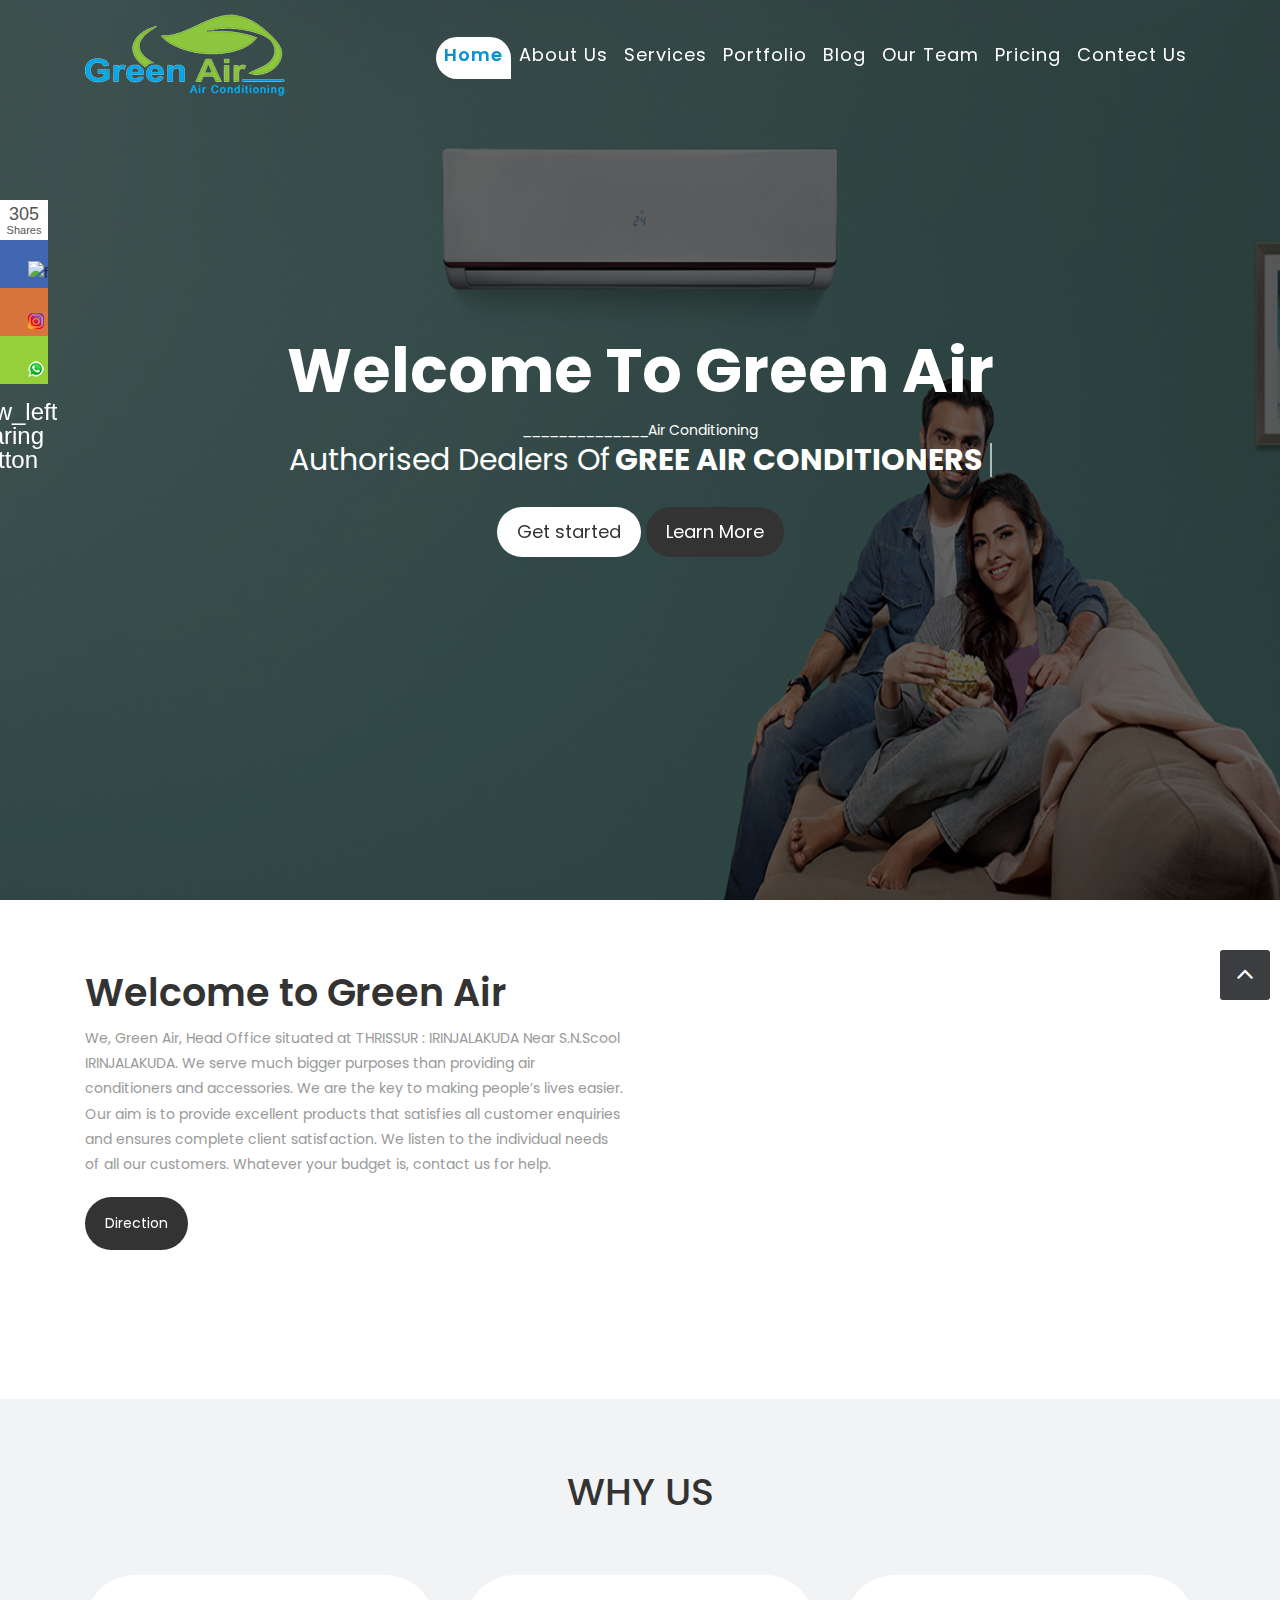
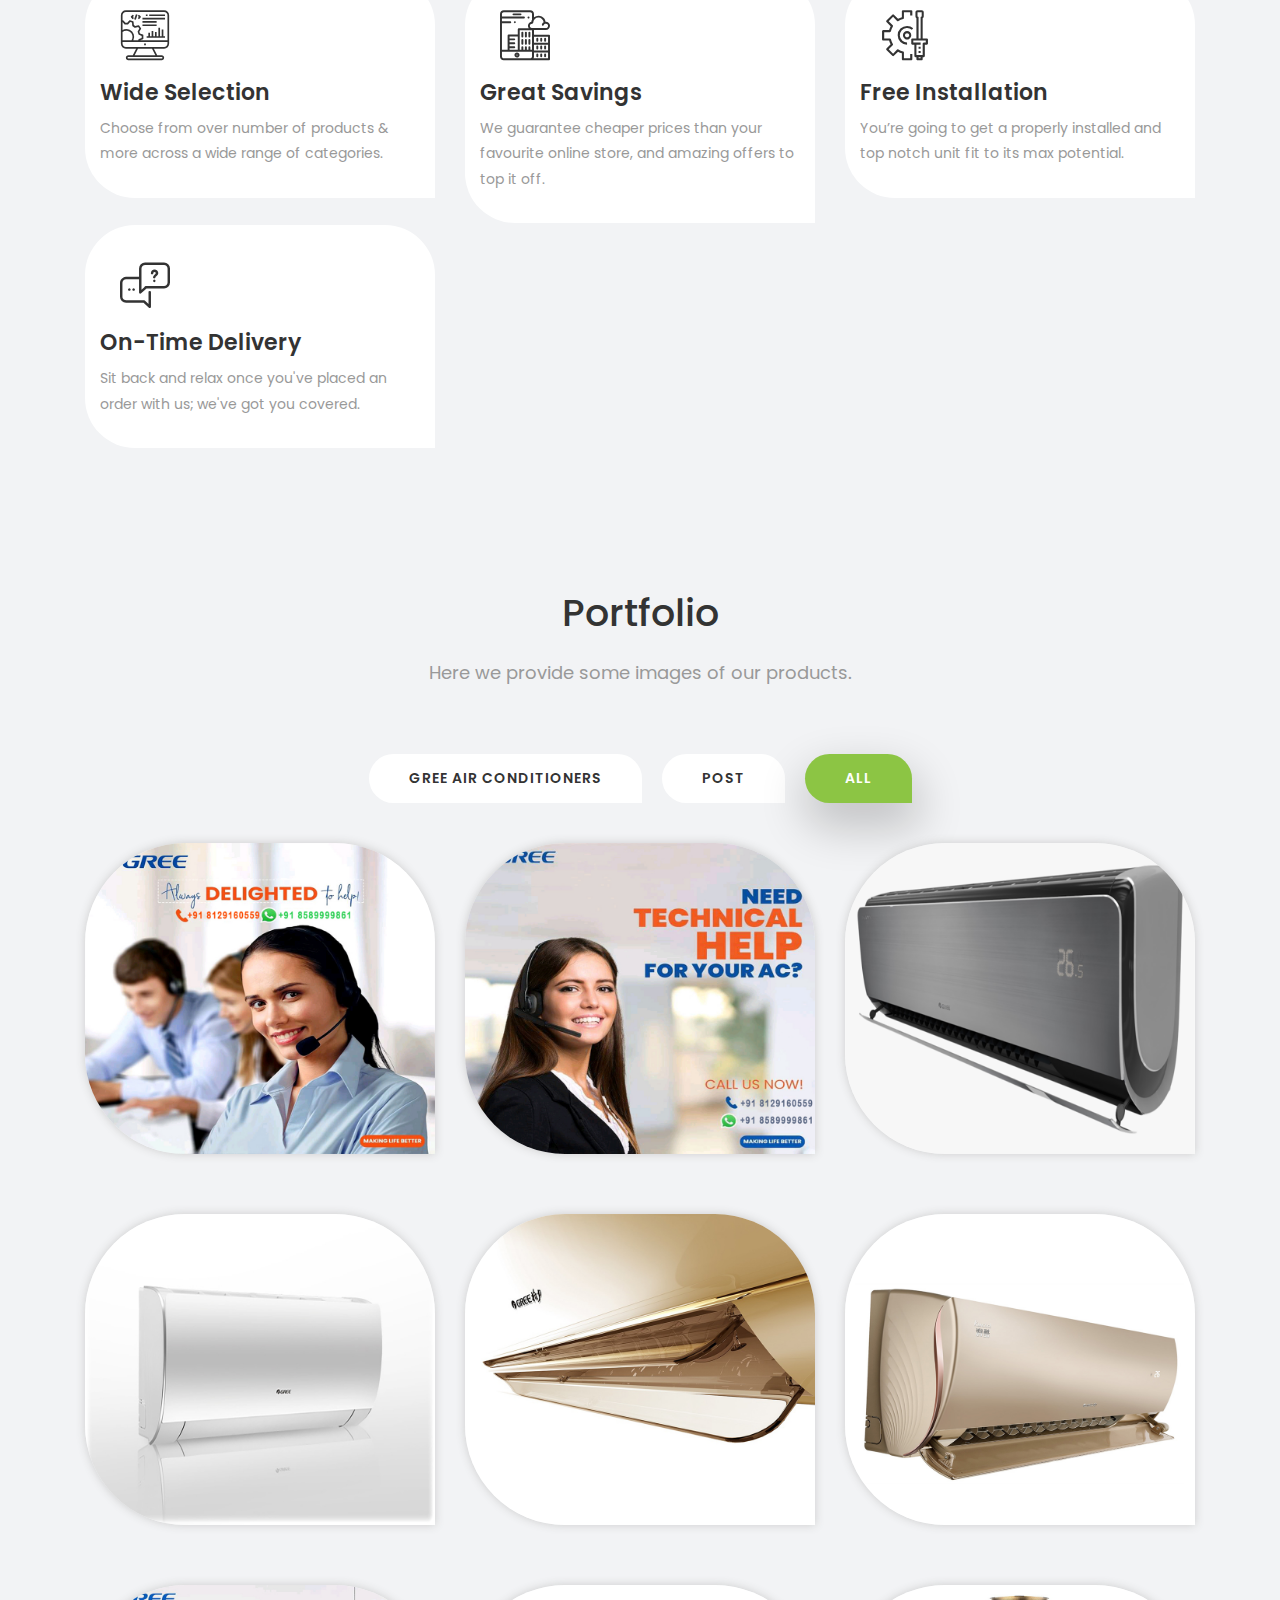
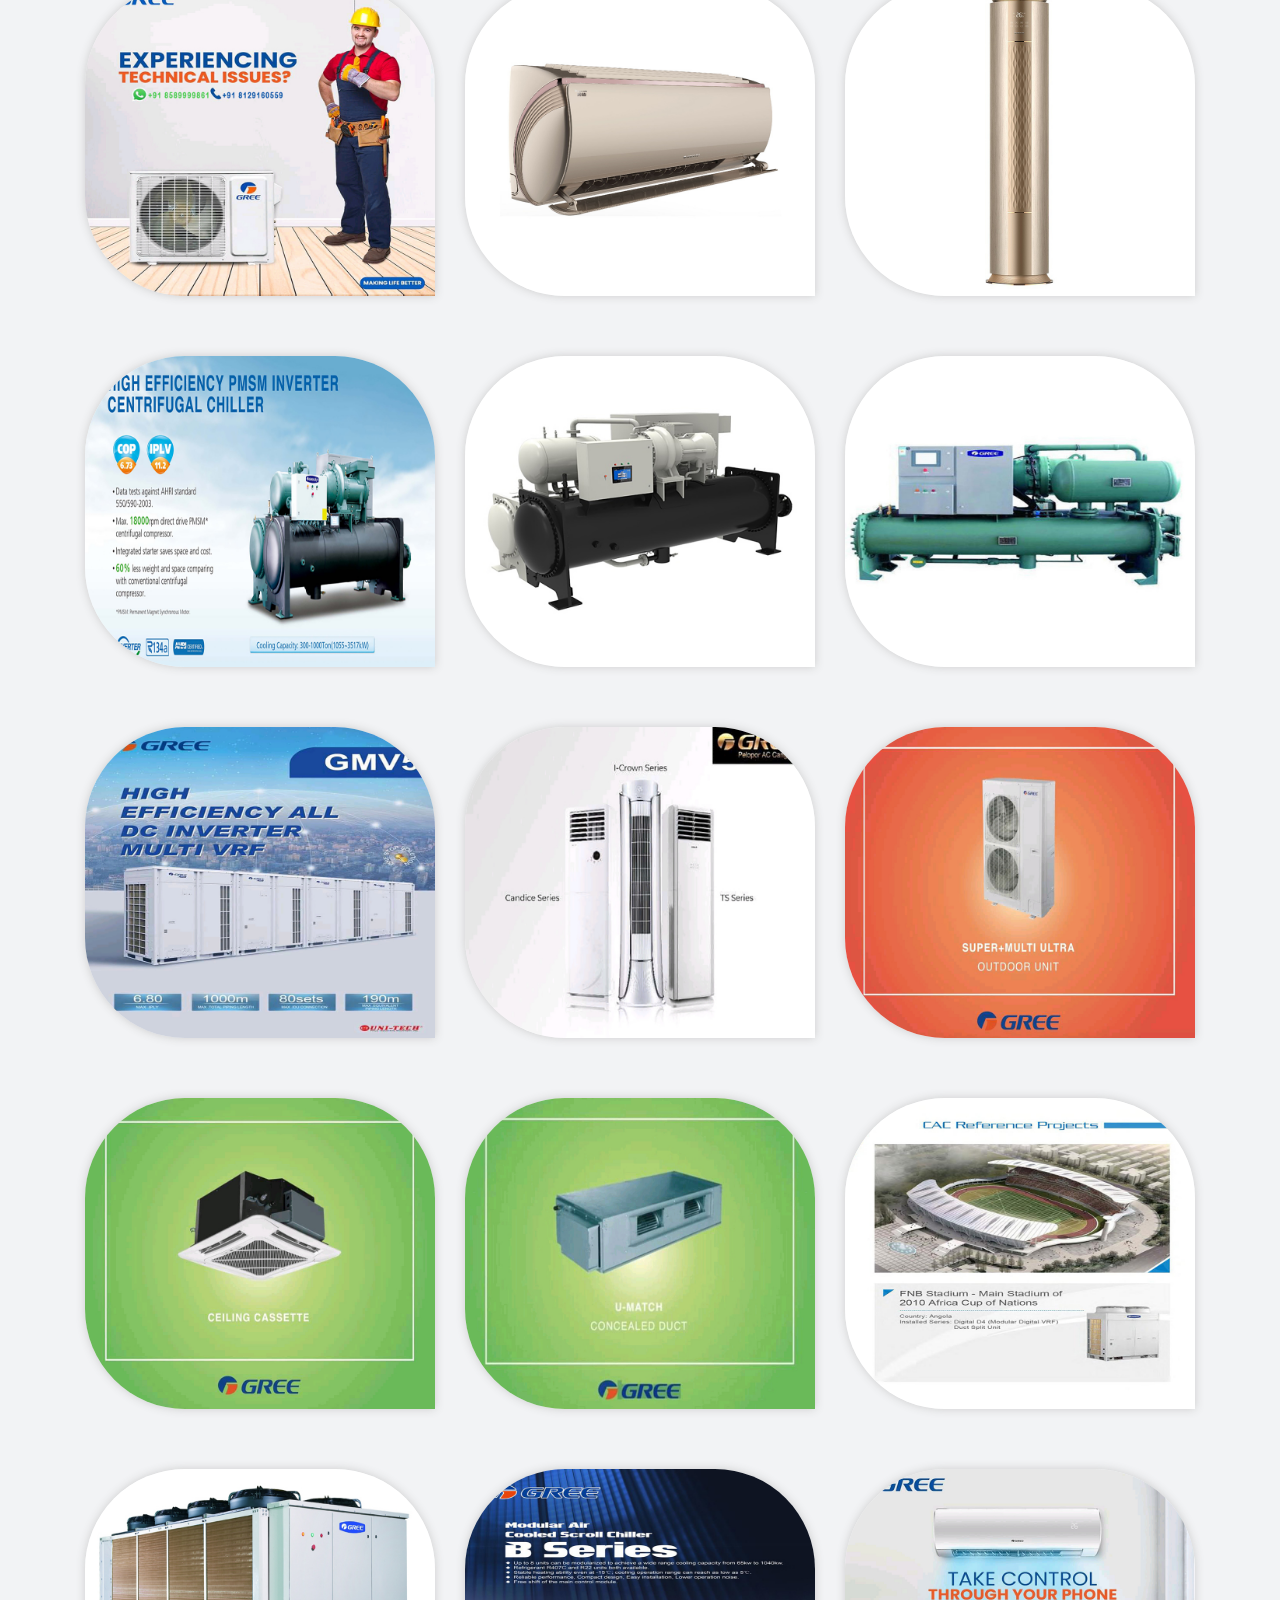
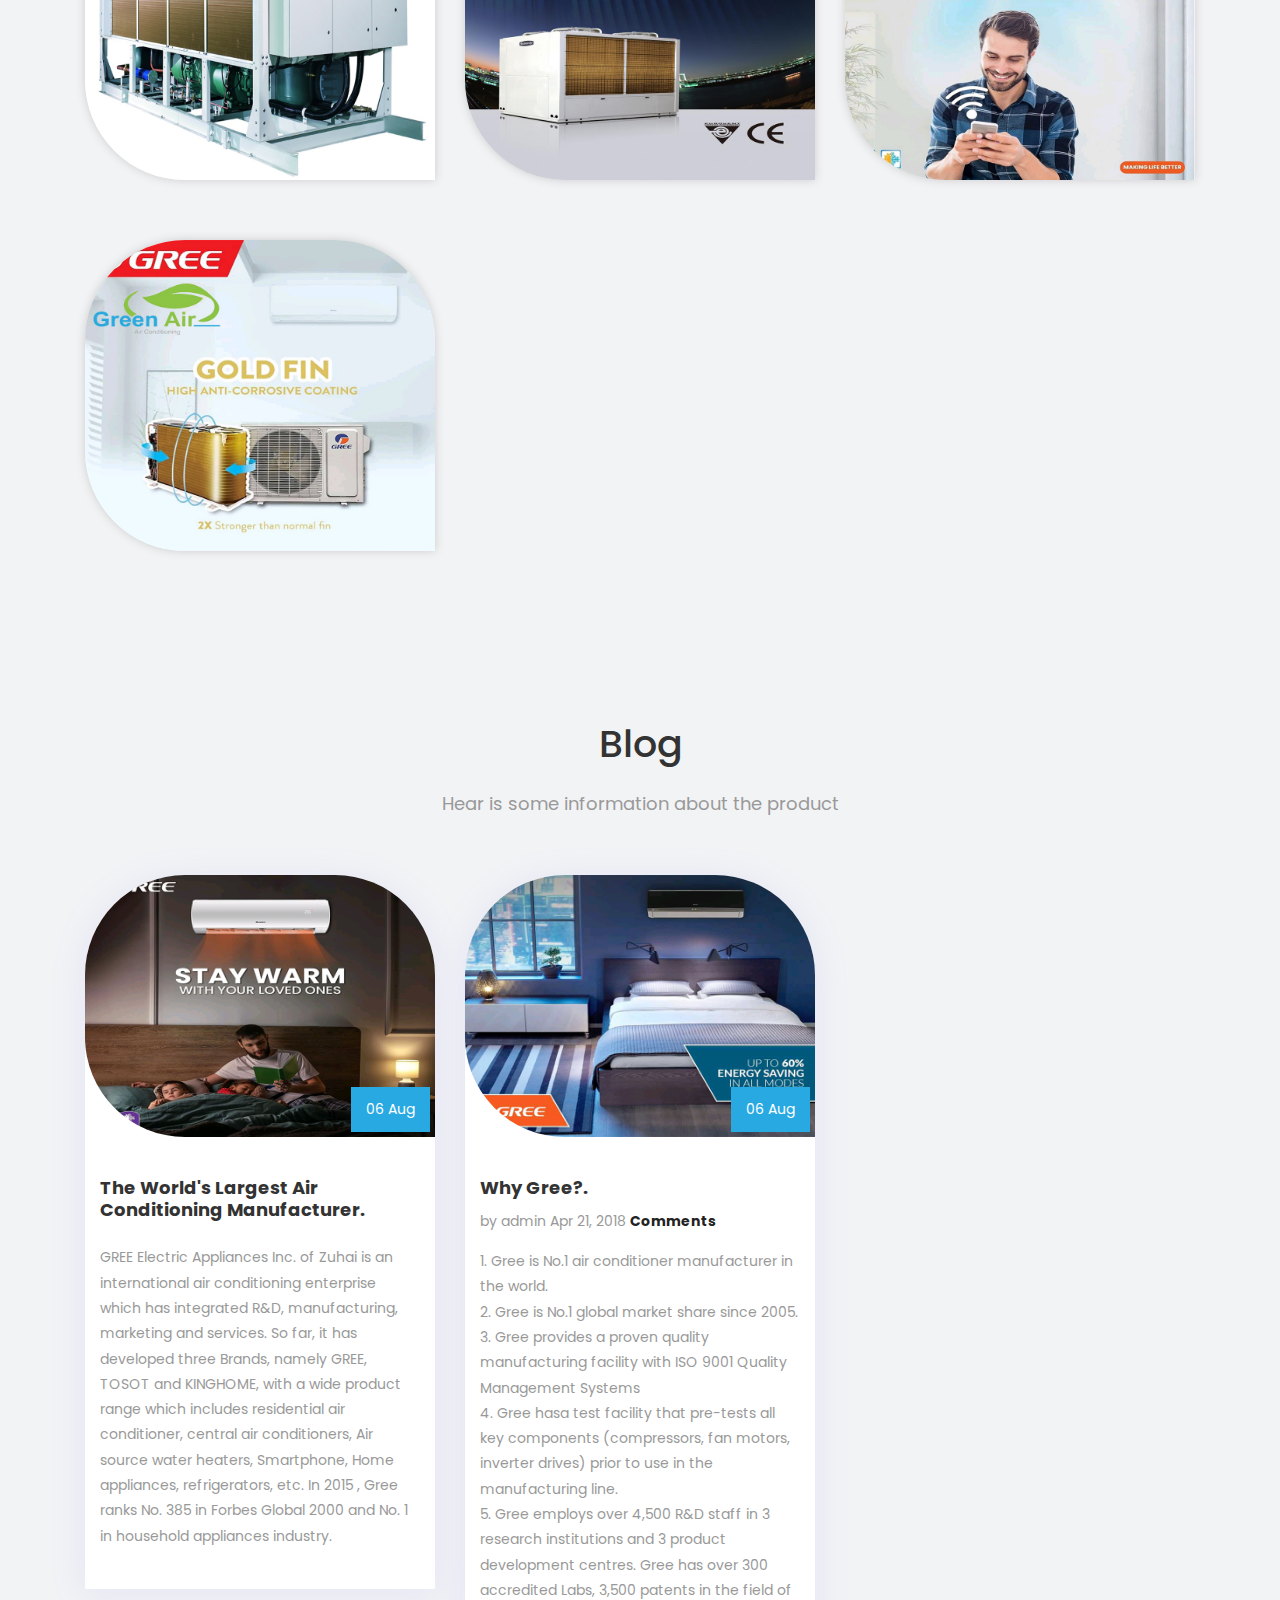
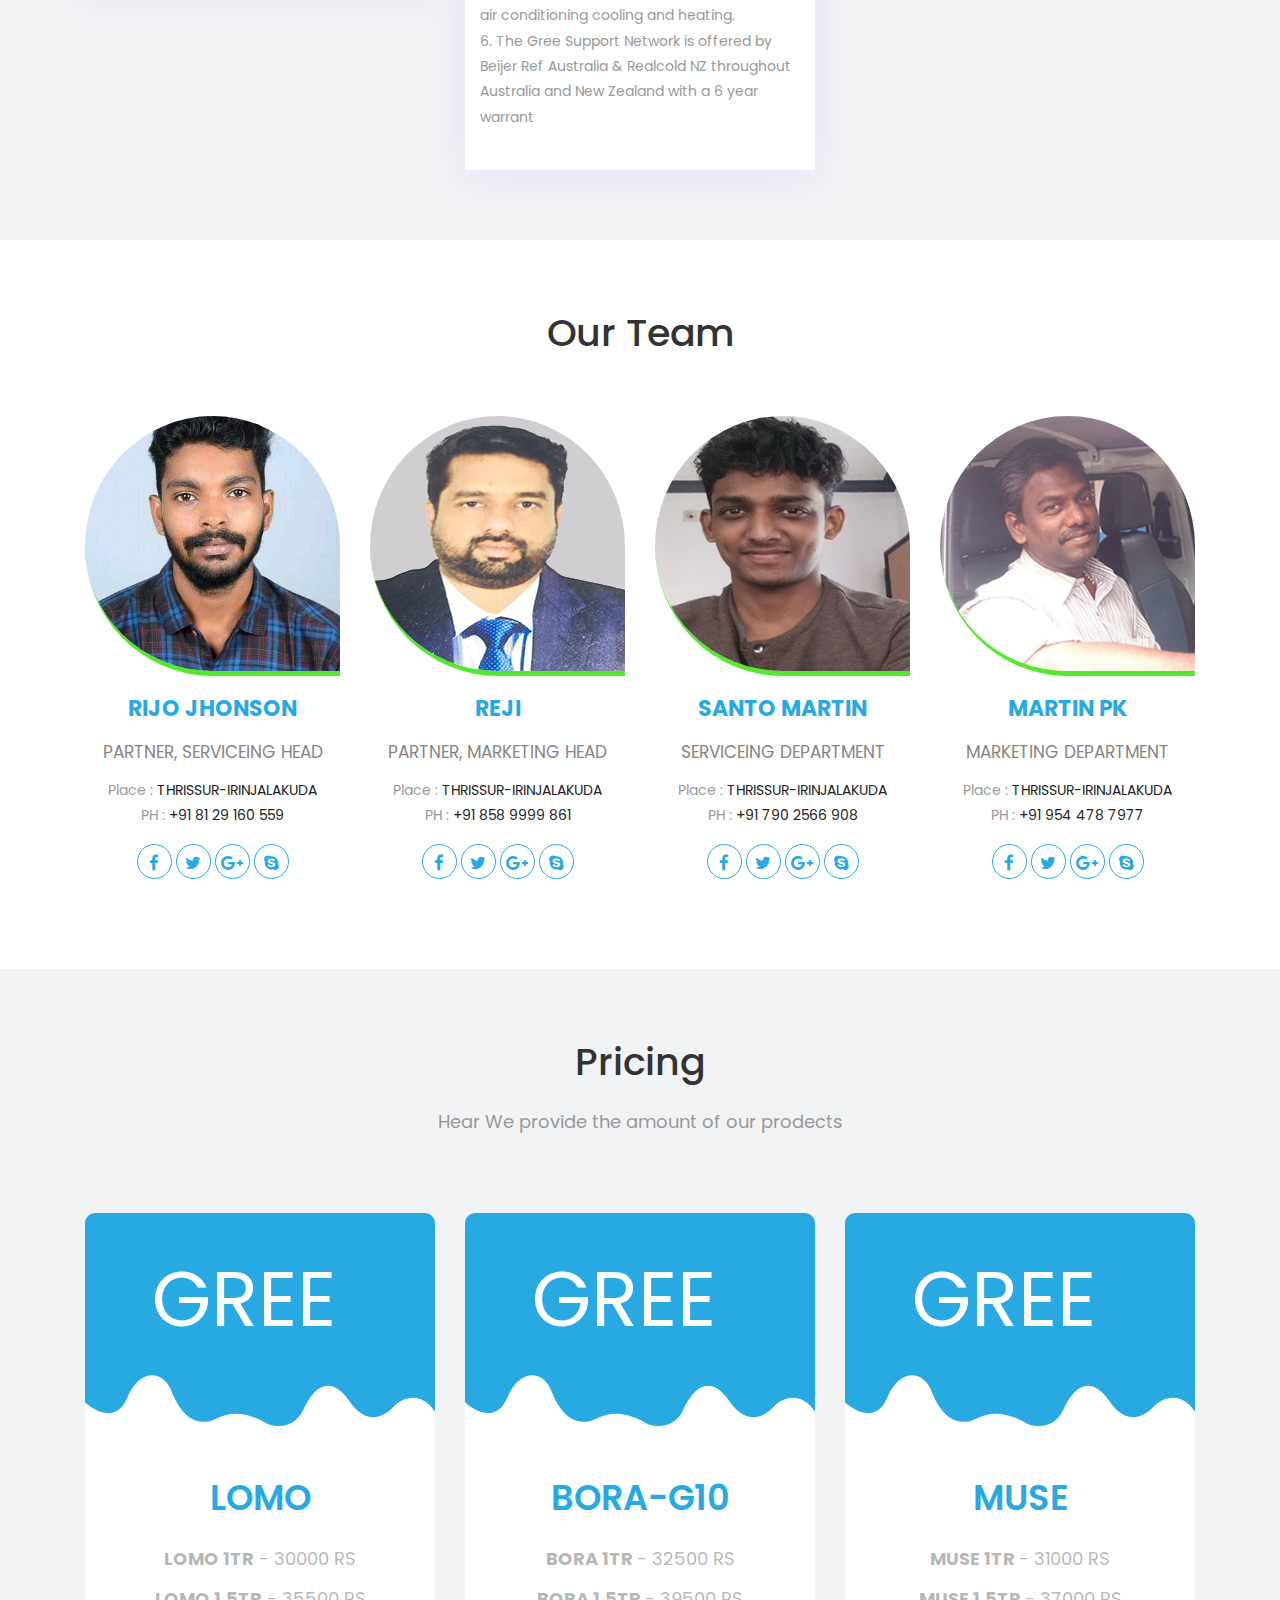
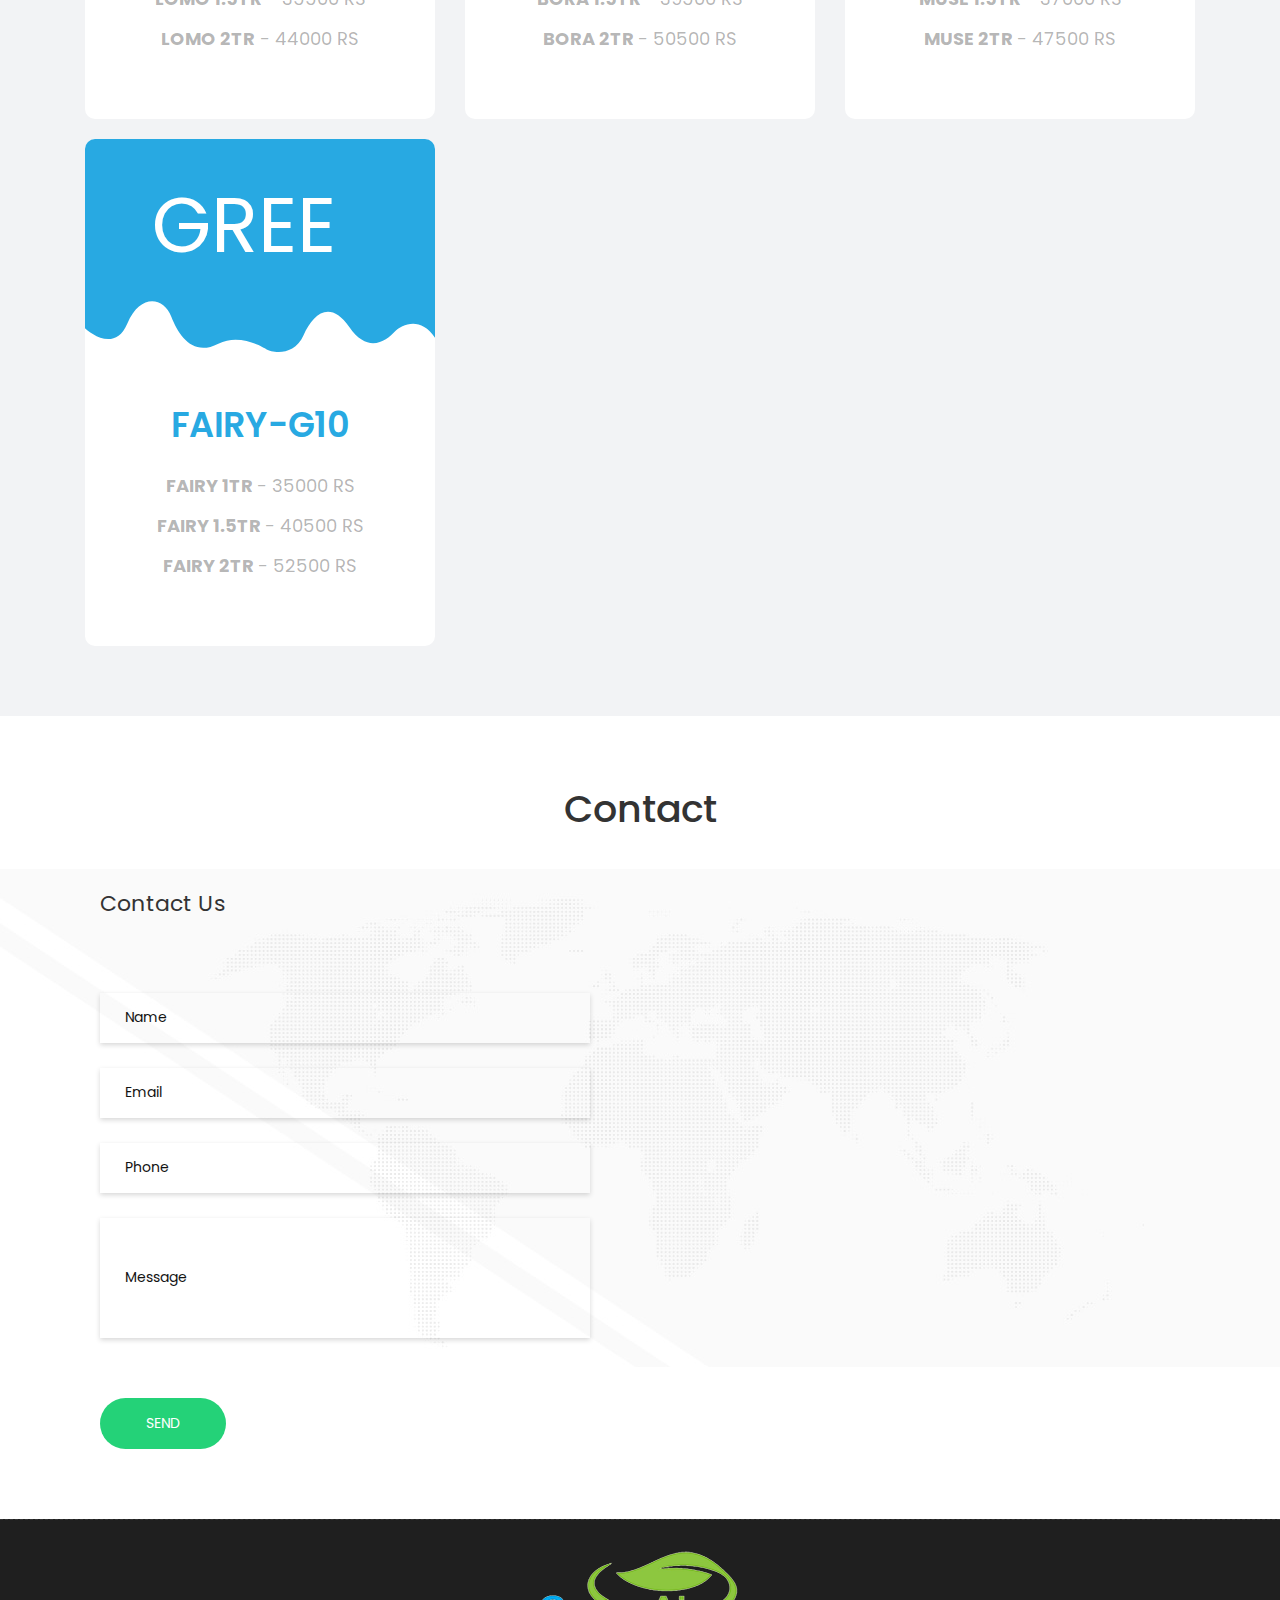
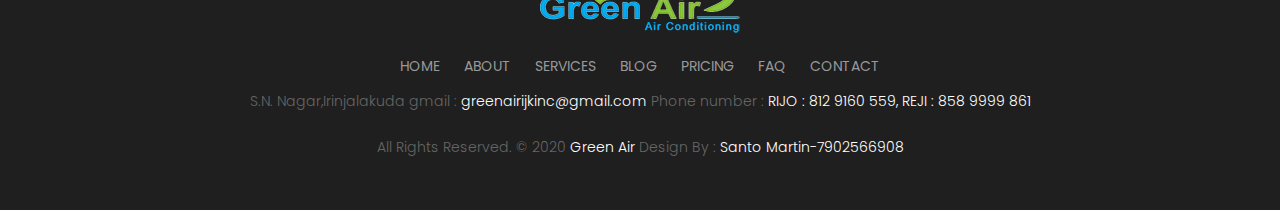
==== index.html @ 652a08ae "final out" ====
<!DOCTYPE html>
<html lang="en">

<!-- Basic -->
<meta charset="utf-8">
<meta http-equiv="X-UA-Compatible" content="IE=edge">

<!-- Mobile Metas -->
<meta name="viewport" content="width=device-width, minimum-scale=1.0, maximum-scale=1.0, user-scalable=no">

<!-- Site Metas -->
<title>GreenAirkerala.com</title>
<meta name="keywords" content="">
<meta name="description" content="">
<meta name="author" content="">

<!-- Site Icons -->
<link rel="shortcut icon" href="images/favicon1.png" type="image/x-icon" />
<link rel="apple-touch-icon" href="images/apple-touch-icon.png">

<!-- Bootstrap CSS -->
<link rel="stylesheet" href="css/bootstrap.min.css">
<!-- Site CSS -->
<link rel="stylesheet" href="style.css">
<!-- Responsive CSS -->
<link rel="stylesheet" href="css/responsive.css">
<!-- Custom CSS -->
<link rel="stylesheet" href="css/custom.css">
<script src="js/modernizr.js"></script>
<!-- Modernizr -->

<!--[if lt IE 9]>
      <script src="https://oss.maxcdn.com/libs/html5shiv/3.7.0/html5shiv.js"></script>
      <script src="https://oss.maxcdn.com/libs/respond.js/1.4.2/respond.min.js"></script>
    <![endif]-->

</head>

<body id="page-top" class="politics_version">

    <!-- LOADER -->
    <div id="preloader">
        <div id="main-ld">
            <div id="loader"></div>
        </div>
    </div>
    <!-- end loader -->
    <!-- END LOADER -->

    <!-- Navigation -->
    <nav class="navbar navbar-expand-lg navbar-dark fixed-top" id="mainNav">
        <div class="container">
            <a class="navbar-brand js-scroll-trigger" href="#page-top">
                <img class="img-fluid" src="logo.png" alt="" />
            </a>
            <button class="navbar-toggler navbar-toggler-right" type="button" data-toggle="collapse" data-target="#navbarResponsive" aria-controls="navbarResponsive" aria-expanded="false" aria-label="Toggle navigation">
          Menu
          <i class="fa fa-bars"></i>
        </button>
            <div class="collapse navbar-collapse" id="navbarResponsive">
                <ul class="navbar-nav text-uppercase ml-auto">
                    <li class="nav-item">
                        <a class="nav-link js-scroll-trigger active" href="#home">Home</a>
                    </li>
                    <li class="nav-item">
                        <a class="nav-link js-scroll-trigger" href="#about">About Us</a>
                    </li>
                    <li class="nav-item">
                        <a class="nav-link js-scroll-trigger" href="#services">Services</a>
                    </li>
                    <li class="nav-item">
                        <a class="nav-link js-scroll-trigger" href="#portfolio">Portfolio</a>
                    </li>
                    <li class="nav-item">
                        <a class="nav-link js-scroll-trigger" href="#blog">Blog</a>
                    </li>
                    <li class="nav-item">
                        <a class="nav-link js-scroll-trigger" href="#team">Our Team</a>
                    </li>
                    <li class="nav-item">
                        <a class="nav-link js-scroll-trigger" href="#pricing">Pricing</a>
                    </li>
                    <li class="nav-item">
                        <a class="nav-link js-scroll-trigger" href="#contact">Contect Us</a>
                    </li>

                </ul>
            </div>
        </div>
    </nav>

    <section id="home" class="main-banner parallaxie" style="background: url('uploads/banner-01.jpg')">
        <div class="heading">
            <h1>Welcome to Green Air</h1>

            <text transform="matrix(1 0 0 1 233.9629 115.5303)" fill="#fff" font-size="15.4128">______________Air Conditioning</text>
            <h3 class="cd-headline clip is-full-width">
                <span>Authorised Dealers Of </span>
                <span class="cd-words-wrapper">
					<b class="is-visible">GREE Air Conditioners</b>
					<b>GREE Air Conditioners</b>
					<!--<b>Creative Design</b>
					<b>Graphic Design</b>-->
				</span>
                <div class="btn-ber">
                    <a class="get_btn hvr-bounce-to-top" href="#about">Get started</a>
                    <a class="learn_btn hvr-bounce-to-top" href="#blog">Learn More</a>
                </div>
            </h3>
        </div>
    </section>

    <div id="about" class="section wb">
        <div class="container">
            <div class="row">
                <div class="col-md-6">
                    <div class="message-box">
                        <h2>Welcome to Green Air</h2>
                        <p> We, Green Air, Head Office situated at THRISSUR : IRINJALAKUDA Near S.N.Scool IRINJALAKUDA. We serve much bigger purposes than providing air conditioners and accessories. We are the key to making people’s lives easier. Our aim
                            is to provide excellent products that satisfies all customer enquiries and ensures complete client satisfaction. We listen to the individual needs of all our customers. Whatever your budget is, contact us for help. </p>

                        <a href="#contact" class="sim-btn hvr-bounce-to-top"><span>Direction</span></a>

                    </div>
                    <!-- end messagebox -->
                </div>
                <!-- end col -->

                <div class="col-md-6">
                    <div class="right-box-pro wow fadeIn">
                        <img src="uploads/about_04.jpg" alt="" class="img-fluid img-rounded">
                    </div>
                    <!-- end media -->
                </div>
                <!-- end col -->
            </div>
            <!-- end row -->
        </div>
        <!-- end container -->
    </div>
    <!-- end section -->

    <div id="services" class="section lb">
        <div class="container">
            <div class="section-title text-center">
                <h3>WHY US</h3>
            </div>
            <!-- end title -->

            <div class="row">
                <div class="col-md-4">
                    <div class="services-inner-box">
                        <div class="ser-icon">
                            <i class="flaticon-seo"></i>
                        </div>
                        <h2>Wide Selection</h2>
                        <p>Choose from over number of products & more across a wide range of categories.</p>
                    </div>
                </div>
                <!-- end col -->
                <div class="col-md-4">
                    <div class="services-inner-box">
                        <div class="ser-icon">
                            <i class="flaticon-development"></i>
                        </div>
                        <h2>Great Savings</h2>
                        <p>We guarantee cheaper prices than your favourite online store, and amazing offers to top it off.</p>
                    </div>
                </div>
                <!-- end col -->
                <div class="col-md-4">
                    <div class="services-inner-box">
                        <div class="ser-icon">
                            <i class="flaticon-process"></i>
                        </div>
                        <h2>Free Installation</h2>
                        <p>You’re going to get a properly installed and top notch unit fit to its max potential. </p>
                    </div>
                </div>
                <!-- end col -->
                <div class="col-md-4">
                    <div class="services-inner-box">
                        <div class="ser-icon">
                            <i class="flaticon-discuss-issue"></i>
                        </div>
                        <h2>On-Time Delivery</h2>
                        <p>Sit back and relax once you've placed an order with us; we've got you covered.</p>
                    </div>
                </div>
                <!-- end col -->
                <!--<div class="col-md-4">
                    <div class="services-inner-box">
                        <div class="ser-icon">
                            <i class="flaticon-idea"></i>
                        </div>
                        <h2>Web Idea</h2>
                        <p>Lorem ipsum dolor sit amet, consectetur adipiscing elit, sed do eiusmod tempor incididunt ut labore et dolore magna aliqua.</p>
                    </div>
                </div>-->
                <!-- end col -->
                <!-- <div class="col-md-4">
                    <div class="services-inner-box">
                        <div class="ser-icon">
                            <i class="flaticon-idea-1"></i>
                        </div>
                        <h2>Graphic Design</h2>
                        <p>Lorem ipsum dolor sit amet, consectetur adipiscing elit, sed do eiusmod tempor incididunt ut labore et dolore magna aliqua.</p>
                    </div>
                </div>-->
                <!-- end col -->
            </div>
            <!-- end row -->
        </div>
        <!-- end container -->
    </div>
    <!-- end section -->

    <div id="portfolio" class="section lb">
        <div class="container">
            <div class="section-title text-center">
                <h3>Portfolio</h3>
                <p>Here we provide some images of our products.</p>
            </div>
            <!-- end title -->

            <div class="gallery-menu row">
                <div class="col-md-12">
                    <div class="button-group filter-button-group text-center">

                        <button data-filter=".gal_a">Gree Air Conditioners</button>
                        <button data-filter=".gal_b">POST</button>
                        <button class="active" data-filter="*">All</button>
                        <!--<button data-filter=".gal_c">Graphic Design</button>-->
                    </div>
                </div>
            </div>

            <div class="gallery-list row">
                <div class="col-md-4 col-sm-6 gallery-grid gal_b">
                    <div class="gallery-single fix">
                        <img src="af.jpg" class="img-fluid" alt="Image">
                        <div class="img-overlay">
                            <a href="af.jpg" data-rel="prettyPhoto[gal]" class="hoverbutton global-radius"><i class="fa fa-picture-o"></i></a>
                        </div>
                    </div>
                </div>

                <div class="col-md-4 col-sm-6 gallery-grid gal_c gal_b">
                    <div class="gallery-single fix">
                        <img src="ai.jpg" class="img-fluid" alt="Image">
                        <div class="img-overlay">
                            <a href="ai.jpg" data-rel="prettyPhoto[gal]" class="hoverbutton global-radius"><i class="fa fa-picture-o"></i></a>
                        </div>
                    </div>
                </div>
                <!------------------------------------------------------->
                <div class="col-md-4 col-sm-6 gallery-grid gal_a">
                    <div class="gallery-single fix">
                        <img src="295-2950800_gree-air-conditioner-black-hd-png-download.png" class="img-fluid" alt="Image">
                        <div class="img-overlay">
                            <a href="295-2950800_gree-air-conditioner-black-hd-png-download.png" data-rel="prettyPhoto[gal]" class="hoverbutton global-radius"><i class="fa fa-picture-o"></i></a>
                        </div>
                    </div>
                </div>
                <div class="col-md-4 col-sm-6 gallery-grid gal_a">
                    <div class="gallery-single fix">
                        <img src="ab.jpg" class="img-fluid" alt="Image">
                        <div class="img-overlay">
                            <a href="ab.jpg" data-rel="prettyPhoto[gal]" class="hoverbutton global-radius"><i class="fa fa-picture-o"></i></a>
                        </div>
                    </div>
                </div>
                <div class="col-md-4 col-sm-6 gallery-grid gal_a">
                    <div class="gallery-single fix">
                        <img src="aa.jpg" class="img-fluid" alt="Image">
                        <div class="img-overlay">
                            <a href="aa.jpg" data-rel="prettyPhoto[gal]" class="hoverbutton global-radius"><i class="fa fa-picture-o"></i></a>
                        </div>
                    </div>
                </div>
                <div class="col-md-4 col-sm-6 gallery-grid gal_a ">
                    <div class="gallery-single fix">
                        <img src="ac.jpg" class="img-fluid" alt="Image">
                        <div class="img-overlay">
                            <a href="ac.jpg" data-rel="prettyPhoto[gal]" class="hoverbutton global-radius"><i class="fa fa-picture-o"></i></a>
                        </div>
                    </div>
                </div>

                <div class="col-md-4 col-sm-6 gallery-grid gal_b">
                    <div class="gallery-single fix">
                        <img src="ad.jpg" class="img-fluid" alt="Image">
                        <div class="img-overlay">
                            <a href="ad.jpg" data-rel="prettyPhoto[gal]" class="hoverbutton global-radius"><i class="fa fa-picture-o"></i></a>
                        </div>
                    </div>
                </div>

                <div class="col-md-4 col-sm-6 gallery-grid gal_a">
                    <div class="gallery-single fix">
                        <img src="aj.jpg" class="img-fluid" alt="Image">
                        <div class="img-overlay">
                            <a href="aj.jpg" data-rel="prettyPhoto[gal]" class="hoverbutton global-radius"><i class="fa fa-picture-o"></i></a>
                        </div>
                    </div>
                </div>
                <div class="col-md-4 col-sm-6 gallery-grid gal_a">
                    <div class="gallery-single fix">
                        <img src="ae.jpg" class="img-fluid" alt="Image">
                        <div class="img-overlay">
                            <a href="ae.jpg" data-rel="prettyPhoto[gal]" class="hoverbutton global-radius"><i class="fa fa-picture-o"></i></a>
                        </div>
                    </div>
                </div>
                <!--*************************************************************************************-->
                <div class="col-md-4 col-sm-6 gallery-grid gal_b">
                    <div class="gallery-single fix">
                        <img src="ak.jpg" class="img-fluid" alt="Image">
                        <div class="img-overlay">
                            <a href="ak.jpg" data-rel="prettyPhoto[gal]" class="hoverbutton global-radius"><i class="fa fa-picture-o"></i></a>
                        </div>
                    </div>
                </div>
                <div class="col-md-4 col-sm-6 gallery-grid gal_a">
                    <div class="gallery-single fix">
                        <img src="al.jpg" class="img-fluid" alt="Image">
                        <div class="img-overlay">
                            <a href="al.jpg" data-rel="prettyPhoto[gal]" class="hoverbutton global-radius"><i class="fa fa-picture-o"></i></a>
                        </div>
                    </div>
                </div>

                <div class="col-md-4 col-sm-6 gallery-grid gal_a">
                    <div class="gallery-single fix">
                        <img src="am.jpg" class="img-fluid" alt="Image">
                        <div class="img-overlay">
                            <a href="am.jpg" data-rel="prettyPhoto[gal]" class="hoverbutton global-radius"><i class="fa fa-picture-o"></i></a>
                        </div>
                    </div>
                </div>
                <div class="col-md-4 col-sm-6 gallery-grid gal_b">
                    <div class="gallery-single fix">
                        <img src="an.jpg" class="img-fluid" alt="Image">
                        <div class="img-overlay">
                            <a href="an.jpg" data-rel="prettyPhoto[gal]" class="hoverbutton global-radius"><i class="fa fa-picture-o"></i></a>
                        </div>
                    </div>
                </div>

                <div class="col-md-4 col-sm-6 gallery-grid gal_a">
                    <div class="gallery-single fix">
                        <img src="ao.jpg" class="img-fluid" alt="Image">
                        <div class="img-overlay">
                            <a href="ao.jpg" data-rel="prettyPhoto[gal]" class="hoverbutton global-radius"><i class="fa fa-picture-o"></i></a>
                        </div>
                    </div>
                </div>
                <div class="col-md-4 col-sm-6 gallery-grid gal_a">
                    <div class="gallery-single fix">
                        <img src="ap.jpg" class="img-fluid" alt="Image">
                        <div class="img-overlay">
                            <a href="ap.jpg" data-rel="prettyPhoto[gal]" class="hoverbutton global-radius"><i class="fa fa-picture-o"></i></a>
                        </div>
                    </div>
                </div>

                <div class="col-md-4 col-sm-6 gallery-grid gal_a">
                    <div class="gallery-single fix">
                        <img src="aq.jpg" class="img-fluid" alt="Image">
                        <div class="img-overlay">
                            <a href="aq.jpg" data-rel="prettyPhoto[gal]" class="hoverbutton global-radius"><i class="fa fa-picture-o"></i></a>
                        </div>
                    </div>
                </div>
                <div class="col-md-4 col-sm-6 gallery-grid gal_a">
                    <div class="gallery-single fix">
                        <img src="ar.jpg" class="img-fluid" alt="Image">
                        <div class="img-overlay">
                            <a href="ar.jpg" data-rel="prettyPhoto[gal]" class="hoverbutton global-radius"><i class="fa fa-picture-o"></i></a>
                        </div>
                    </div>
                </div>

                <div class="col-md-4 col-sm-6 gallery-grid gal_b">
                    <div class="gallery-single fix">
                        <img src="as.jpg" class="img-fluid" alt="Image">
                        <div class="img-overlay">
                            <a href="as.jpg" data-rel="prettyPhoto[gal]" class="hoverbutton global-radius"><i class="fa fa-picture-o"></i></a>
                        </div>
                    </div>
                </div>
                <div class="col-md-4 col-sm-6 gallery-grid gal_a">
                    <div class="gallery-single fix">
                        <img src="at.jpg" class="img-fluid" alt="Image">
                        <div class="img-overlay">
                            <a href="at.jpg" data-rel="prettyPhoto[gal]" class="hoverbutton global-radius"><i class="fa fa-picture-o"></i></a>
                        </div>
                    </div>
                </div>

                <div class="col-md-4 col-sm-6 gallery-grid gal_b">
                    <div class="gallery-single fix">
                        <img src="au.jpg" class="img-fluid" alt="Image">
                        <div class="img-overlay">
                            <a href="au.jpg" data-rel="prettyPhoto[gal]" class="hoverbutton global-radius"><i class="fa fa-picture-o"></i></a>
                        </div>
                    </div>
                </div>

                <!--*************************************************************************************-->

                <!------------------------------------------------------->

                <div class="col-md-4 col-sm-6 gallery-grid gal_b">
                    <div class="gallery-single fix">
                        <img src="ag.jpg" class="img-fluid" alt="Image">
                        <div class="img-overlay">
                            <a href="ag.jpg" data-rel="prettyPhoto[gal]" class="hoverbutton global-radius"><i class="fa fa-picture-o"></i></a>
                        </div>
                    </div>
                </div>

                <div class="col-md-4 col-sm-6 gallery-grid gal_b">
                    <div class="gallery-single fix">
                        <img src="ah.jpg" class="img-fluid" alt="Image">
                        <div class="img-overlay">
                            <a href="ah.jpg" data-rel="prettyPhoto[gal]" class="hoverbutton global-radius"><i class="fa fa-picture-o"></i></a>
                        </div>
                    </div>
                </div>
            </div>
        </div>
    </div>
    </div>


    <div id="blog" class="section lb">
        <div class="container">
            <div class="section-title text-center">
                <h3>Blog</h3>
                <p>Hear is some information about the product</p>
            </div>
            <!-- end title -->

            <div class="row">
                <div class="col-md-4 col-sm-6 col-lg-4">
                    <div class="post-box">
                        <div class="post-thumb">
                            <img src="BLOG.jpg" class="img-fluid" alt="post-img" />
                            <div class="date">
                                <span>06</span>
                                <span>Aug</span>
                            </div>
                        </div>
                        <div class="post-info">
                            <h4>The World's Largest Air Conditioning Manufacturer.</h4>
                            <ul>
                                <!--<li>by admin</li>
                                <li>Apr 21, 2018</li>
                                <li><a href="#"><b> Comments</b></a></li>-->
                            </ul>
                            <p>GREE Electric Appliances Inc. of Zuhai is an international air conditioning enterprise which has integrated R&D, manufacturing, marketing and services. So far, it has developed three Brands, namely GREE, TOSOT and KINGHOME,
                                with a wide product range which includes residential air conditioner, central air conditioners, Air source water heaters, Smartphone, Home appliances, refrigerators, etc. In 2015 , Gree ranks No. 385 in Forbes Global 2000
                                and No. 1 in household appliances industry.</p>
                        </div>
                    </div>
                </div>
                <div class="col-md-4 col-sm-6 col-lg-4">
                    <div class="post-box">
                        <div class="post-thumb">
                            <img src="blog1.jpg" class="img-fluid" alt="post-img" />
                            <div class="date">
                                <span>06</span>
                                <span>Aug</span>
                            </div>
                        </div>
                        <div class="post-info">
                            <h4>Why Gree?.</h4>
                            <ul>
                                <li>by admin</li>
                                <li>Apr 21, 2018</li>
                                <li><a href="#"><b> Comments</b></a></li>
                            </ul>
                            <p> 1. Gree is No.1 air conditioner manufacturer in the world.<br> 2. Gree is No.1 global market share since 2005. <br>3. Gree provides a proven quality manufacturing facility with ISO 9001 Quality Management Systems
                                <br>4. Gree hasa test facility that pre-tests all key components (compressors, fan motors, inverter drives) prior to use in the manufacturing line. <br>5. Gree employs over 4,500 R&D staff in 3 research institutions and
                                3 product development centres. Gree has over 300 accredited Labs, 3,500 patents in the field of air conditioning cooling and heating. <br>6. The Gree Support Network is offered by Beijer Ref Australia & Realcold NZ throughout
                                Australia and New Zealand with a 6 year warrant</p>
                        </div>
                    </div>
                </div>

                <!--
                <div class="col-md-4 col-sm-6 col-lg-4">
                    <div class="post-box">
                        <div class="post-thumb">
                            <img src="uploads/blog-03.jpg" class="img-fluid" alt="post-img" />
                            <div class="date">
                                <span>06</span>
                                <span>Aug</span>
                            </div>
                        </div>
                        <div class="post-info">
                            <h4>Quisque auctor lectus interdum nisl accumsan venenatis.</h4>
                            <ul>
                                <li>by admin</li>
                                <li>Apr 21, 2018</li>
                                <li><a href="#"><b> Comments</b></a></li>
                            </ul>
                            <p>Etiam materials ut mollis tellus, vel posuere nulla. Etiam sit amet massa sodales aliquam at eget quam. Integer ultricies et magna quis.</p>
                        </div>
                    </div>
                </div>
-->

            </div>

        </div>
    </div>

    <div id="team" class="section wb">
        <div class="container">
            <div class="section-title text-center">
                <h3>Our Team</h3>

            </div>
            <!-- end title -->

            <div class="row">
                <div class="col-md-3 col-sm-6">
                    <div class="our-team">
                        <div class="pic">
                            <img src="uploads/img-2.jpg">
                        </div>
                        <div class="team-content">
                            <h3 class="title">RIJO JHONSON</h3>
                            <span class="post">PARTNER, SERVICEING HEAD</span>
                            <p class="footer-company-name">Place : <a href="#">THRISSUR-IRINJALAKUDA</a><br> PH :
                                <a href="https://html.design/">+91 81 29 160 559</a></p>
                            <span class="post"></span>
                            <ul class="social">
                                <li>
                                    <a href="https://www.facebook.com/rijo.johnsonmanakody" class="fa fa-facebook"></a>
                                </li>
                                <li>
                                    <a href="#" class="fa fa-twitter"></a>
                                </li>
                                <li>
                                    <a href="#" class="fa fa-google-plus"></a>
                                </li>
                                <li>
                                    <a href="#" class="fa fa-skype"></a>
                                </li>
                            </ul>
                        </div>
                    </div>
                </div>

                <div class="col-md-3 col-sm-6">
                    <div class="our-team">
                        <div class="pic">
                            <img src="uploads/img-4.jpg">
                        </div>
                        <div class="team-content">
                            <h3 class="title">REJI</h3>
                            <span class="post">PARTNER, MARKETING HEAD</span>
                            <p class="footer-company-name">Place : <a href="#">THRISSUR-IRINJALAKUDA</a><br> PH :
                                <a href="https://html.design/">+91 858 9999 861</a></p>
                            <ul class="social">
                                <li>
                                    <a href="https://www.facebook.com/reji.rajan.507" class="fa fa-facebook"></a>
                                </li>
                                <li>
                                    <a href="#" class="fa fa-twitter"></a>
                                </li>
                                <li>
                                    <a href="#" class="fa fa-google-plus"></a>
                                </li>
                                <li>
                                    <a href="#" class="fa fa-skype"></a>
                                </li>
                            </ul>
                        </div>
                    </div>
                </div>

                <div class="col-md-3 col-sm-6">
                    <div class="our-team">
                        <div class="pic">
                            <img src="uploads/img-1.jpg">
                        </div>
                        <div class="team-content">
                            <h3 class="title">SANTO MARTIN</h3>
                            <span class="post">SERVICEING DEPARTMENT</span>
                            <p class="footer-company-name">Place : <a href="#">THRISSUR-IRINJALAKUDA</a><br> PH :
                                <a href="https://html.design/">+91 790 2566 908</a></p>
                            <ul class="social">
                                <li>
                                    <a href="https://www.facebook.com/santo.martin.752" class="fa fa-facebook"></a>
                                </li>
                                <li>
                                    <a href="#" class="fa fa-twitter"></a>
                                </li>
                                <li>
                                    <a href="#" class="fa fa-google-plus"></a>
                                </li>
                                <li>
                                    <a href="#" class="fa fa-skype"></a>
                                </li>
                            </ul>
                        </div>
                    </div>
                </div>

                <div class="col-md-3 col-sm-6">
                    <div class="our-team">
                        <div class="pic">
                            <img src="uploads/img-3.jpg">
                        </div>
                        <div class="team-content">
                            <h3 class="title">MARTIN PK</h3>
                            <span class="post">MARKETING DEPARTMENT</span>
                            <p class="footer-company-name">Place : <a href="#">THRISSUR-IRINJALAKUDA</a><br> PH :
                                <a href="https://html.design/">+91 954 478 7977</a></p>
                            <ul class="social">
                                <li>
                                    <a href="https://www.facebook.com/martin.pk.7" class="fa fa-facebook"></a>
                                </li>
                                <li>
                                    <a href="#" class="fa fa-twitter"></a>
                                </li>
                                <li>
                                    <a href="#" class="fa fa-google-plus"></a>
                                </li>
                                <li>
                                    <a href="#" class="fa fa-skype"></a>
                                </li>
                            </ul>
                        </div>
                    </div>
                </div>
            </div>
        </div>
    </div>

    <div id="pricing" class="section lb">
        <div class="container">
            <div class="section-title text-center">
                <h3>Pricing</h3>
                <p>Hear We provide the amount of our prodects </p>
            </div>
            <!-- end title -->

            <div class="row">
                <div class="col-md-4 col-sm-6">
                    <div class="pricingTable">
                        <svg x="0" y="0" viewBox="0 0 360 220">
                            <g>
                                <path fill="#28a9e2" d="M0.732,193.75c0,0,29.706,28.572,43.736-4.512c12.976-30.599,37.005-27.589,44.983-7.061
                                    c8.09,20.815,22.83,41.034,48.324,27.781c21.875-11.372,46.499,4.066,49.155,5.591c6.242,3.586,28.729,7.626,38.246-14.243
                                    s27.202-37.185,46.917-8.488c19.715,28.693,38.687,13.116,46.502,4.832c7.817-8.282,27.386-15.906,41.405,6.294V0H0.48
                                    L0.732,193.75z"></path>
                            </g>
                            <text transform="matrix(1 0 0 1 69.7256 116.2686)" fill="#fff" font-size="78.4489">GREE
                                
                            </text>
                           <!-- <text transform="matrix(0.9566 0 0 1 197.3096 83.9121)" fill="#fff" font-size="29.0829">.99</text>
                            <text transform="matrix(1 0 0 1 233.9629 115.5303)" fill="#fff" font-size="15.4128">/Month</text>-->
                        </svg>
                        <div class="pricing-content">
                            <h3 class="title">LOMO</h3>
                            <ul class="pricing-content">
                                <li><b>LOMO 1TR</b> - 30000 RS</li>
                                <li><b>LOMO 1.5TR</b> - 35500 RS</li>
                                <li><b>LOMO 2TR</b> - 44000 RS</li>
                                <!-- <li><b>10</b> Subdomains</li>
                                <li><b>15</b> Domains</li>-->
                            </ul>
                            <!--<a href="#" class="sim-btn hvr-bounce-to-top pricingTable-signup">Buy Now</a>-->
                        </div>
                    </div>
                </div>

                <div class="col-md-4 col-sm-6">
                    <div class="pricingTable blue">
                        <svg x="0" y="0" viewBox="0 0 360 220">
                            <g>
                                <path fill="#28a9e2" d="M0.732,193.75c0,0,29.706,28.572,43.736-4.512c12.976-30.599,37.005-27.589,44.983-7.061
                                    c8.09,20.815,22.83,41.034,48.324,27.781c21.875-11.372,46.499,4.066,49.155,5.591c6.242,3.586,28.729,7.626,38.246-14.243
                                    s27.202-37.185,46.917-8.488c19.715,28.693,38.687,13.116,46.502,4.832c7.817-8.282,27.386-15.906,41.405,6.294V0H0.48
                                    L0.732,193.75z"></path>
                            </g>
                            <text transform="matrix(1 0 0 1 69.7256 116.2686)" fill="#fff" font-size="78.4489">GREE</text>
                           <!--  <text transform="matrix(0.9566 0 0 1 197.3096 83.9121)" fill="#fff" font-size="29.0829">.99</text>
                            <text transform="matrix(1 0 0 1 233.9629 115.5303)" fill="#fff" font-size="15.4128">/Month</text>-->
                        </svg>
                        <div class="pricing-content">
                            <h3 class="title">BORA-G10</h3>
                            <ul class="pricing-content">
                                <li><b>BORA  1TR </b> - 32500 RS</li>
                                <li><b>BORA  1.5TR </b> - 39500 RS</li>
                                <li><b>BORA  2TR </b> - 50500 RS</li>
                                <!--<li><b>15</b> Subdomains</li>
                                <li><b>20</b> Domains</li>-->
                            </ul>
                            <!--<a href="#" class="sim-btn hvr-bounce-to-top pricingTable-signup">Buy Now</a>-->
                        </div>
                    </div>
                </div>
                <div class="col-md-4 col-sm-6">
                    <div class="pricingTable blue">
                        <svg x="0" y="0" viewBox="0 0 360 220">
                            <g>
                                <path fill="#28a9e2" d="M0.732,193.75c0,0,29.706,28.572,43.736-4.512c12.976-30.599,37.005-27.589,44.983-7.061
                                    c8.09,20.815,22.83,41.034,48.324,27.781c21.875-11.372,46.499,4.066,49.155,5.591c6.242,3.586,28.729,7.626,38.246-14.243
                                    s27.202-37.185,46.917-8.488c19.715,28.693,38.687,13.116,46.502,4.832c7.817-8.282,27.386-15.906,41.405,6.294V0H0.48
                                    L0.732,193.75z"></path>
                            </g>
                            <text transform="matrix(1 0 0 1 69.7256 116.2686)" fill="#fff" font-size="78.4489">GREE</text>
                            <!--<text transform="matrix(0.9566 0 0 1 197.3096 83.9121)" fill="#fff" font-size="29.0829">.99</text>
                            <text transform="matrix(1 0 0 1 233.9629 115.5303)" fill="#fff" font-size="15.4128">/Month</text>-->
                        </svg>
                        <div class="pricing-content">
                            <h3 class="title">MUSE</h3>
                            <ul class="pricing-content">
                                <li><b>MUSE  1TR </b> - 31000 RS</li>
                                <li><b>MUSE  1.5TR </b> - 37000 RS</li>
                                <li><b>MUSE  2TR </b> - 47500 RS</li>
                                <!--<li><b>15</b> Subdomains</li>
                                <li><b>20</b> Domains</li>-->
                            </ul>
                            <!--<a href="#" class="sim-btn hvr-bounce-to-top pricingTable-signup">Buy Now</a>-->
                        </div>
                    </div>
                </div>

                <div class="col-md-4 col-sm-6">
                    <div class="pricingTable blue">
                        <svg x="0" y="0" viewBox="0 0 360 220">
                            <g>
                                <path fill="#28a9e2" d="M0.732,193.75c0,0,29.706,28.572,43.736-4.512c12.976-30.599,37.005-27.589,44.983-7.061
                                    c8.09,20.815,22.83,41.034,48.324,27.781c21.875-11.372,46.499,4.066,49.155,5.591c6.242,3.586,28.729,7.626,38.246-14.243
                                    s27.202-37.185,46.917-8.488c19.715,28.693,38.687,13.116,46.502,4.832c7.817-8.282,27.386-15.906,41.405,6.294V0H0.48
                                    L0.732,193.75z"></path>
                            </g>
                            <text transform="matrix(1 0 0 1 69.7256 116.2686)" fill="#fff" font-size="78.4489">GREE</text>
                           <!--  <text transform="matrix(0.9566 0 0 1 197.3096 83.9121)" fill="#fff" font-size="29.0829">.99</text>
                            <text transform="matrix(1 0 0 1 233.9629 115.5303)" fill="#fff" font-size="15.4128">/Month</text>-->
                        </svg>
                        <div class="pricing-content">
                            <h3 class="title">FAIRY-g10</h3>
                            <ul class="pricing-content">
                                <li><b>FAIRY  1TR </b> - 35000 RS</li>
                                <li><b>FAIRY  1.5TR </b> - 40500 RS</li>
                                <li><b>FAIRY  2TR </b> - 52500 RS</li>
                                <!--<li><b>15</b> Subdomains</li>
                                <li><b>20</b> Domains</li>-->
                            </ul>
                            <!--<a href="#" class="sim-btn hvr-bounce-to-top pricingTable-signup">Buy Now</a>-->
                        </div>
                    </div>
                </div>

            </div>

        </div>
    </div>

    <div id="contact" class="section db">
        <div class="container">
            <div class="section-title text-center">
                <h3>Contact</h3>

            </div>
            <!-- end title -->


            <!-- contact section -->

            <section class="contact_section layout_padding">
                <div class="container ">
                    <div class="heading_container">
                        <h2 class="">
                            Contact Us
                        </h2>
                    </div>

                </div>
                <div class="container">
                    <div class="row">
                        <div class="col-md-6">
                            <form action="https://docs.google.com/forms/u/4/d/e/1FAIpQLSf97UtgBxnkolM1DN4oA2b1-FDa-juAwr2zkj07msHwB0FUeA/formResponse">
                                <div>
                                    <input type="text" placeholder="Name" id="name" required name="entry.414877923" />
                                </div>
                                <div>
                                    <input type="email" placeholder="Email" id="email" required name="entry.1969737245" />

                                </div>
                                <div>
                                    <input type="text" placeholder="Phone" id="phone" required name="entry.1390698519" />
                                </div>
                                <div>
                                    <input type="text" class="message-box" placeholder="Message" id="Message" required name="entry.197020694" />
                                </div>
                                <div class="d-flex ">
                                    <button>
                SEND
              </button>
                                </div>
                            </form>
                        </div>
                        <div class="col-md-6">
                            <div class="map_container">
                                <div class="map-responsive">
                                    <iframe src="https://www.google.com/maps/embed?pb=!1m18!1m12!1m3!1d245.29974778147022!2d76.21868342565105!3d10.3581930592527!2m3!1f0!2f0!3f0!3m2!1i1024!2i768!4f13.1!3m3!1m2!1s0x3ba7f7305d7f3965%3A0x1b775a883924fbe2!2sGreen%20air!5e0!3m2!1sen!2sin!4v1592166208871!5m2!1sen!2sin"
                                        width="600" height="300" frameborder="0" style="border:0; width: 100%; height:100%" allowfullscreen></iframe>
                                </div>
                            </div>
                        </div>
                    </div>
                </div>
            </section>

            <!-- end contact section -->
























            <!-- <div class="row">
                <div class="col-md-12">
                    <div class="contact_form">
                        <div id="message"></div>
                        <form id="contactForm" name="sentMessage" action="https://docs.google.com/forms/u/4/d/e/1FAIpQLSf97UtgBxnkolM1DN4oA2b1-FDa-juAwr2zkj07msHwB0FUeA/formResponse" method="POST">
                            <div class="row">
                                <div class="col-md-6">
                                    <div class="form-group">
                                        <input class="form-control" id="name" type="text" placeholder="Your Name" required name="entry.414877923" data-validation-required-message="Please enter your name.">
                                        <p class="help-block text-danger"></p>
                                    </div>
                                    <div class="form-group">
                                        <input class="form-control" id="email" type="email" placeholder="Your Email" required name="entry.1969737245" data-validation-required-message="Please enter your email address.">
                                        <p class="help-block text-danger"></p>
                                    </div>
                                    <div class="form-group">
                                        <input class="form-control" id="phone" type="tel" placeholder="Your Phone" required name="entry.1390698519" data-validation-required-message="Please enter your phone number.">
                                        <p class="help-block text-danger"></p>
                                    </div>
                                </div>
                                <div class="col-md-6">
                                    <div class="form-group">
                                        <textarea class="form-control" id="message" placeholder="Your Message" required name="entry.197020694" data-validation-required-message="Please enter a message."></textarea>
                                        <p class="help-block text-danger"></p>
                                    </div>
                                </div>
                                <div class="clearfix"></div>
                                <div class="col-lg-12 text-center">
                                    <div id="success"></div>
                                    <button id="sendMessageButton" class="sim-btn hvr-bounce-to-top" type="submit">Send Message</button>
                                </div>
                            </div>
                        </form>
                    </div>
                </div>
                </div>-->
            <!-- end col -->

            <!-- end row -->
        </div>
        <!-- end container -->
    </div>
    <!-- end section -->




    <div class="copyrights">
        <div class="container">
            <div class="footer-distributed">
                <a href="#"><img src="logo.png" alt="" /></a>
                <div class="footer-center">
                    <p class="footer-links">
                        <a href="#home">Home</a>
                        <a href="#about">About</a>
                        <a href="#services">Services</a>
                        <a href="#bloge">Blog</a>
                        <a href="#pricing">Pricing</a>

                        <a href="#portfolio">Faq</a>
                        <a href="#contact">Contact</a>
                    </p>
                    <p class="footer-company-name">S.N. Nagar,Irinjalakuda gmail : <a href="#">greenairijkinc@gmail.com</a> Phone number :
                        <a href="https://html.design/"> RIJO : 812 9160 559, REJI : 858 9999 861</a></p>
                    <p class="footer-company-name">All Rights Reserved. &copy; 2020 <a href="#">Green Air</a> Design By :
                        <a href="https://html.design/">Santo Martin-7902566908</a></p>
                </div>
            </div>
        </div>
        <!-- end container -->
    </div>
    <!-- end copyrights -->

    <a href="#" id="scroll-to-top" class="dmtop global-radius"><i class="fa fa-angle-up"></i></a>

    <!-- ALL JS FILES -->
    <script src="js/all.js"></script>
    <!-- Camera Slider -->
    <script src="js/jquery.mobile.customized.min.js"></script>
    <script src="js/jquery.easing.1.3.js"></script>
    <script src="js/parallaxie.js"></script>
    <script src="js/headline.js"></script>
    <!-- Contact form JavaScript -->
    <script src="js/jqBootstrapValidation.js"></script>
    <script src="js/contact_me.js"></script>
    <!-- ALL PLUGINS -->
    <script src="js/custom.js"></script>
    <script src="js/jquery.vide.js"></script>



    <!--
        my code
    -->

    <style type="text/css">
        #st-2 {
            font-family: "Helvetica Neue", Verdana, Helvetica, Arial, sans-serif;
            ;
            -moz-transition: all 0.2s ease-in;
            -ms-transition: all 0.2s ease-in;
            -o-transition: all 0.2s ease-in;
            -webkit-transition: all 0.2s ease-in;
            transition: all 0.2s ease-in;
            backface-visibility: hidden;
            display: block;
            position: fixed;
            opacity: 1;
            text-align: left;
            top: 200px;
            z-index: 94034;
        }
        
        #st-2.st-left {
            left: 0px;
        }
        
        #st-2.st-hidden.st-left {
            left: -48px;
        }
        
        #st-2.st-hidden {
            width: 96px;
        }
        
        #st-2>div {
            clear: left;
            float: left;
        }
        
        #st-2 .st-btn {
            -moz-box-sizing: border-box;
            -webkit-box-sizing: border-box;
            box-sizing: border-box;
            -moz-transition: all 0.2s ease-in;
            -ms-transition: all 0.2s ease-in;
            -o-transition: all 0.2s ease-in;
            -webkit-transition: all 0.2s ease-in;
            transition: all 0.2s ease-in;
            border: none;
            cursor: pointer;
            display: inline-block;
            font-size: NaNpx;
            height: 48px;
            line-height: 24px;
            margin-bottom: 0;
            opacity: 1;
            overflow: hidden;
            padding: 12px;
            position: relative;
            text-align: left;
            top: 0;
            vertical-align: top;
            white-space: nowrap;
            width: 48px;
        }
        
        #st-2 .st-btn.st-first {
            border-top: none;
            border-top-right-radius: 0px;
        }
        
        #st-2 .st-btn.st-last {
            border-bottom: none;
            border-bottom-right-radius: 0px;
        }
        
        #st-2 .st-btn>svg {
            -moz-transition: all 0.2s ease-in;
            -ms-transition: all 0.2s ease-in;
            -o-transition: all 0.2s ease-in;
            -webkit-transition: all 0.2s ease-in;
            transition: all 0.2s ease-in;
            height: 24px;
            margin-left: 0;
            vertical-align: top;
            width: 24px;
        }
        
        #st-2 .st-btn>img {
            -moz-transition: all 0.2s ease-in;
            -ms-transition: all 0.2s ease-in;
            -o-transition: all 0.2s ease-in;
            -webkit-transition: all 0.2s ease-in;
            transition: all 0.2s ease-in;
            height: 24px;
            margin-left: 0;
            vertical-align: top;
            width: 24px;
        }
        
        #st-2 .st-btn>span {
            -moz-transition: all 0.2s ease-in;
            -ms-transition: all 0.2s ease-in;
            -o-transition: all 0.2s ease-in;
            -webkit-transition: all 0.2s ease-in;
            transition: all 0.2s ease-in;
            color: #fff;
            display: inline-block;
            font-weight: 500;
            left: -35px;
            letter-spacing: 0.5px;
            opacity: 0;
            padding: 0 6px;
            position: relative;
            vertical-align: top;
            filter: alpha(opacity=0);
        }
        
        #st-2 .st-btn.st-hide-label>span {
            display: none !important;
        }
        
        #st-2 .st-total {
            -moz-transition: all 0.2s ease-in;
            -ms-transition: all 0.2s ease-in;
            -o-transition: all 0.2s ease-in;
            -webkit-transition: all 0.2s ease-in;
            transition: all 0.2s ease-in;
            background: #fff;
            color: #555;
            display: inline-block;
            font-weight: 500;
            line-height: 18px;
            margin-right: 0;
            min-height: 34px;
            max-width: 80px;
            opacity: 1;
            padding: 4px 0;
            text-align: center;
            width: 48px;
        }
        
        #st-2 .st-total.st-hidden {
            display: none;
        }
        
        #st-2 .st-total>span {
            display: block;
            font-size: 18px;
            line-height: 21px;
            padding: 0;
        }
        
        #st-2 .st-total>span.st-shares {
            font-size: 11px;
            line-height: 11px;
        }
        
        #st-2 .st-toggle {
            left: -48px;
            -moz-transition: all 0.2s ease-in;
            -ms-transition: all 0.2s ease-in;
            -o-transition: all 0.2s ease-in;
            -webkit-transition: all 0.2s ease-in;
            transition: all 0.2s ease-in;
            background: #ccc;
            border-bottom-right-radius: 0px;
            color: white;
            cursor: pointer;
            font-size: 24px;
            line-height: 24px;
            position: relative;
            text-align: center;
            width: 48px;
        }
        
        #st-2.st-hidden .st-toggle {
            border-top-right-radius: 0px;
        }
        
        #st-2.st-left .st-toggle .st-left {
            display: inline-block;
        }
        
        #st-2.st-left.st-hidden .st-toggle .st-left {
            display: none;
        }
        
        #st-2.st-left .st-toggle .st-right {
            display: none;
        }
        
        #st-2.st-left.st-hidden .st-toggle .st-right {
            display: inline-block;
        }
        
        #st-2:hover .st-toggle {
            left: 0;
        }
        
        #st-2.st-hidden:hover .st-toggle {
            left: 48px;
        }
        
        #st-2.st-toggleable:hover .st-btn.st-last {
            border-bottom-right-radius: 0;
        }
        
        #st-2.st-toggleable:hover .st-btn.st-last:hover {
            border-bottom-right-radius: 0px;
        }
        
        #st-2 .st-btn:hover {
            border-bottom-right-radius: 0px;
            border-top-right-radius: 0px;
        }
        
        #st-2.st-has-labels .st-btn:hover {
            width: 120px;
        }
        
        #st-2:not(.st-has-labels) .st-btn:hover {
            width: 62px;
        }
        
        #st-2 .st-btn.st-hide-label:hover {
            width: 62px;
        }
        
        #st-2 .st-btn:hover>svg {
            margin-left: 5px;
        }
        
        #st-2 .st-btn:hover>img {
            margin-left: 5px;
        }
        
        #st-2 .st-btn:hover>span {
            opacity: 1;
            display: inline-block;
            left: 0;
            filter: alpha(opacity=100);
        }
        
        @media (max-width: 1024px) {
            #st-2 .st-btn:hover>svg {
                margin-left: 0;
            }
            #st-2 .st-btn:hover>span {
                display: none;
            }
        }
        
        @media (max-width: 1024px) {
            #st-2 {
                bottom: 0;
                display: flex;
                left: 0;
                right: 0;
                top: auto;
                width: 100%;
            }
            #st-2.st-hidden {
                bottom: -48px;
                width: 100%;
            }
            #st-2.st-hidden.st-left {
                left: 0;
            }
            #st-2.st-hidden.st-right {
                right: 0;
            }
            #st-2>div {
                -moz-flex: 1;
                -ms-flex: 1;
                -webkit-flex: 1;
                clear: none;
                flex: 1;
                float: none;
            }
            #st-2 .st-total {
                background: #fff;
                padding: 6px 8px;
            }
            #st-2 .st-btn {
                -moz-border-radius: 0 !important;
                -webkit-border-radius: 0 !important;
                border-radius: 0 !important;
                text-align: center;
                width: auto;
            }
            #st-2 .st-btn>span {
                display: none;
            }
            #st-2 .st-toggle {
                display: none;
            }
            body {
                padding-bottom: 48px;
            }
        }
        
        #st-2 .st-btn[data-network='facebook'] {
            background-color: #4267B2;
        }
        
        #st-2 .st-btn[data-network='facebook'] svg {
            fill: #fff;
        }
        
        #st-2 .st-btn[data-network='facebook']>span {
            color: #fff;
        }
        
        #st-2 .st-btn[data-network='twitter'] {
            background-color: #55acee;
        }
        
        #st-2 .st-btn[data-network='twitter'] svg {
            fill: #fff;
        }
        
        #st-2 .st-btn[data-network='twitter']>span {
            color: #fff;
        }
        
        #st-2 .st-btn[data-network='pinterest'] {
            background-color: rgb(216, 117, 60);
        }
        
        #st-2 .st-btn[data-network='pinterest'] svg {
            fill: #fff;
        }
        
        #st-2 .st-btn[data-network='pinterest']>span {
            color: #fff;
        }
        
        #st-2 .st-btn[data-network='sharethis'] {
            background-color: #95D03A;
        }
        
        #st-2 .st-btn[data-network='sharethis'] svg {
            fill: #fff;
        }
        
        #st-2 .st-btn[data-network='sharethis']>span {
            color: #fff;
        }
    </style>
    <div id="st-2" class=" st-sticky-share-buttons st-left st-toggleable st-has-labels st-show-total ">
        <div class="st-total ">
            <span class="st-label">305</span>
            <span class="st-shares">
          Shares
        </span>
        </div>
        <div class="st-btn st-first" data-network="facebook" style="display: inline-block;">
            <a class="nav-link js-scroll-trigger active" href="https://www.facebook.com/Green-Air-Irinjalakuda-110122567199972/">
                <img alt="facebook sharing button" src="https://platform-cdn.sharethis.com/img/facebook.svg">
                <span class="st-label" style="color: honeydew;">Fb Page</span>
            </a>


        </div>

        <div class="st-btn" data-network="pinterest" style="display: inline-block;">
            <a class="nav-link js-scroll-trigger active" href="https://www.instagram.com/greenair_irinjalakuda/">
                <img alt="pinterest sharing button" src="INSTA.png">
                <span class="st-label" style="color: honeydew;">Instagram</span>
            </a>

        </div>
        <div class="st-btn st-last" data-network="sharethis" style="display: inline-block;">
            <a class="nav-link js-scroll-trigger active" href="https://wa.me/918078023559">
                <img alt="sharethis sharing button" src="whatsappimage.png">
                <span class="st-label" style="color: honeydew;">Whatsapp</span>
            </a>

        </div>
        <div class="st-toggle">
            <div class="st-left">
                <img alt="arrow_left sharing button" src="https://platform-cdn.sharethis.com/img/arrow_left.svg">
            </div>
            <div class="st-right">
                <img alt="arrow_right sharing button" src="https://platform-cdn.sharethis.com/img/arrow_right.svg">
            </div>
        </div>
    </div>

</body>

</html>
---- style.css ----
/*------------------------------------------------------------------
    Version: 1.0
-------------------------------------------------------------------*/


/*------------------------------------------------------------------
    IMPORT FONTS
-------------------------------------------------------------------*/

@import url('https://fonts.googleapis.com/css?family=Poppins:100,200,300,400,500,600,700,800');

/*------------------------------------------------------------------
    IMPORT FILES
-------------------------------------------------------------------*/

@import url(css/animate.css);
@import url(css/camera.css);
@import url(css/flaticon.css);
@import url(css/prettyPhoto.css);
@import url(css/owl.carousel.css);
@import url(css/font-awesome.min.css);

/*------------------------------------------------------------------
    SKELETON
-------------------------------------------------------------------*/

body {
    color: #999999;
    font-size: 14px;
    font-family: 'Poppins', sans-serif;
    line-height: 1.80857;
}

html,
body {
    height: 100%;
}

body.demos .section {
    background: url(images/bg.png) repeat top center #f2f3f5;
}

body.demos .section-title img {
    max-width: 280px;
    display: block;
    margin: 10px auto;
}

body.demos .service-widget h3 {
    border-bottom: 1px solid #ededed;
    font-size: 18px;
    padding: 20px 0;
    background-color: #ffffff;
}

body.demos .service-widget {
    margin: 0 0 30px;
    padding: 30px;
    background-color: #fff
}

body.demos .container-fluid {
    max-width: 1080px
}

a {
    color: #1f1f1f;
    text-decoration: none !important;
    outline: none !important;
    -webkit-transition: all .3s ease-in-out;
    -moz-transition: all .3s ease-in-out;
    -ms-transition: all .3s ease-in-out;
    -o-transition: all .3s ease-in-out;
    transition: all .3s ease-in-out;
}

h1,
h2,
h3,
h4,
h5,
h6 {
    letter-spacing: 0;
    font-weight: normal;
    position: relative;
    padding: 0 0 10px 0;
    font-weight: normal;
    line-height: 120% !important;
    color: #333333;
    margin: 0
}

h1 {
    font-size: 24px
}

h2 {
    font-size: 22px
}

h3 {
    font-size: 18px
}

h4 {
    font-size: 16px
}

h5 {
    font-size: 14px
}

h6 {
    font-size: 13px
}

h1 a,
h2 a,
h3 a,
h4 a,
h5 a,
h6 a {
    color: #212121;
    text-decoration: none!important;
    opacity: 1
}

h1 a:hover,
h2 a:hover,
h3 a:hover,
h4 a:hover,
h5 a:hover,
h6 a:hover {
    opacity: .8
}

a {
    color: #222222;
    text-decoration: none;
    outline: none;
}

a,
.btn {
    text-decoration: none !important;
    outline: none !important;
    -webkit-transition: all .3s ease-in-out;
    -moz-transition: all .3s ease-in-out;
    -ms-transition: all .3s ease-in-out;
    -o-transition: all .3s ease-in-out;
    transition: all .3s ease-in-out;
}

.btn-custom {
    margin-top: 20px;
    background-color: transparent !important;
    border: 2px solid #ddd;
    padding: 12px 40px;
    font-size: 16px;
}

.lead {
    font-size: 18px;
    line-height: 30px;
    color: #767676;
    margin: 0;
    padding: 0;
}

blockquote {
    margin: 20px 0 20px;
    padding: 30px;
}

ul,
li,
ol {
    margin: 0px;
    list-style: none;
    padding: 0px;
}


/*------------------------------------------------------------------
    WP CORE
-------------------------------------------------------------------*/

.first {
    clear: both
}

.last {
    margin-right: 0
}

.alignnone {
    margin: 5px 20px 20px 0;
}

.aligncenter,
div.aligncenter {
    display: block;
    margin: 5px auto 5px auto;
}

.alignright {
    float: right;
    margin: 10px 0 20px 20px;
}

.alignleft {
    float: left;
    margin: 10px 20px 20px 0;
}

a img.alignright {
    float: right;
    margin: 10px 0 20px 20px;
}

a img.alignnone {
    margin: 10px 20px 20px 0;
}

a img.alignleft {
    float: left;
    margin: 10px 20px 20px 0;
}

a img.aligncenter {
    display: block;
    margin-left: auto;
    margin-right: auto
}

.wp-caption {
    background: #fff;
    border: 1px solid #f0f0f0;
    max-width: 96%;
    /* Image does not overflow the content area */
    padding: 5px 3px 10px;
    text-align: center;
}

.wp-caption.alignnone {
    margin: 5px 20px 20px 0;
}

.wp-caption.alignleft {
    margin: 5px 20px 20px 0;
}

.wp-caption.alignright {
    margin: 5px 0 20px 20px;
}

.wp-caption img {
    border: 0 none;
    height: auto;
    margin: 0;
    max-width: 98.5%;
    padding: 0;
    width: auto;
}

.wp-caption p.wp-caption-text {
    font-size: 11px;
    line-height: 17px;
    margin: 0;
    padding: 0 4px 5px;
}


/* Text meant only for screen readers. */

.screen-reader-text {
    clip: rect(1px, 1px, 1px, 1px);
    position: absolute !important;
    height: 1px;
    width: 1px;
    overflow: hidden;
}

.screen-reader-text:focus {
    background-color: #f1f1f1;
    border-radius: 3px;
    box-shadow: 0 0 2px 2px rgba(0, 0, 0, 0.6);
    clip: auto !important;
    color: #21759b;
    display: block;
    font-size: 14px;
    font-size: 0.875rem;
    font-weight: bold;
    height: auto;
    left: 5px;
    line-height: normal;
    padding: 15px 23px 14px;
    text-decoration: none;
    top: 5px;
    width: auto;
    z-index: 100000;
    /* Above WP toolbar. */
}


/*------------------------------------------------------------------
    HEADER
-------------------------------------------------------------------*/

.navbar-dark {
    background-color: transparent;
    transition: all 0.3s ease 0s;
}

.navbar-dark .navbar-nav .nav-link {
    color: #ffffff;
    letter-spacing: 1px;
    font-size: 18px;
    position: relative;
    text-transform: capitalize;
}

.navbar-dark .navbar-nav .nav-link:hover {
    color: #ffffff;
}

.navbar-dark .navbar-nav .nav-link.active {
    font-weight: 600;
}

.navbar-dark .navbar-nav .nav-link::after {
    content: '';
    width: 0;
    height: 3px;
    background: #ffffff;
    position: absolute;
    bottom: 0;
    left: 0;
    right: 0;
    text-align: center;
    margin: 0 auto;
    border-radius: 0px;
    -webkit-transition: all .5s;
    transition: all .5s;
    z-index: -1;
}

.navbar-dark .navbar-nav .nav-link.active {
    color: #0b94cc;
}

.navbar-dark .navbar-nav .nav-link.active::after {
    width: 100%;
    height: 42px;
    border-radius: 100px 100px 0px 100px;
}

#mainNav.navbar-shrink .navbar-nav .nav-link {
    color: #8cc544;
}

#mainNav.navbar-shrink .navbar-nav .nav-link::after {
    background: #8cc544;
}

#mainNav.navbar-shrink .navbar-nav .nav-link.active {
    color: #ffffff;
}

#mainNav.navbar-shrink .navbar-brand img {
    max-width: 130px;
}


/*------------------------------------------------------------------
    SECTIONS
-------------------------------------------------------------------*/

.main-banner {
    height: 100%;
    position: relative;
}

.main-banner {
    display: table;
    width: 100%;
    text-align: center;
}

.main-banner::after {
    content: " ";
    position: absolute;
    top: 0;
    bottom: 0;
    left: 0;
    right: 0;
    background-color: #000;
    z-index: 0;
    opacity: .6;
}

.heading {
    color: #fff;
    display: table-cell;
    vertical-align: middle;
    position: relative;
    z-index: 1;
}

.heading h1 {
    color: #ffffff;
    font-weight: 700;
    font-size: 62px;
    text-transform: capitalize;
}

.heading p {
    font-size: 18px;
    padding: 20px 0px;
}

.heading h3 {
    color: ffffff;
}

.cd-words-wrapper {
    display: inline-block;
    position: relative;
    text-align: left;
}

.cd-words-wrapper b {
    display: inline-block;
    position: absolute;
    white-space: nowrap;
    left: 0;
    top: 0;
}

.cd-words-wrapper b.is-visible {
    position: relative;
}

.no-js .cd-words-wrapper b {
    opacity: 0;
}

.no-js .cd-words-wrapper b.is-visible {
    opacity: 1;
}


/* -------------------------------- 

xclip 

-------------------------------- */

.cd-headline.clip span {
    display: inline-block;
    padding: .2em 0;
    color: #ffffff;
    font-size: 30px;
}

.cd-headline.clip span b {
    text-transform: uppercase;
}

.cd-headline.clip .cd-words-wrapper {
    overflow: hidden;
    vertical-align: top;
}

.cd-headline.clip .cd-words-wrapper::after {
    /* line */
    content: '';
    position: absolute;
    top: 0;
    right: 0;
    width: 2px;
    height: 100%;
    background-color: #aebcb9;
}

.cd-headline.clip b {
    opacity: 0;
}

.cd-headline.clip b.is-visible {
    opacity: 1;
}

#mainNav.navbar-shrink {
    padding-top: 10px;
    padding-bottom: 10px;
    background-color: #ffffff;
    -webkit-animation: fadeInDown 700ms;
    animation: fadeInDown 700ms;
    -webkit-backface-visibility: hidden;
    border-radius: 0px;
    background: rgba(255, 255, 255) none repeat;
    box-shadow: -1px 1px 1px rgba(0, 0, 0, 0.1);
}

#clouds {
    margin-top: -5%;
    position: relative;
    z-index: 1;
}

#clouds path {
    fill: #ffffff;
    bottom: -10px;
    overflow: hidden;
    stroke: #ffffff;
}

.section {
    display: block;
    position: relative;
    overflow: hidden;
    padding: 70px 0;
}

.noover {
    overflow: visible;
}

.noover .btn-dark {
    border: 0 !important;
}

.nopad {
    padding: 0;
}

.nopadtop {
    padding-top: 0;
}

.section.wb {
    background-color: #ffffff;
}

.section.lb {
    background-color: #f2f3f5;
}

.section.db {
    background-color: #111111;
}

.section.color1 {
    background-color: #448AFF;
}

.first-section {
    display: block;
    position: relative;
    overflow: hidden;
    padding: 16em 0 13em;
}

.first-section h2 {
    color: #ffffff;
    font-size: 68px;
    font-weight: 300;
    text-transform: capitalize;
    display: block;
    margin: 0;
    padding: 0 0 30px;
    position: relative;
}

.first-section .lead {
    font-size: 21px;
    font-weight: 300;
    padding: 0 0 40px;
    margin: 0;
    line-height: inherit;
    color: #ffffff;
}

.macbookright {
    width: 980px;
    position: absolute;
    right: -15%;
    bottom: -6%;
}

.section-title {
    display: block;
    position: relative;
    margin-bottom: 60px;
}

.section-title p {
    color: #999;
    font-weight: 400;
    font-size: 18px;
    line-height: 23px;
    margin: 0;
}

.section-title h3 {
    font-size: 38px;
    font-weight: 500;
    line-height: 62px;
    margin: 0 0 25px;
    padding: 0;
    text-transform: none;
}

.section.colorsection p,
.section.colorsection h3 {
    color: #ffffff;
}

.btn-hover-new {
    color: #333333;
    -webkit-transition: all 0.5s;
    -moz-transition: all 0.5s;
    -o-transition: all 0.5s;
    transition: all 0.5s;
    position: relative;
    border: 1px solid #333333;
    overflow: hidden;
    padding: 0px 18px;
    display: inline-block;
}

.sim-btn {
    text-align: center;
    margin-right: auto;
    margin-left: auto;
    margin-top: 0px;
    cursor: pointer;
}

.btn-hover-new::after {
    content: attr(data-text);
    position: absolute;
    width: 100%;
    height: 100%;
    top: 0;
    left: 0;
    opacity: 0;
    -webkit-transform: translate(-30%, 0);
    transform: translate(-30%, 0);
    -webkit-transition: all 0.3s;
    -moz-transition: all 0.3s;
    -o-transition: all 0.3s;
    transition: all 0.3s;
}

.btn-hover-new span {
    -webkit-transition: all 0.3s;
    -moz-transition: all 0.3s;
    -o-transition: all 0.3s;
    transition: all 0.3s;
}

.btn-hover-new:hover {
    color: #ffffff;
    background-color: #333333;
}

.btn-hover-new:hover>span {
    opacity: 0;
    -webkit-transform: translate(0px, 40px);
    transform: translate(0px, 40px);
}

.btn-hover-new:hover::after {
    opacity: 1;
    -webkit-transform: translate(0, 0);
    transform: translate(0, 0);
}

.right-box-pro {
    position: relative;
    -webkit-box-shadow: 0px 0px 30px -4px rgba(0, 0, 0, 0.3);
    box-shadow: 0px 0px 30px -4px rgba(0, 0, 0, 0.3);
}

.right-box-pro img {
    position: relative;
    z-index: 2;
}

.right-box-pro::before {
    content: "";
    background: url(images/country-quilt-dark.png);
    width: 100%;
    height: 100%;
    border-radius: 100px 100px 0px 100px;
    position: absolute;
    bottom: -20px;
    right: -20px;
    z-index: 0;
}

.services-inner-box {
    padding: 15px;
    background: #ffffff;
    margin-bottom: 2px;
    border-radius: 50px 50px 0px 50px;
    position: relative;
    transition: all 0.3s ease-in-out 0s;
}

.ser-icon {
    width: 90px;
    height: 90px;
    text-align: center;
    line-height: 90px;
    position: relative;
    z-index: 1;
}

.ser-icon i {
    font-size: 50px;
    color: #333333;
}

.services-inner-box h2 {
    font-size: 22px;
    font-weight: 600;
    position: relative;
    z-index: 1;
}

.services-inner-box p {
    font-size: 14px;
    position: relative;
    z-index: 1;
}

.services-inner-box::after {
    background: #8cc544;
    width: 0px;
    height: 0px;
    content: "";
    position: absolute;
    right: 0px;
    bottom: 0px;
    border-radius: 50px 50px 0px 50px;
    transition: all 0.3s ease-in-out 0s;
    z-index: 0;
}

.services-inner-box:hover::after {
    width: 100%;
    height: 100%;
    transition: all 0.3s ease-in-out 0s;
}

.services-inner-box:hover .ser-icon i {
    color: #ffffff;
}

.services-inner-box:hover h2 {
    color: #ffffff;
    transition: all 0.3s ease-in-out 0s;
}

.services-inner-box:hover p {
    color: #ffffff;
}

.btn-ber {
    margin-top: 30px;
}

.get_btn {
    background: #ffffff;
    color: #333333;
    padding: 14px 20px;
    border-radius: 100px;
    overflow: hidden;
}

.get_btn:hover {
    color: #ffffff;
}

.learn_btn {
    background: #333333;
    color: #ffffff;
    padding: 14px 20px;
    border-radius: 100px;
    overflow: hidden;
}

.learn_btn:hover {
    color: #ffffff;
}

.sim-btn {
    background: #333333;
    color: #ffffff;
    padding: 14px 20px;
    border-radius: 100px;
    overflow: hidden;
    border: none;
}

.sim-btn:hover {
    color: #ffffff;
}

.hvr-bounce-to-top {
    display: inline-block;
    vertical-align: middle;
    -webkit-transform: perspective(1px) translateZ(0);
    transform: perspective(1px) translateZ(0);
    box-shadow: 0 0 1px rgba(0, 0, 0, 0);
    position: relative;
    -webkit-transition-property: color;
    transition-property: color;
    -webkit-transition-duration: 0.5s;
    transition-duration: 0.5s;
}

.hvr-bounce-to-top::before {
    content: "";
    position: absolute;
    z-index: -1;
    top: 0;
    left: 0;
    right: 0;
    bottom: 0;
    background: #2098D1;
    -webkit-transform: scaleY(0);
    transform: scaleY(0);
    -webkit-transform-origin: 50% 100%;
    transform-origin: 50% 100%;
    -webkit-transition-property: transform;
    transition-property: transform;
    -webkit-transition-duration: 0.5s;
    transition-duration: 0.5s;
    -webkit-transition-timing-function: ease-out;
    transition-timing-function: ease-out;
}

.hvr-bounce-to-top:hover::before,
.hvr-bounce-to-top:focus::before,
.hvr-bounce-to-top:active::before {
    -webkit-transform: scaleY(1);
    transform: scaleY(1);
    -webkit-transition-timing-function: cubic-bezier(0.52, 1.64, 0.37, 0.66);
    transition-timing-function: cubic-bezier(0.52, 1.64, 0.37, 0.66);
}


/*------------------------------------------------------------------
    PORTFOLIO
-------------------------------------------------------------------*/

.item-h2,
.item-h1 {
    height: 100% !important;
    height: auto !important;
}

.isotope-item {
    z-index: 2;
    padding: 0;
}

.isotope-hidden.isotope-item {
    pointer-events: none;
    z-index: 1;
}

.isotope,
.isotope .isotope-item {
    /* change duration value to whatever you like */
    -webkit-transition-duration: 0.8s;
    -moz-transition-duration: 0.8s;
    transition-duration: 0.8s;
}

.isotope {
    -webkit-transition-property: height, width;
    -moz-transition-property: height, width;
    transition-property: height, width;
}

.isotope .isotope-item {
    -webkit-transition-property: -webkit-transform, opacity;
    -moz-transition-property: -moz-transform, opacity;
    transition-property: transform, opacity;
}

.portfolio-filter ul {
    padding: 0;
    z-index: 2;
    display: block;
    position: relative;
    margin: 0;
}

.portfolio-filter ul li {
    border-radius: 0;
    display: inline-block;
    margin: 0 5px 0 0;
    text-decoration: none;
    text-transform: uppercase;
    vertical-align: middle;
}

.portfolio-filter ul li:last-child:after {
    content: "";
}

.portfolio-filter ul li .btn-dark {
    box-shadow: none;
    background-color: transparent;
    border: 1px solid #e6e7e6 !important;
    color: #1f1f1f;
    font-weight: 400;
    font-size: 13px;
    padding: 10px 30px;
}

.da-thumbs {
    list-style: none;
    position: relative;
    padding: 0;
}

.da-thumbs .pitem {
    margin: 0;
    padding: 15px;
    position: relative;
}

.da-thumbs .pitem a,
.da-thumbs .pitem a img {
    display: block;
    position: relative;
}

.da-thumbs .pitem a {
    overflow: hidden;
}

.da-thumbs .pitem a div {
    position: absolute;
    background-color: rgba(0, 0, 0, 0.8);
    width: 100%;
    height: 100%;
}

.da-thumbs .pitem a div h3 {
    display: block;
    color: #ffffff;
    font-size: 20px;
    padding: 30px 15px;
    text-transform: capitalize;
    font-weight: normal;
}

.da-thumbs .pitem a div h3 small {
    display: block;
    color: #ffffff;
    margin-top: 5px;
    font-size: 13px;
    font-weight: 300;
}

.da-thumbs .pitem a div i {
    background-color: #1f1f1f;
    position: absolute;
    color: #ffffff !important;
    bottom: 0;
    font-size: 15px;
    z-index: 12;
    right: 0;
    width: 40px;
    height: 40px;
    line-height: 40px;
    text-align: center;
}


/*------------------------------------------------------------------
    TESTIMONIALS
-------------------------------------------------------------------*/

.logos img {
    margin: auto;
    display: block;
    text-align: center;
    width: 100%;
    opacity: 0.3;
}

.logos img:hover {
    opacity: 0.5;
}

.desc h3 i {
    color: #cccccc;
    font-size: 37px;
    vertical-align: middle;
    margin-right: 12px;
}

.desc {
    padding: 30px;
    position: relative;
    background: #000;
    border: 1px solid #111111;
}

.testi-meta {
    display: block;
    margin-top: 20px;
}

.testimonial h4 {
    font-size: 18px;
    color: #333333;
    padding: 13px 0 0;
}

.testimonial img {
    max-width: 55px;
}

.testimonial small {
    margin-top: 7px;
    font-size: 16px;
    display: block;
}

.testimonial {
    background-color: transparent;
}

.testimonial h3 {
    padding: 0 0 10px;
    font-size: 20px;
    font-weight: 600;
    color: #ffffff;
}

.testimonial small,
.testimonial .lead {
    background-color: transparent;
    color: #aaa;
    display: block;
    font-size: 16px;
    font-style: normal;
    line-height: 30px;
    margin: 0;
    padding: 0;
    position: relative;
}

.testimonial p:after {
    display: none;
}


/*------------------------------------------------------------------
    PRICING TABLES
-------------------------------------------------------------------*/

.pricing-table {
    margin: 50px 0 0 0;
    background: #fff;
    box-shadow: 0 5px 14px rgba(0, 0, 0, 0.1);
}

.pricing-table i {
    width: 30px;
    color: #c2c2c2;
    display: inline-block;
    margin-right: 10px;
    padding-right: 5px;
    border-right: 1px solid #ececec;
}

.pricing-table .btn-dark {
    padding: 10px 24px;
    font-size: 15px;
}

.pricing-table strong {
    font-weight: 600;
    margin-right: 6px;
    color: #1f1f1f;
}

.pricing-table-header {
    padding: 30px 0 25px 0;
    background: #ffffff;
}

.pricing-table-header h2 {
    font-size: 31px;
    margin: 0;
    padding: 0;
    font-weight: 300;
}

.pricing-table-header h3 {
    font-size: 15px;
    font-weight: 600;
    color: #aaaaaa;
    margin-top: 10px;
    text-transform: uppercase;
}

.pricing-table-space {
    height: 10px;
}

.pricing-table-text {
    margin: 15px 30px 0 30px;
    padding: 0 10px 15px 10px;
    border-bottom: 1px solid #ececec;
    font-weight: 300;
    line-height: 30px;
    color: #c2c2c2;
    font-size: 16px;
}

.pricing-table-text p {
    font-weight: 400;
}

.pricing-table-features {
    margin: 15px 30px 0 30px;
    padding: 0 10px 15px 30px;
    border-bottom: 1px solid #ececec;
    text-align: left;
    line-height: 30px;
    font-size: 16px;
    color: #c2c2c2;
}

.pricing-table-highlighted h3,
.pricing-table-highlighted h2 {
    color: #ffffff !important;
}

.pricing-table-sign-up {
    margin-top: 25px;
    padding-bottom: 30px;
}


/* Highlighted table */

.pricing-table-highlighted {
    margin-top: 0;
}

.m130 {
    margin-top: 130px;
}

.nav-pills {
    border: 1px solid #e1e1e1;
}

.nav-pills>li {
    width: 50%;
    padding: 10px;
    float: left;
    margin: 0 !important;
}

.nav-pills>li>a {
    margin: 0!important;
    text-align: center;
    background-color: #f4f4f4;
}


/*------------------------------------------------------------------
    ICON BOXES
-------------------------------------------------------------------*/

.icon-wrapper {
    position: relative;
    cursor: pointer;
    display: block;
    z-index: 1;
}

.icon-wrapper i {
    width: 75px;
    height: 75px;
    text-align: center;
    line-height: 75px;
    font-size: 28px;
    background-color: #f2f3f5;
    color: #1f1f1f;
    margin-top: 0;
}

.small-icons.icon-wrapper:hover i,
.small-icons.icon-wrapper:hover i:hover,
.small-icons.icon-wrapper i {
    width: auto !important;
    height: auto !important;
    line-height: 1 !important;
    padding: 0 !important;
    color: #e3e3e3 !important;
    background-color: transparent !important;
    background: none !important;
    margin-right: 10px !important;
    vertical-align: middle;
    font-size: 24px !important;
}

.small-icons.icon-wrapper h3 {
    font-size: 18px;
    padding-bottom: 5px;
}

.small-icons.icon-wrapper p {
    padding: 0;
    margin: 0;
}

.icon-wrapper h3 {
    font-size: 21px;
    padding: 0 0 15px;
    margin: 0;
}

.icon-wrapper p {
    margin-bottom: 0;
    padding-left: 95px;
}

.icon-wrapper p small {
    display: block;
    color: #999;
    margin-top: 10px;
    text-transform: none;
    font-weight: 600;
    font-size: 16px;
}

.icon-wrapper p small:after {
    content: "\f105";
    font-family: FontAwesome;
    margin-left: 5px;
    font-size: 11px;
}


/*------------------------------------------------------------------
    MESSAGE BOXES
-------------------------------------------------------------------*/

.event_dit {
    margin-top: 20px;
}

.event_dit ul {
    float: left;
    width: 100%;
    padding-bottom: 15px;
    margin-bottom: 0px;
    position: relative;
    line-height: 12px;
}

.event_dit ul li {
    float: left;
    position: relative;
}

.event_dit ul li a {
    padding: 0px 5px;
    font-size: 14px;
    line-height: 25px;
    transition: all 0.3s ease-in-out;
    -webkit-transition: all 0.3s ease-in-out;
    -moz-transition: all 0.3s ease-in-out;
    -o-transition: all 0.3s ease-in-out;
    -moz-transition: all 0.3s ease-in-out;
}

.event_dit ul li a:hover {
    color: #333333;
}

.service-widget h3 {
    font-size: 21px;
    color: #ffffff;
    padding: 20px 0 12px;
    margin: 0;
}

.participate-wrap figure {
    overflow: hidden;
    position: relative;
}

.participate-wrap figure::before {
    background-color: #333333;
    content: "";
    position: absolute;
    border-radius: 100%;
    top: 0px;
    left: 0px;
    right: 0px;
    bottom: 0px;
    margin: auto;
    width: 0px;
    height: 0px;
    opacity: 0.7;
    transition: all 0.3s ease-in-out;
    -webkit-transition: all 0.3s ease-in-out;
    -moz-transition: all 0.3s ease-in-out;
    -o-transition: all 0.3s ease-in-out;
    -moz-transition: all 0.3s ease-in-out;
}

.participate-wrap figure figcaption {
    position: absolute;
    width: 100%;
    top: 0px;
    text-align: center;
    margin-top: -20px;
    opacity: 0;
    transition: all 0.3s ease-in-out;
    -webkit-transition: all 0.3s ease-in-out;
    -moz-transition: all 0.3s ease-in-out;
    -o-transition: all 0.3s ease-in-out;
    -moz-transition: all 0.3s ease-in-out;
}

.participate-wrap figure figcaption .global-radius {
    background: #ffffff;
    width: 38px;
    height: 38px;
    display: inline-block;
    text-align: center;
    line-height: 38px;
}

.participate-wrap:hover figure::before {
    width: 100%;
    height: 100%;
    border-radius: 0px;
}

.participate-wrap:hover figure figcaption {
    top: 50%;
    opacity: 1;
}

.service-widget h3 a,
.section.wb .service-widget h3,
.section.lb .service-widget h3 {
    color: #1f1f1f;
}

.service-widget p {
    margin-bottom: 0;
    padding-bottom: 0;
}

.message-box h4 {
    text-transform: uppercase;
    padding: 0;
    margin: 0 0 5px;
    font-weight: 600;
    letter-spacing: 0.5px;
    font-size: 15px;
    color: #999;
}

.message-box h2 {
    font-size: 38px;
    font-weight: 600;
    padding: 0 0 10px;
    margin: 0;
    line-height: 62px;
    margin-top: 0;
    text-transform: none;
}

.message-box p {
    margin-bottom: 20px;
}

.message-box .lead {
    padding-top: 10px;
    font-size: 16px;
    font-style: italic;
    color: #999;
    padding-bottom: 10px;
    padding-left: 15px;
}

.post-media {
    position: relative;
}

.post-media img {
    width: 100%;
}

.post-media_pp {
    overflow: hidden;
    position: relative;
}

.service-widget {
    margin-bottom: 30px;
}

.hover-up {
    background: #076799;
}

.service-widget .post-media_pp .hover-up {
    padding: 30px;
    position: absolute;
    left: 110%;
    width: 100%;
    top: 0;
    height: 100%;
    transition: all .35s ease-in-out;
    opacity: 0;
}

.service-widget .post-media_pp:hover .hover-up {
    opacity: 1;
    left: 0;
}

.section.wb .hover-up h3 {
    font-size: 32px;
    color: #ffffff;
}

.section.wb .hover-up p {
    color: #cccccc;
}

.playbutton {
    position: absolute;
    color: #ffffff !important;
    top: 40%;
    font-size: 60px;
    z-index: 12;
    left: 0;
    right: 0;
    text-align: center;
    margin: -20px auto;
}

.hoverbutton {
    background-color: #333333;
    position: absolute;
    color: #ffffff !important;
    top: 70%;
    font-size: 21px;
    z-index: 12;
    left: 0;
    opacity: 0;
    right: 0;
    width: 50px;
    height: 50px;
    line-height: 50px;
    text-align: center;
    margin: -20px auto;
}

.service-widget:hover .hoverbutton {
    opacity: 1;
}

hr.hr1 {
    position: relative;
    margin: 60px 0;
    border: 1px dashed #f2f3f5;
}

hr.hr2 {
    position: relative;
    margin: 17px 0;
    border: 1px dashed #f2f3f5;
}

hr.hr3 {
    position: relative;
    margin: 25px 0 30px 0;
    border: 1px dashed #f2f3f5;
}

hr.invis {
    border-color: transparent;
}

hr.invis1 {
    margin: 10px 0;
    border-color: transparent;
}

.section.parallax hr.hr1 {
    border-color: rgba(255, 255, 255, 0.1);
}

.sep1 {
    display: block;
    position: absolute;
    content: '';
    width: 40px;
    height: 40px;
    bottom: -20px;
    left: 50%;
    margin-left: -14px;
    background-color: #1f1f1f;
    -ms-transform: rotate(45deg);
    -webkit-transform: rotate(45deg);
    transform: rotate(45deg);
    z-index: 1;
}

.sep2 {
    display: block;
    position: absolute;
    content: '';
    width: 40px;
    height: 40px;
    top: -20px;
    left: 50%;
    margin-left: -14px;
    background-color: #1f1f1f;
    -ms-transform: rotate(45deg);
    -webkit-transform: rotate(45deg);
    transform: rotate(45deg);
    z-index: 1;
}


/* Divider Styles */

.divider-wrapper {
    width: 100%;
    box-shadow: 0 5px 14px rgba(0, 0, 0, 0.1);
    height: 540px;
    margin: 0 auto;
    position: relative;
}

.divider-wrapper:hover {
    cursor: none;
}

.divider-bar {
    position: absolute;
    width: 10px;
    left: 50%;
    top: -10px;
    bottom: -15px;
}

.code-wrapper {
    border: 1px solid #ffffff;
    display: block;
    overflow: hidden;
    width: 100%;
    height: 100%;
    position: relative;
    background: url("uploads/code.jpg") no-repeat;
}

.design-wrapper {
    overflow: hidden;
    position: absolute;
    top: 0;
    left: 0;
    right: 0;
    bottom: 0;
    -webkit-transform: translateX(50%);
    transform: translateX(50%);
}

.design-image {
    display: block;
    width: 100%;
    height: 100%;
    position: relative;
    -webkit-transform: translateX(-50%);
    transform: translateX(-50%);
    background: url("uploads/design.jpg") no-repeat;
}

.filter-button-group {
    border-radius: 0px;
    margin: 10px 0px;
    display: block;
    border-radius: 100px 100px 0px 100px;
}

.filter-button-group button.active {
    background: #8cc544;
    color: #fff;
    box-shadow: 2px 20px 45px 5px rgba(0, 0, 0, .2);
    border-radius: 100px 100px 0px 100px;
}

.filter-button-group button {
    color: #333;
    letter-spacing: 1px;
    text-transform: uppercase;
    font-weight: 600;
    font-size: 14px;
    cursor: pointer;
    background: #fff;
    padding: 12px 40px;
    margin-left: 8px;
    margin-right: 8px;
    border: none;
    border-radius: 0px;
    border-radius: 100px 100px 0px 100px;
}

.gallery-single {
    margin: 30px 15px;
    ;
}

.gallery-single {
    position: relative;
    overflow: hidden;
    border-radius: 100px 100px 0px 100px;
    -webkit-box-shadow: 0 0 10px #ccc;
    box-shadow: 0 0 10px #ccc;
}

.gallery-list .img-overlay {
    border-radius: 100px 100px 0px 100px;
    position: absolute;
    top: 10px;
    left: 10px;
    right: 10px;
    bottom: 10px;
    background: rgba(140, 197, 68);
    color: #35424C;
    opacity: 0;
    -webkit-transition: all .5s;
    transition: all .5s;
    z-index: 2;
    -webkit-transform: translateY(10px);
    transform: translateY(10px);
}

.gallery-list .gallery-single:hover .img-overlay {
    opacity: 1;
    -webkit-transform: translateY(0);
    transform: translateY(0);
}

.gallery-list .gallery-single:hover .img-overlay .hoverbutton {
    opacity: 1;
    top: 50%;
}

.post-box .date {
    display: inline-block;
    position: absolute;
    bottom: 5px;
    right: 5px;
    background: #28a9e2;
    color: #fff;
    padding: 10px 15px;
    text-align: center;
}

.post-thumb {
    position: relative;
    border-radius: 100px 100px 0px 100px;
    overflow: hidden;
}

.post-box {
    -webkit-box-shadow: 0px 5px 35px 0px rgba(148, 146, 245, 0.15);
    box-shadow: 0px 5px 35px 0px rgba(148, 146, 245, 0.15);
    background: #ffffff;
    border-radius: 100px 100px 0px 0px;
}

.post-box:hover .post-thumb::before {
    opacity: .6;
    -webkit-transform: translateY(0);
    transform: translateY(0);
}

.post-box .post-thumb::before {
    content: "";
    position: absolute;
    top: 0;
    right: 0;
    bottom: 0;
    left: 0;
    background-color: rgba(51, 51, 51, 0.80);
    opacity: 0;
    -webkit-transition: all .5s;
    transition: all .5s;
    -webkit-transform: translateY(10px);
    transform: translateY(10px);
}

.post-info {
    padding: 0px 15px 40px 15px;
    background: #ffffff;
    text-align: left;
    margin-top: 40px;
}

.post-info p {
    margin: 0px;
}

.post-info h4 {
    font-size: 18px;
    font-weight: 700;
}

.post-info ul {
    display: block;
    text-align: left;
    margin-bottom: 15px;
}

.post-info ul li {
    display: inline-block;
    text-align: center;
}


/*------------------------------------------------------------------
    Our Team
-------------------------------------------------------------------*/

.our-team {
    text-align: center;
}

.our-team .pic {
    border-top: none;
    border-bottom: 5px solid #51eb2b;
    border-radius: 50% 50% 0 50%;
    overflow: hidden;
    transition: all 0.5s ease 0s;
}

.our-team:hover .pic {
    border-bottom-color: #1c142b;
    border-radius: 0 50%;
}

.our-team .pic img {
    width: 100%;
    height: auto;
    transition: all 0.5s ease 0s;
}

.our-team .team-content {
    padding: 20px 0;
}

.our-team .title {
    font-size: 22px;
    font-weight: 700;
    color: #28a9e2;
    text-transform: uppercase;
    margin: 0 0 5px 0;
}

.our-team .post {
    display: block;
    font-size: 17px;
    color: #878484;
    text-transform: capitalize;
    margin-bottom: 10px;
}

.our-team .social {
    list-style: none;
    padding: 0;
    margin: 0;
}

.our-team .social li {
    display: inline-block;
}

.our-team .social li a {
    display: block;
    width: 35px;
    height: 35px;
    line-height: 35px;
    border-radius: 50%;
    border: 1px solid #28a9e2;
    background: #fff;
    font-size: 17px;
    color: #28a9e2;
    text-align: center;
    transition: all 0.5s ease 0s;
}

.our-team:hover .social li a {
    background: #1c142b;
    color: #fff;
}

@media only screen and (max-width: 990px) {
    .our-team {
        margin-bottom: 30px;
    }
}


/*------------------------------------------------------------------
    Pricing
-------------------------------------------------------------------*/

.pricingTable {
    background: #fff;
    border-radius: 10px;
    text-align: center;
    overflow: hidden;
    margin-top: 20px;
    position: relative;
    transition: all 0.3s ease 0s;
}

.pricingTable:hover {
    box-shadow: 0 0 5px rgba(0, 0, 0, 0.8) inset, 0 0 10px rgba(0, 0, 0, 0.8);
}

.pricingTable svg {
    display: block;
    margin-left: -1px;
}

.pricingTable .pricing-content {
    padding: 50px 0 30px;
    position: relative;
}

.pricingTable .title {
    font-size: 35px;
    font-weight: 600;
    color: #28a9e2;
    text-transform: uppercase;
    margin: 0 0 10px 0;
}

.pricingTable .pricing-content ul {
    padding: 0;
    margin: 0 0 30px 0;
    list-style: none;
}

.pricingTable .pricing-content ul li {
    font-size: 18px;
    color: rgba(0, 0, 0, 0.3);
    line-height: 40px;
    text-transform: capitalize;
}

.pricingTable .pricingTable-signup {
    display: inline-block;
    padding: 8px 50px;
    background: #333333;
    border-radius: 100px;
    font-size: 20px;
    font-weight: 600;
    color: #fff;
    text-transform: uppercase;
    position: relative;
    transition: all 0.3s ease 0s;
}

.pricingTable:hover .pricingTable-signup {
    box-shadow: 0 0 10px #28a9e2;
}

.pricingTable .pricingTable-signup:hover {
    color: #ffffff;
    background: #fff;
    box-shadow: 0 0 10px #28a9e2, 0 0 10px #1c142b inset;
}

.pricingTable.blue .title {
    color: #28a9e2;
}

.pricingTable.blue .pricingTable-signup {
    background: #333333;
}

.pricingTable.blue:hover .pricingTable-signup {
    box-shadow: 0 0 10px #28a9e2;
}

.pricingTable.blue .pricingTable-signup:hover {
    color: #ffffff;
    background: #fff;
    box-shadow: 0 0 10px #28a9e2, 0 0 10px #1c142b inset;
}

.pricingTable.red .title {
    color: #28a9e2;
}

.pricingTable.red .pricingTable-signup {
    background: #333333;
}

.pricingTable.red:hover .pricingTable-signup {
    box-shadow: 0 0 10px #28a9e2;
}

.pricingTable.red .pricingTable-signup:hover {
    color: #ffffff;
    background: #fff;
    box-shadow: 0 0 10px #28a9e2, 0 0 10px #1c142b inset;
}

@media only screen and (max-width: 990px) {
    .pricingTable {
        margin-bottom: 30px;
    }
}


/*------------------------------------------------------------------
    CONTACT
-------------------------------------------------------------------*/

.bootstrap-select {
    width: 100% \0;
    /*IE9 and below*/
}

.bootstrap-select>.dropdown-toggle {
    width: 100%;
    padding-right: 25px;
}

.has-error .bootstrap-select .dropdown-toggle,
.error .bootstrap-select .dropdown-toggle {
    border-color: #b94a48;
}

.bootstrap-select.fit-width {
    width: auto !important;
}

.bootstrap-select:not([class*="col-"]):not([class*="form-control"]):not(.input-group-btn) {
    width: 100%;
}

.bootstrap-select .dropdown-toggle:focus {
    outline: thin dotted #333333 !important;
    outline: 5px auto -webkit-focus-ring-color !important;
    outline-offset: -2px;
}

.bootstrap-select.form-control {
    margin-bottom: 0;
    padding: 0;
    border: none;
}

.bootstrap-select.form-control:not([class*="col-"]) {
    width: 100%;
}

.bootstrap-select.form-control.input-group-btn {
    z-index: auto;
}

.bootstrap-select.btn-group:not(.input-group-btn),
.bootstrap-select.btn-group[class*="col-"] {
    float: none;
    display: inline-block;
    margin-left: 0;
}

.bootstrap-select.btn-group.dropdown-menu-right,
.bootstrap-select.btn-group[class*="col-"].dropdown-menu-right,
.row .bootstrap-select.btn-group[class*="col-"].dropdown-menu-right {
    float: right;
}

.form-inline .bootstrap-select.btn-group,
.form-horizontal .bootstrap-select.btn-group,
.form-group .bootstrap-select.btn-group {
    margin-bottom: 0;
}

.form-group-lg .bootstrap-select.btn-group.form-control,
.form-group-sm .bootstrap-select.btn-group.form-control {
    padding: 0;
}

.form-inline .bootstrap-select.btn-group .form-control {
    width: 100%;
}

.bootstrap-select.btn-group.disabled,
.bootstrap-select.btn-group>.disabled {
    cursor: not-allowed;
}

.bootstrap-select.btn-group.disabled:focus,
.bootstrap-select.btn-group>.disabled:focus {
    outline: none !important;
}

.bootstrap-select.btn-group .dropdown-toggle .filter-option {
    display: inline-block;
    overflow: hidden;
    width: 100%;
    text-align: left;
}

.bootstrap-select.btn-group .dropdown-toggle .fa-angle-down {
    position: absolute;
    top: 30% !important;
    right: -5px;
    vertical-align: middle;
}

.bootstrap-select.btn-group[class*="col-"] .dropdown-toggle {
    width: 100%;
}

.bootstrap-select.btn-group .dropdown-menu {
    border: 1px solid #ededed;
    box-shadow: none;
    box-sizing: border-box;
    min-width: 100%;
    padding: 20px 10px;
    z-index: 1035;
}

.dropdown-menu>li>a {
    background-color: transparent !important;
    color: #bcbcbc !important;
    font-size: 15px;
    padding: 10px 20px;
}

.bootstrap-select.btn-group .dropdown-menu.inner {
    position: static;
    float: none;
    border: 0;
    padding: 0;
    margin: 0;
    border-radius: 0;
    -webkit-box-shadow: none;
    box-shadow: none;
}

.bootstrap-select.btn-group .dropdown-menu li {
    position: relative;
}

.bootstrap-select.btn-group .dropdown-menu li.active small {
    color: #fff;
}

.bootstrap-select.btn-group .dropdown-menu li.disabled a {
    cursor: not-allowed;
}

.bootstrap-select.btn-group .dropdown-menu li a {
    cursor: pointer;
}

.bootstrap-select.btn-group .dropdown-menu li a.opt {
    position: relative;
    padding-left: 2.25em;
}

.bootstrap-select.btn-group .dropdown-menu li a span.check-mark {
    display: none;
}

.bootstrap-select.btn-group .dropdown-menu li a span.text {
    display: inline-block;
}

.bootstrap-select.btn-group .dropdown-menu li small {
    padding-left: 0.5em;
}

.bootstrap-select.btn-group .dropdown-menu .notify {
    position: absolute;
    bottom: 5px;
    width: 96%;
    margin: 0 2%;
    min-height: 26px;
    padding: 3px 5px;
    background: #f5f5f5;
    border: 1px solid #e3e3e3;
    -webkit-box-shadow: inset 0 1px 1px rgba(0, 0, 0, 0.05);
    box-shadow: inset 0 1px 1px rgba(0, 0, 0, 0.05);
    pointer-events: none;
    opacity: 0.9;
    -webkit-box-sizing: border-box;
    -moz-box-sizing: border-box;
    box-sizing: border-box;
}

.bootstrap-select.btn-group .no-results {
    padding: 3px;
    background: #f5f5f5;
    margin: 0 5px;
    white-space: nowrap;
}

.bootstrap-select.btn-group.fit-width .dropdown-toggle .filter-option {
    position: static;
}

.bootstrap-select.btn-group.fit-width .dropdown-toggle .caret {
    position: static;
    top: auto;
    margin-top: 4px;
}

.bootstrap-select.btn-group.show-tick .dropdown-menu li.selected a span.check-mark {
    position: absolute;
    display: inline-block;
    right: 15px;
    margin-top: 5px;
}

.bootstrap-select.btn-group.show-tick .dropdown-menu li a span.text {
    margin-right: 34px;
}

.bootstrap-select.show-menu-arrow.open>.dropdown-toggle {
    z-index: 1036;
}

.bootstrap-select.show-menu-arrow .dropdown-toggle:before {
    content: '';
    border-left: 7px solid transparent;
    border-right: 7px solid transparent;
    border-bottom: 7px solid rgba(204, 204, 204, 0.2);
    position: absolute;
    bottom: -4px;
    left: 9px;
    display: none;
}

.bootstrap-select.show-menu-arrow .dropdown-toggle:after {
    content: '';
    border-left: 6px solid transparent;
    border-right: 6px solid transparent;
    border-bottom: 6px solid white;
    position: absolute;
    bottom: -4px;
    left: 10px;
    display: none;
}

.bootstrap-select.show-menu-arrow.dropup .dropdown-toggle:before {
    bottom: auto;
    top: -3px;
    border-top: 7px solid rgba(204, 204, 204, 0.2);
    border-bottom: 0;
}

.bootstrap-select.show-menu-arrow.dropup .dropdown-toggle:after {
    bottom: auto;
    top: -3px;
    border-top: 6px solid white;
    border-bottom: 0;
}

.bootstrap-select.show-menu-arrow.pull-right .dropdown-toggle:before {
    right: 12px;
    left: auto;
}

.bootstrap-select.show-menu-arrow.pull-right .dropdown-toggle:after {
    right: 13px;
    left: auto;
}

.bootstrap-select.show-menu-arrow.open>.dropdown-toggle:before,
.bootstrap-select.show-menu-arrow.open>.dropdown-toggle:after {
    display: block;
}

.bs-searchbox,
.bs-actionsbox,
.bs-donebutton {
    padding: 4px 8px;
}

.bs-actionsbox {
    float: left;
    width: 100%;
    -webkit-box-sizing: border-box;
    -moz-box-sizing: border-box;
    box-sizing: border-box;
}

.bs-actionsbox .btn-group button {
    width: 50%;
}

.bs-donebutton {
    float: left;
    width: 100%;
    -webkit-box-sizing: border-box;
    -moz-box-sizing: border-box;
    box-sizing: border-box;
}

.bs-donebutton .btn-group button {
    width: 100%;
}

.bs-searchbox+.bs-actionsbox {
    padding: 0 8px 4px;
}

.bs-searchbox .form-control {
    margin-bottom: 0;
    width: 100%;
}

select.bs-select-hidden,
select.selectpicker {
    display: none !important;
}

select.mobile-device {
    position: absolute !important;
    top: 0;
    left: 0;
    display: block !important;
    width: 100%;
    height: 100% !important;
    opacity: 0;
}


/*# sourceMappingURL=bootstrap-select.css.map */

.bootstrap-select>.btn {
    background: rgba(0, 0, 0, 0) none repeat scroll 0 0;
    font-size: 15px;
    height: 33px;
    box-shadow: none !important;
    border: 0 !important;
    padding: 0;
    width: 100%;
    color: #bcbcbc !important;
}

.contact_form {
    border: 1px solid #ededed;
    box-shadow: 0 5px 14px rgba(0, 0, 0, 0.1);
    background-color: #f2f3f5;
    padding: 40px 30px;
}

.contact_form .form-control {
    background-color: #333333;
    margin-bottom: 30px;
    border: 1px solid #ebebeb;
    box-sizing: border-box;
    color: #bcbcbc;
    font-size: 16px;
    outline: 0 none;
    padding: 10px 25px;
    height: 55px;
    resize: none;
    box-shadow: none !important;
    width: 100%;
    border-radius: 0px;
}

.contact_form textarea {
    color: #bcbcbc;
    padding: 20px 25px !important;
    height: 160px !important;
}

.contact_form .form-control::-webkit-input-placeholder {
    color: #bcbcbc;
}

.contact_form .form-control::-moz-placeholder {
    opacity: 1;
    color: #bcbcbc;
}

.contact_form .form-control::-ms-input-placeholder {
    color: #bcbcbc;
}

#contact {
    background: url(images/1.jpg) no-repeat center center #ffffff;
}

.contact_form textarea.form-control {
    min-height: 225px;
}

.form-group {
    position: relative;
}

.help-block {
    position: absolute;
    top: 100%;
    left: 0px;
}


/*------------------------------------------------------------------
    FOOTER
-------------------------------------------------------------------*/

.cac {
    background-color: #232323;
    -webkit-transition: all .3s ease-in-out;
    -moz-transition: all .3s ease-in-out;
    -ms-transition: all .3s ease-in-out;
    -o-transition: all .3s ease-in-out;
    transition: all .3s ease-in-out;
}

.cac:hover a h3 {
    color: #fff !important;
}

.cac a h3 {
    color: #999;
}

.cac h3 {
    padding: 60px 0;
    margin: 0;
    font-weight: 400;
    font-size: 20px;
    text-transform: capitalize;
    line-height: important;
}

.footer {
    padding: 90px 0 80px !important;
    color: #999;
    background-color: #1f1f1f;
}

.footer .widget-title {
    position: relative;
    display: block;
    margin-bottom: 30px;
}

.footer .widget-title small {
    color: #999;
    display: block;
    padding: 0 58px;
    text-transform: uppercase;
}

.footer .widget-title h3 {
    color: #fff;
    font-weight: 300;
    font-size: 21px;
    padding: 0;
    margin: 0;
    line-height: 1 !important;
}

.footer-links {
    list-style: none;
    padding: 0;
}

.footer-links a {
    color: #999;
}

.footer-links a:hover,
.footer a:hover {
    color: #333333 !important;
}

.footer-links li {
    margin-bottom: 10px;
    display: block;
    width: 100%;
    border-bottom: 1px dashed rgba(255, 255, 255, 0.1);
    padding-bottom: 10px;
}

.twitter-widget li {
    margin-bottom: 0;
    border: 0 !important;
}

.twitter-widget li i {
    border-right: 0 !important;
    margin-right: 0;
}

.footer-links li:last-child {
    margin-bottom: 0;
    padding-bottom: 0;
    border: 0;
}

.footer-links i {
    display: inline-block;
    width: 25px;
    margin-right: 10px;
    border-right: 1px dashed rgba(255, 255, 255, 0.1);
}

.copyrights {
    border-top: 1px dashed rgba(255, 255, 255, 0.1);
    background-color: #1f1f1f;
    box-sizing: border-box;
    width: 100%;
    text-align: center;
    padding: 30px 0px;
    overflow: hidden;
}


/* Footer left */

.footer-distributed .footer-left {
    float: left;
}

.footer-distributed .footer-links {
    margin: 0 0 10px;
    text-transform: uppercase;
    padding: 0;
}

.footer-distributed .footer-links a {
    display: inline-block;
    line-height: 1.8;
    margin: 0 10px 0 10px;
    text-decoration: none;
}

.footer-distributed .footer-company-name {
    font-weight: 300;
    margin: 0 10px;
    color: #666;
    padding: 0;
}

.footer-distributed a {
    margin-bottom: 20px;
    display: inline-block;
}


/* Footer right */

.footer-distributed .footer-right {
    float: right;
}


/* The search form */

.footer-distributed form {
    position: relative;
}

.footer-distributed form input {
    display: block;
    border-radius: 3px;
    box-sizing: border-box;
    background-color: #181818;
    border: none;
    font: inherit;
    font-size: 15px;
    font-weight: normal;
    color: #999;
    width: 400px;
    padding: 18px 50px 18px 18px;
}

.footer-distributed form input:focus {
    outline: none;
}


/* Changing the placeholder color */

.footer-distributed form input::-webkit-input-placeholder {
    color: #999;
}

.footer-distributed form input::-moz-placeholder {
    opacity: 1;
    color: #999;
}

.footer-distributed form input:-ms-input-placeholder {
    color: #999;
}


/* The magnify glass icon */

.footer-distributed form i {
    width: 18px;
    height: 18px;
    position: absolute;
    top: 16px;
    right: 18px;
    color: #999;
    font-size: 18px;
    margin-top: 6px;
}

.footer-distributed .footer-company-name a {
    color: #ffffff;
}

.footer-distributed .footer-company-name a:hover {
    color: #cccccc;
}


/*------------------------------------------------------------------
    MISC
-------------------------------------------------------------------*/

.dmtop.show {
    bottom: 10px;
}

.progress {
    background-color: #f2f3f5;
    border-radius: 0;
    box-shadow: none;
    height: 5px;
    margin-bottom: 20px;
    overflow: hidden;
}

.skills h3 {
    color: #999999;
    font-size: 15px;
}

.dmtop {
    background-color: #3C3D41;
    z-index: 100;
    width: 50px;
    height: 50px;
    line-height: 47px;
    position: fixed;
    bottom: -100px;
    border-radius: 3px;
    right: 10px;
    text-align: center;
    font-size: 28px;
    color: #ffffff !important;
    cursor: pointer;
    -webkit-transition: all .7s ease-in-out;
    -moz-transition: all .7s ease-in-out;
    -o-transition: all .7s ease-in-out;
    -ms-transition: all .7s ease-in-out;
    transition: all .7s ease-in-out;
}

.icon_wrap {
    background-color: #1f1f1f;
    width: 100px;
    height: 100px;
    display: block;
    line-height: 100px;
    font-size: 34px;
    color: #ffffff;
    margin: 0 auto;
    text-align: center;
    padding: 0 !important;
    border: 0 !important;
}

.stat-wrap h3 {
    font-size: 18px;
    font-weight: 400;
    color: #999 !important;
    margin: 0 !important;
    padding: 0 !important;
    line-height: 1 !important;
}

.stat-wrap p {
    font-size: 38px;
    color: #ffffff;
    margin: 0;
    font-weight: 300;
    padding: 4px 0 0;
    line-height: 1 !important;
}

#preloader {
    width: 100%;
    height: 100%;
    top: 0;
    right: 0;
    bottom: 0;
    left: 0;
    background: #333333;
    z-index: 11000;
    position: fixed;
    display: block
}

#main-ld {
    width: 70px;
    height: 70px;
    overflow: hidden;
    position: absolute;
    top: calc(50% - 17px);
    left: calc(50% - 35px);
}

#loader {
    width: 70px;
    height: 70px;
    border-style: solid;
    border-top-color: #FFF;
    border-right-color: #FFF;
    border-left-color: transparent;
    border-bottom-color: transparent;
    border-radius: 50%;
    box-sizing: border-box;
    animation: rotate 3s ease-in-out infinite;
    transform: rotate(-200deg)
}

@keyframes rotate {
    0% {
        border-width: 10px;
    }
    25% {
        border-width: 3px;
    }
    50% {
        transform: rotate(115deg);
        border-width: 10px;
    }
    75% {
        border-width: 3px;
    }
    100% {
        border-width: 10px;
    }
}


/*------------------------------------------------------------------
    BUTTONS
-------------------------------------------------------------------*/

.navbar-default .btn-light {
    padding: 0 20px;
    margin-left: 15px;
}

.btn {
    border: 0 !important;
}

.btn-light {
    padding: 10px 40px;
    font-size: 18px;
    border: 2px solid #ffffff !important;
    color: #ffffff;
    background-color: transparent;
}

.btn-dark {
    padding: 13px 40px;
    font-size: 18px;
    border: 1px solid #ececec !important;
    color: #1f1f1f;
    background-color: transparent;
}

.btn-light:hover,
.btn-light:focus {
    border-color: rgba(255, 255, 255, 0.6);
    color: rgba(255, 255, 255, 0.6);
}

.ma {
    width: auto;
    height: 100px;
    background-color: navy;
    padding: 10px;
}

.maps {
    widows: auto;
    height: 500px;
    margin: 20px;
}

.mapsanto {
    width: auto;
    height: 100px;
    background-color: navy;
    color: whitesmoke;
    padding: 20px;
}


/* 

111111111111111111111111111111111111111111111111


111111111111111111111111111111111111111111111111
*/

.contact_section {
    position: relative;
}

.contact_section .design-box {
    position: absolute;
    bottom: 50%;
    -webkit-transform: translateY(50%);
    transform: translateY(50%);
    right: 0;
    width: 75px;
}

.contact_section .design-box img {
    width: 100%;
}

.contact_section h2 {
    margin-bottom: 65px;
}

.contact_section form {
    padding-right: 35px;
}

.contact_section input {
    width: 100%;
    border: none;
    height: 50px;
    margin-bottom: 25px;
    padding-left: 25px;
    background-color: transparent;
    outline: none;
    color: #101010;
    -webkit-box-shadow: 0px 2px 5px 0px rgba(0, 0, 0, 0.16);
    box-shadow: 0px 2px 5px 0px rgba(0, 0, 0, 0.16);
}

.contact_section input::-webkit-input-placeholder {
    color: #131313;
}

.contact_section input:-ms-input-placeholder {
    color: #131313;
}

.contact_section input::-ms-input-placeholder {
    color: #131313;
}

.contact_section input::placeholder {
    color: #131313;
}

.contact_section input.message-box {
    height: 120px;
}

.contact_section button {
    display: inline-block;
    padding: 12px 45px;
    background-color: #24d278;
    color: #ffffff;
    -webkit-transition: all 0.3s;
    transition: all 0.3s;
    border: 1px solid transparent;
    border-radius: 30px;
    border-radius: 30px;
    color: #fff;
    margin-top: 35px;
}

.contact_section button:hover {
    background-color: transparent;
    border-color: #24d278;
    color: #24d278;
}

.contact_section .map_container {
    height: 100%;
    padding-bottom: 110px;
}

.contact_section .map_container .map-responsive {
    height: 100%;
}
---- css/responsive.css ----
/******************************************
    Version: 1.0
/****************************************** */

@media only screen and (min-width: 992px) and (max-width: 1199px) {}
@media (min-width: 768px) and (max-width: 991px) {
	#mainNav {
		background-color: #333333;
	}
	.navbar-dark .navbar-brand{
		width: 55%;
	}
	.navbar-dark .navbar-nav .nav-link::after{
		display: none;
	}
	.navbar-dark .navbar-toggler{
		color: rgba(255,255,255);
		border-color: rgba(255,255,255);
	}
	.navbar-shrink.navbar-dark .navbar-toggler{
		color: rgba(51,51,51);
		border-color: rgba(51,51,51);
	}
	#mainNav.navbar-shrink .navbar-nav .nav-link.active{
		color: #333333;
	}
	.heading h1{
		font-size: 28px;
	}
	.heading p{
		font-size: 14px;
	}
	.cd-headline.clip span{
		font-size: 20px;
	}
	.section-title h3{
		font-size: 28px;
	}
	.section-title p{
		font-size: 14px;
	}
	#clouds{
		margin-top: -35%;
	}
	.message-box{
		margin-bottom: 30px;
	}
	.filter-button-group button{
		padding: 12px 27px;
		font-size: 12px;
	}
	.filter-button-group{
		text-align: center !important;
	}
	.post-box{
		margin-bottom: 30px;
	}
	.our-team .title{
		font-size: 16px;
	}
	.pricingTable .title{
		font-size: 28px;
	}
	.pricingTable .pricing-content ul li{
		font-size: 14px;
	}
	.pricingTable .pricingTable-signup{
		font-size: 14px;
	}
	.footer-distributed .footer-left{
		text-align: center;
	}
}
@media (max-width: 767px) {
	#mainNav {
		background-color: #333333;
	}
	.navbar-dark .navbar-brand{
		width: 55%;
	}
	.navbar-dark .navbar-nav .nav-link::after{
		display: none;
	}
	.navbar-dark .navbar-toggler{
		color: rgba(255,255,255);
		border-color: rgba(255,255,255);
	}
	.navbar-shrink.navbar-dark .navbar-toggler{
		color: rgba(51,51,51);
		border-color: rgba(51,51,51);
	}
	#mainNav.navbar-shrink .navbar-nav .nav-link.active{
		color: #333333;
	}
	.heading h1{
		font-size: 28px;
	}
	.heading p{
		font-size: 14px;
	}
	.cd-headline.clip span{
		font-size: 20px;
	}
	.section-title h3{
		font-size: 28px;
	}
	.section-title p{
		font-size: 14px;
	}
	#clouds{
		margin-top: -35%;
	}
	.message-box{
		margin-bottom: 30px;
	}
	.filter-button-group button{
		padding: 12px 27px;
		font-size: 12px;
	}
	.filter-button-group{
		text-align: center !important;
	}
	.post-box{
		margin-bottom: 30px;
	}
	.footer-distributed .footer-left{
		text-align: center;
	}
}
@media only screen and (min-width: 280px) and (max-width: 599px) {
	#mainNav {
		background-color: #333333;
	}
	.navbar-dark .navbar-brand{
		width: 55%;
	}
	.navbar-dark .navbar-nav .nav-link::after{
		display: none;
	}
	.navbar-dark .navbar-toggler{
		color: rgba(255,255,255);
		border-color: rgba(255,255,255);
	}
	.navbar-shrink.navbar-dark .navbar-toggler{
		color: rgba(51,51,51);
		border-color: rgba(51,51,51);
	}
	#mainNav.navbar-shrink .navbar-nav .nav-link.active{
		color: #333333;
	}
	.heading{
		max-height: 520px;
	}
	.heading h1{
		font-size: 28px;
	}
	.heading p{
		font-size: 14px;
	}
	.cd-headline.clip span{
		font-size: 20px;
	}
	.section-title h3{
		font-size: 28px;
	}
	.section-title p{
		font-size: 14px;
	}
	#clouds{
		margin-top: -35%;
	}
	.message-box{
		margin-bottom: 30px;
	}
	.message-box h2{
		font-size: 28px;
	}
	.filter-button-group button{
		padding: 12px 14px;
		font-size: 12px;
	}
	.filter-button-group{
		text-align: center !important;
	}
	.post-box{
		margin-bottom: 30px;
	}
	.footer-distributed .footer-left{
		text-align: center;
	}
	
}
---- css/custom.css ----
/** ADD YOUR AWESOME CODES HERE **/
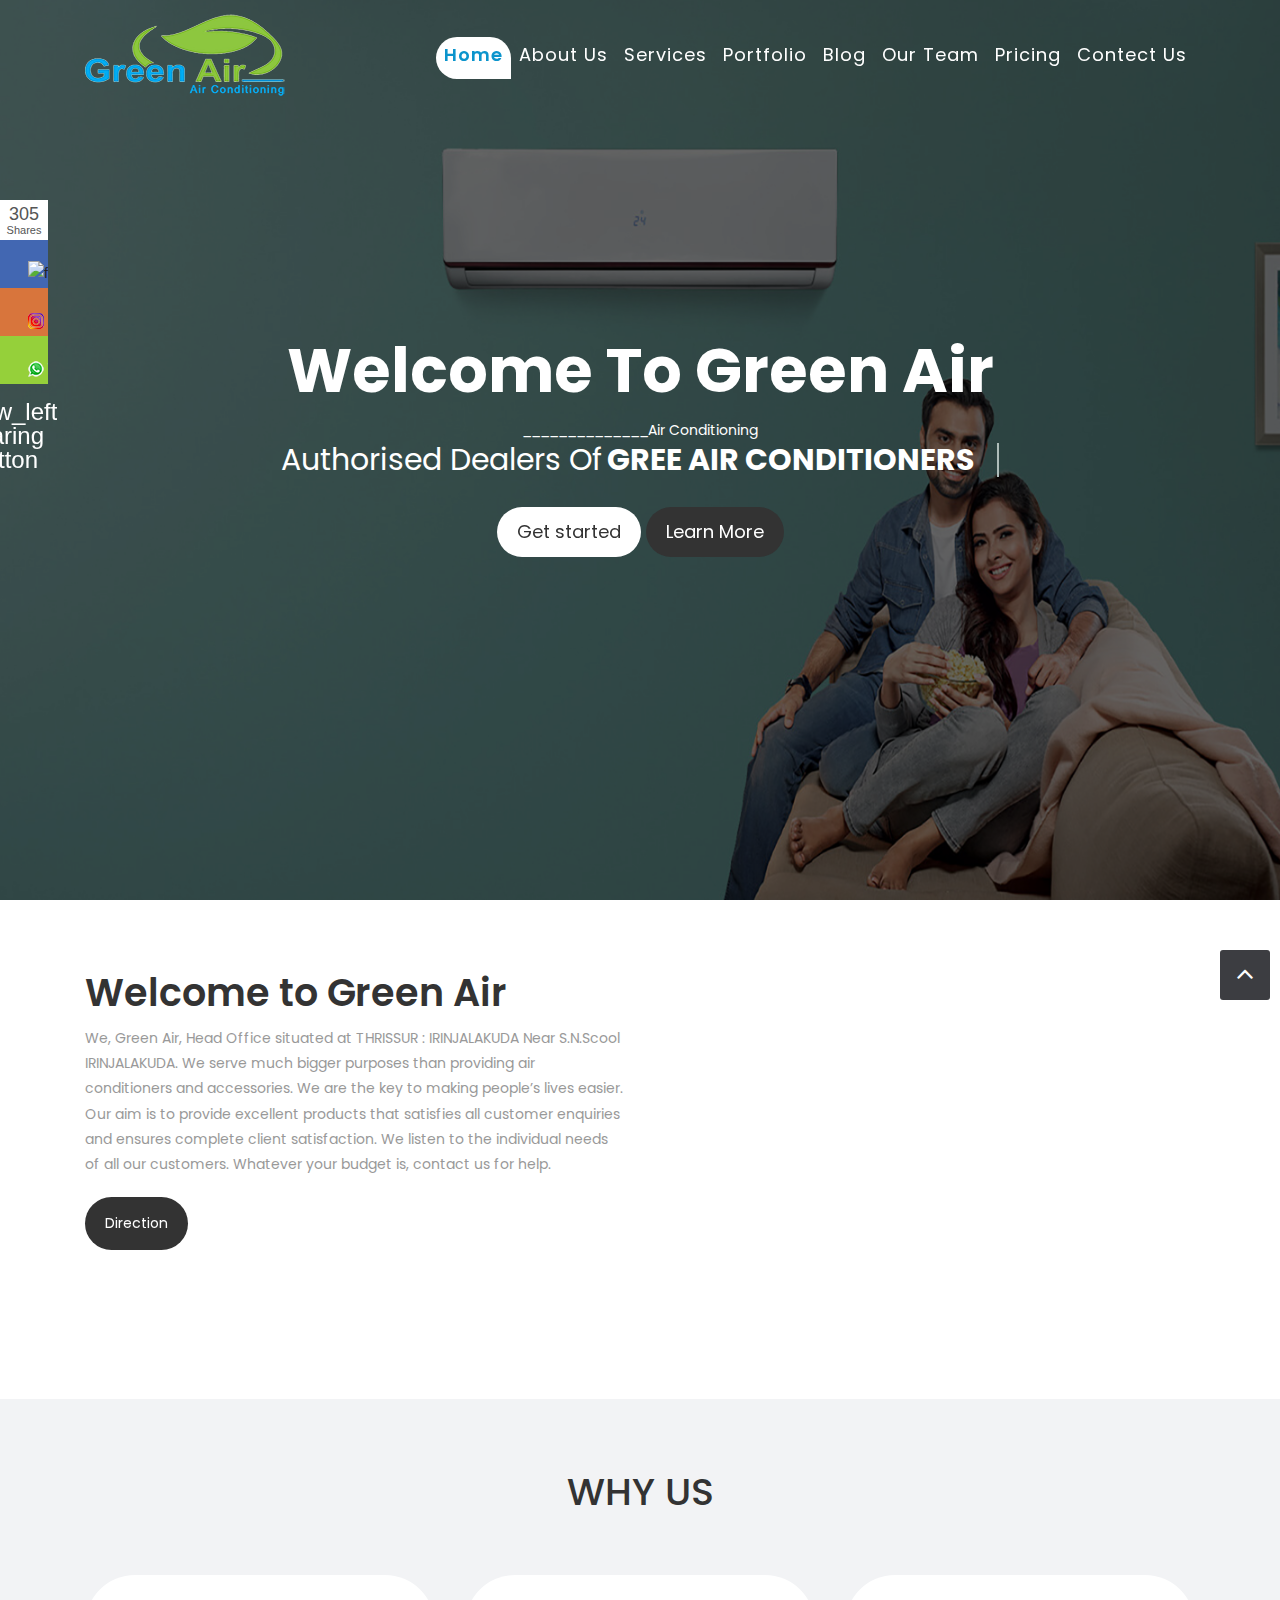
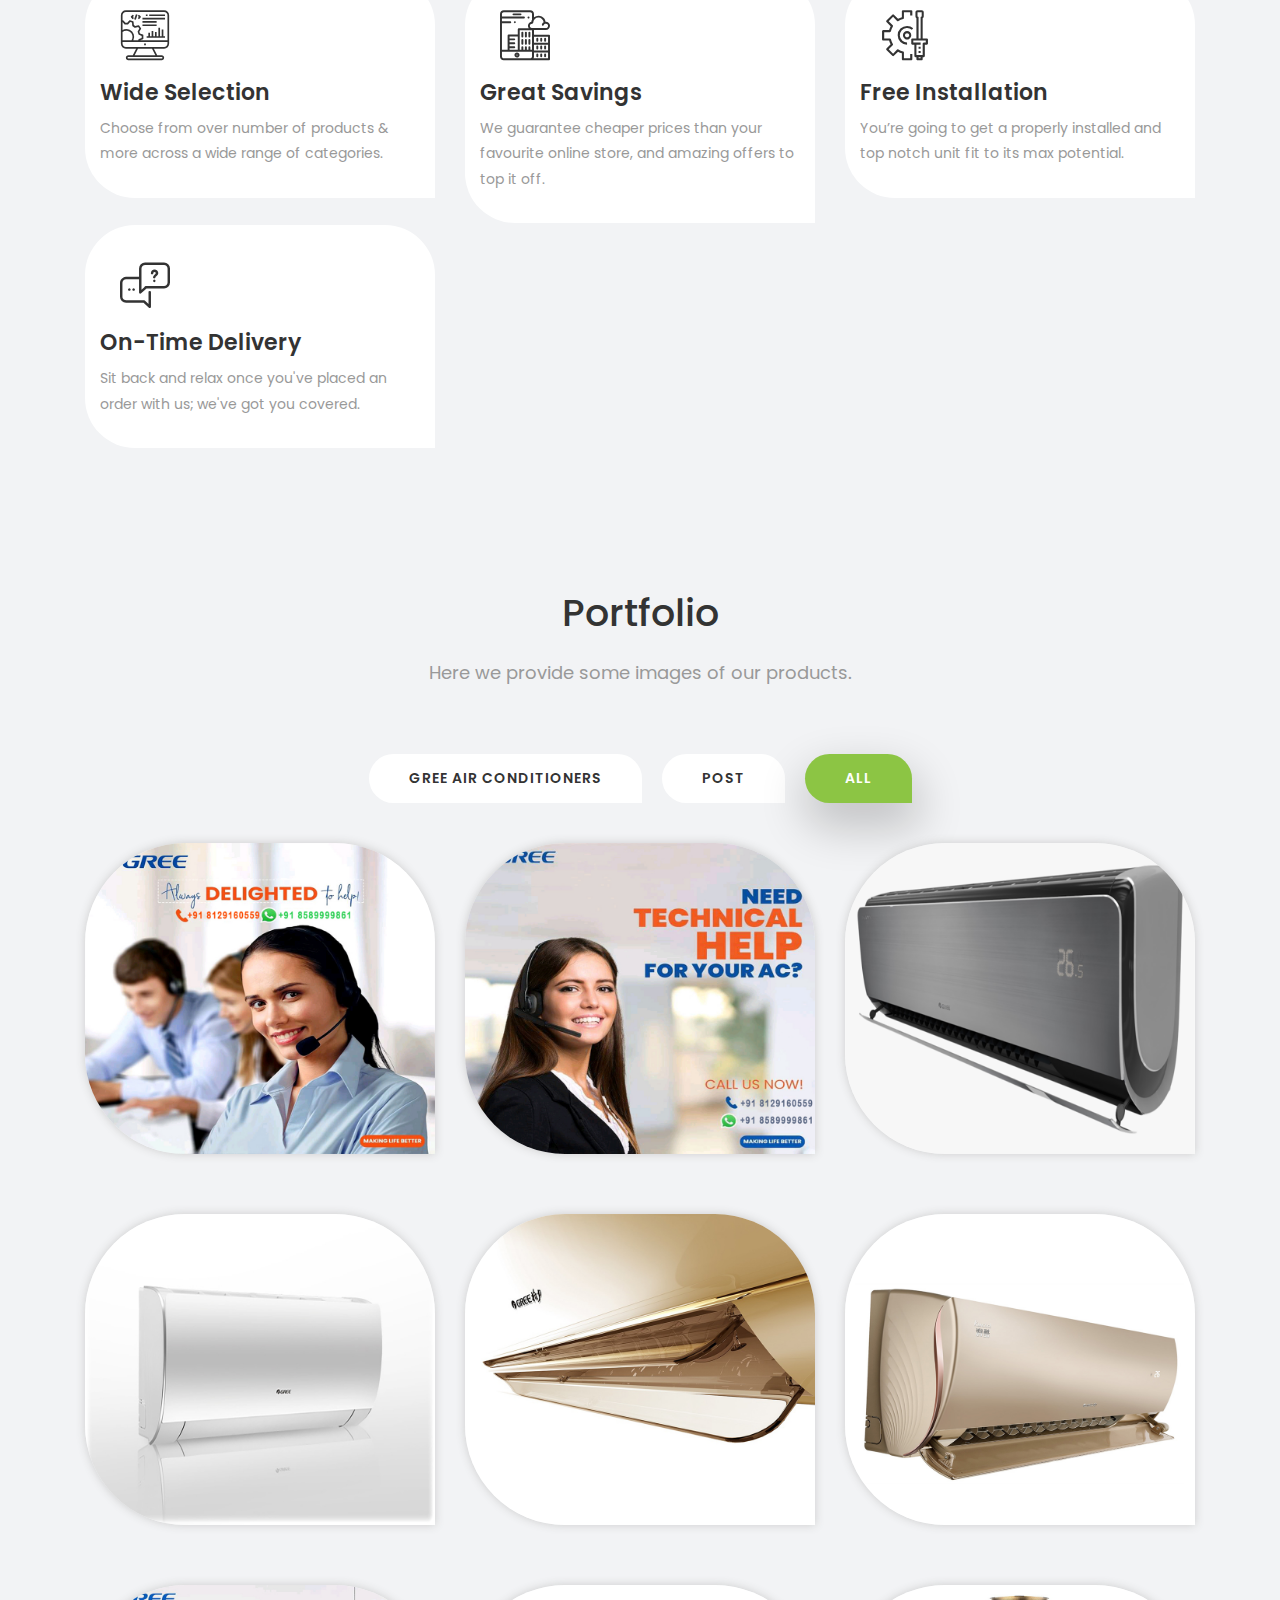
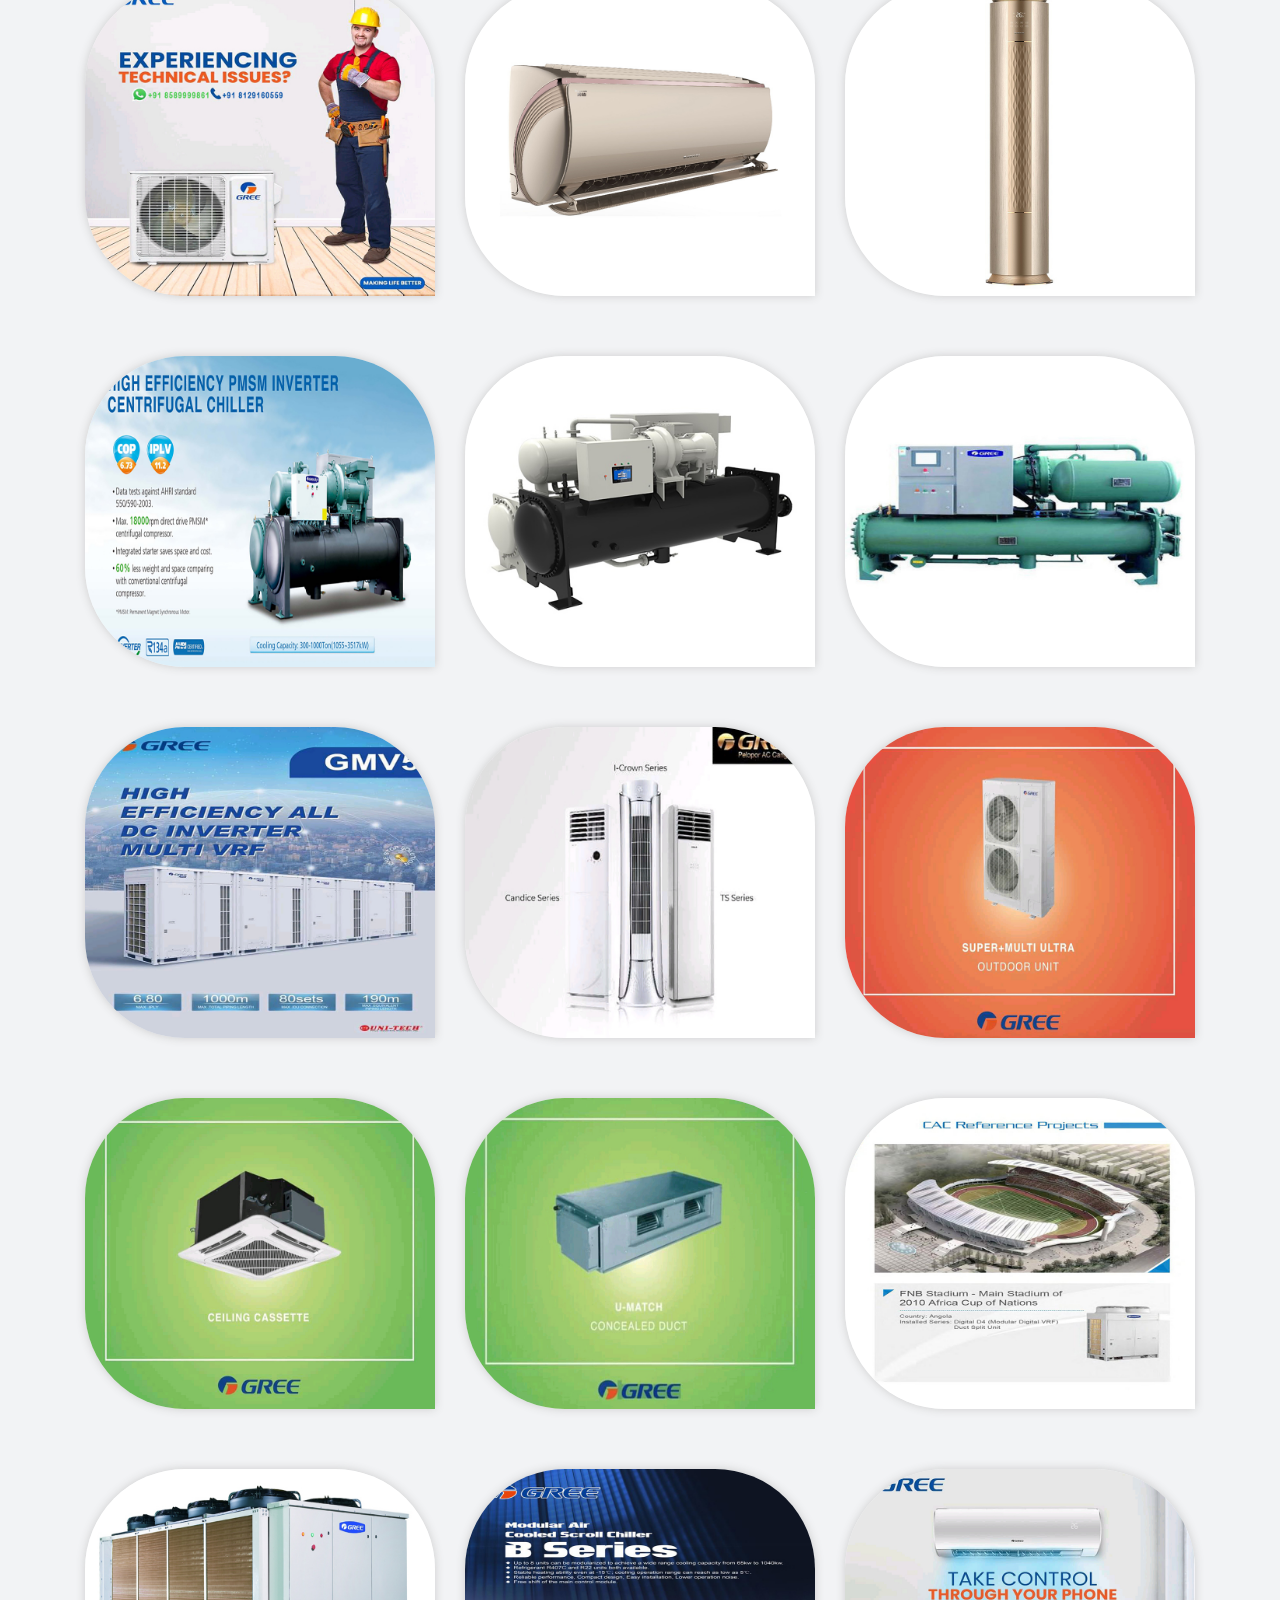
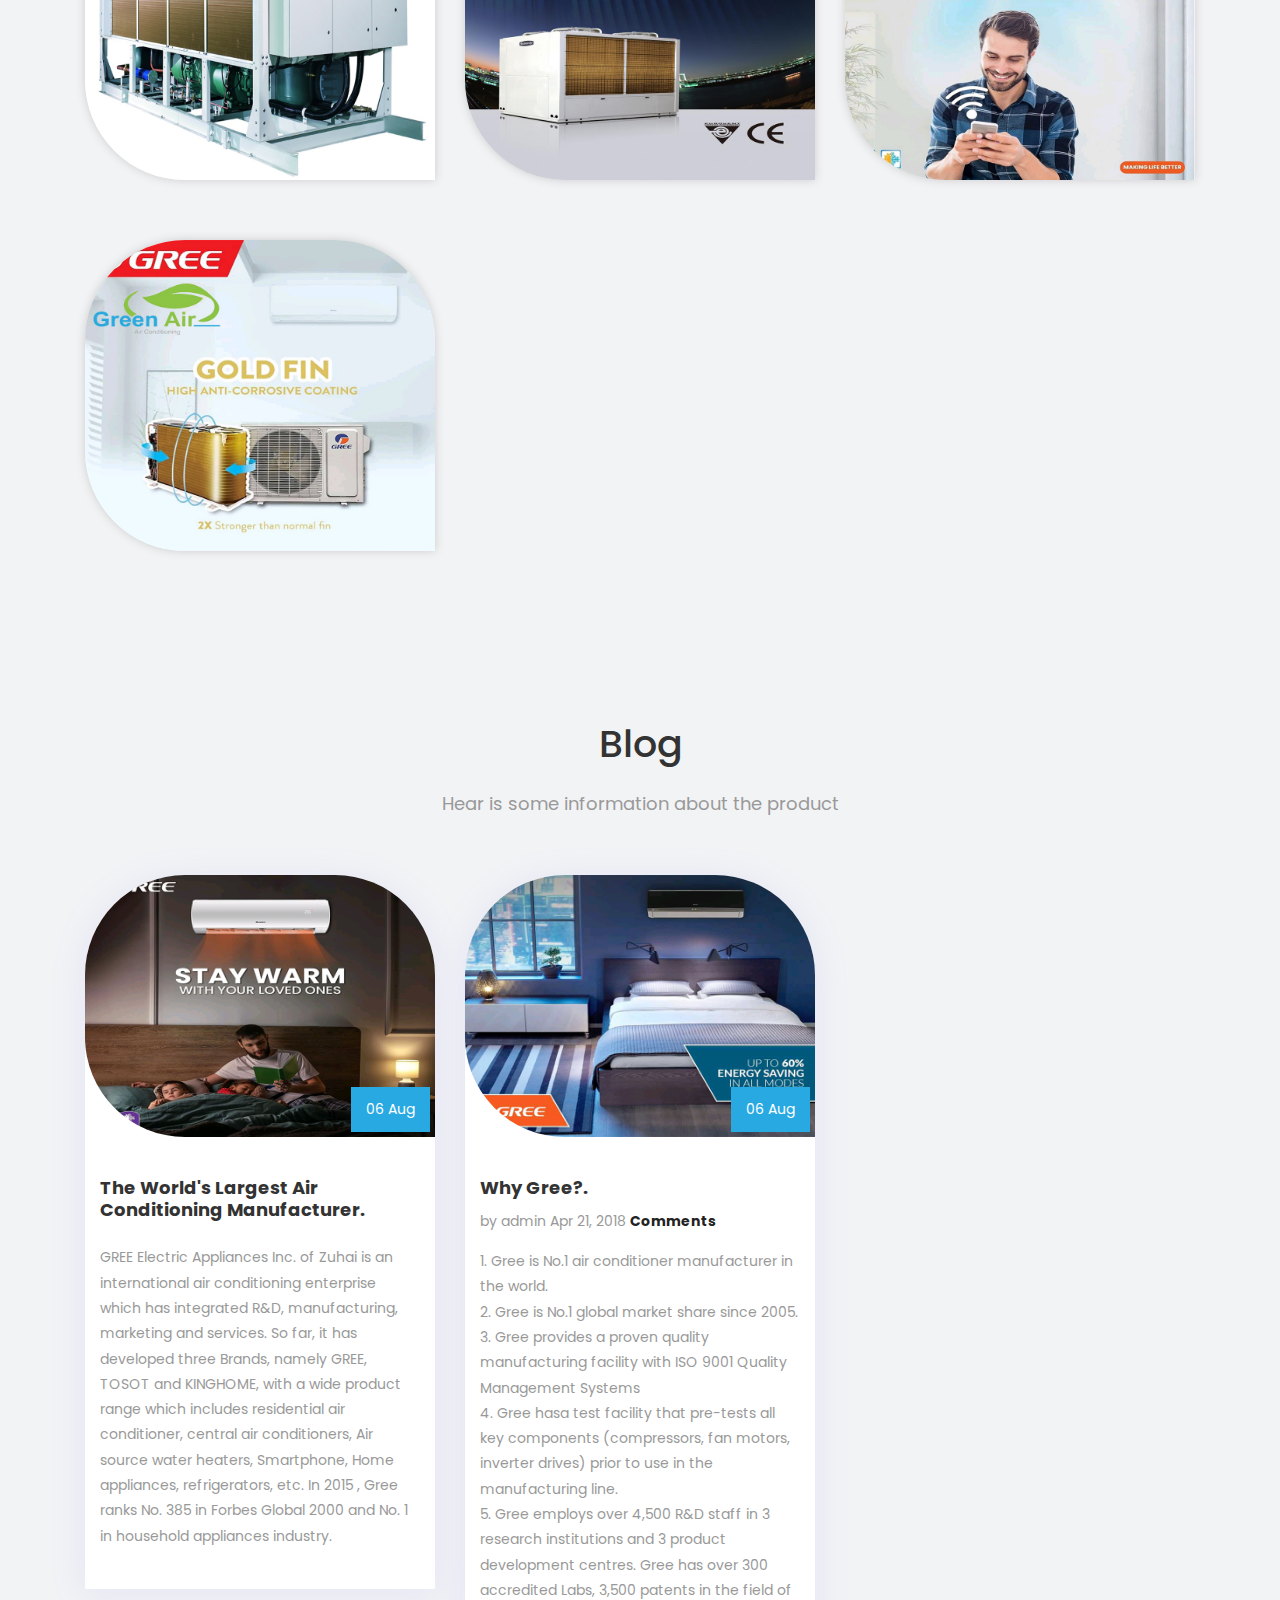
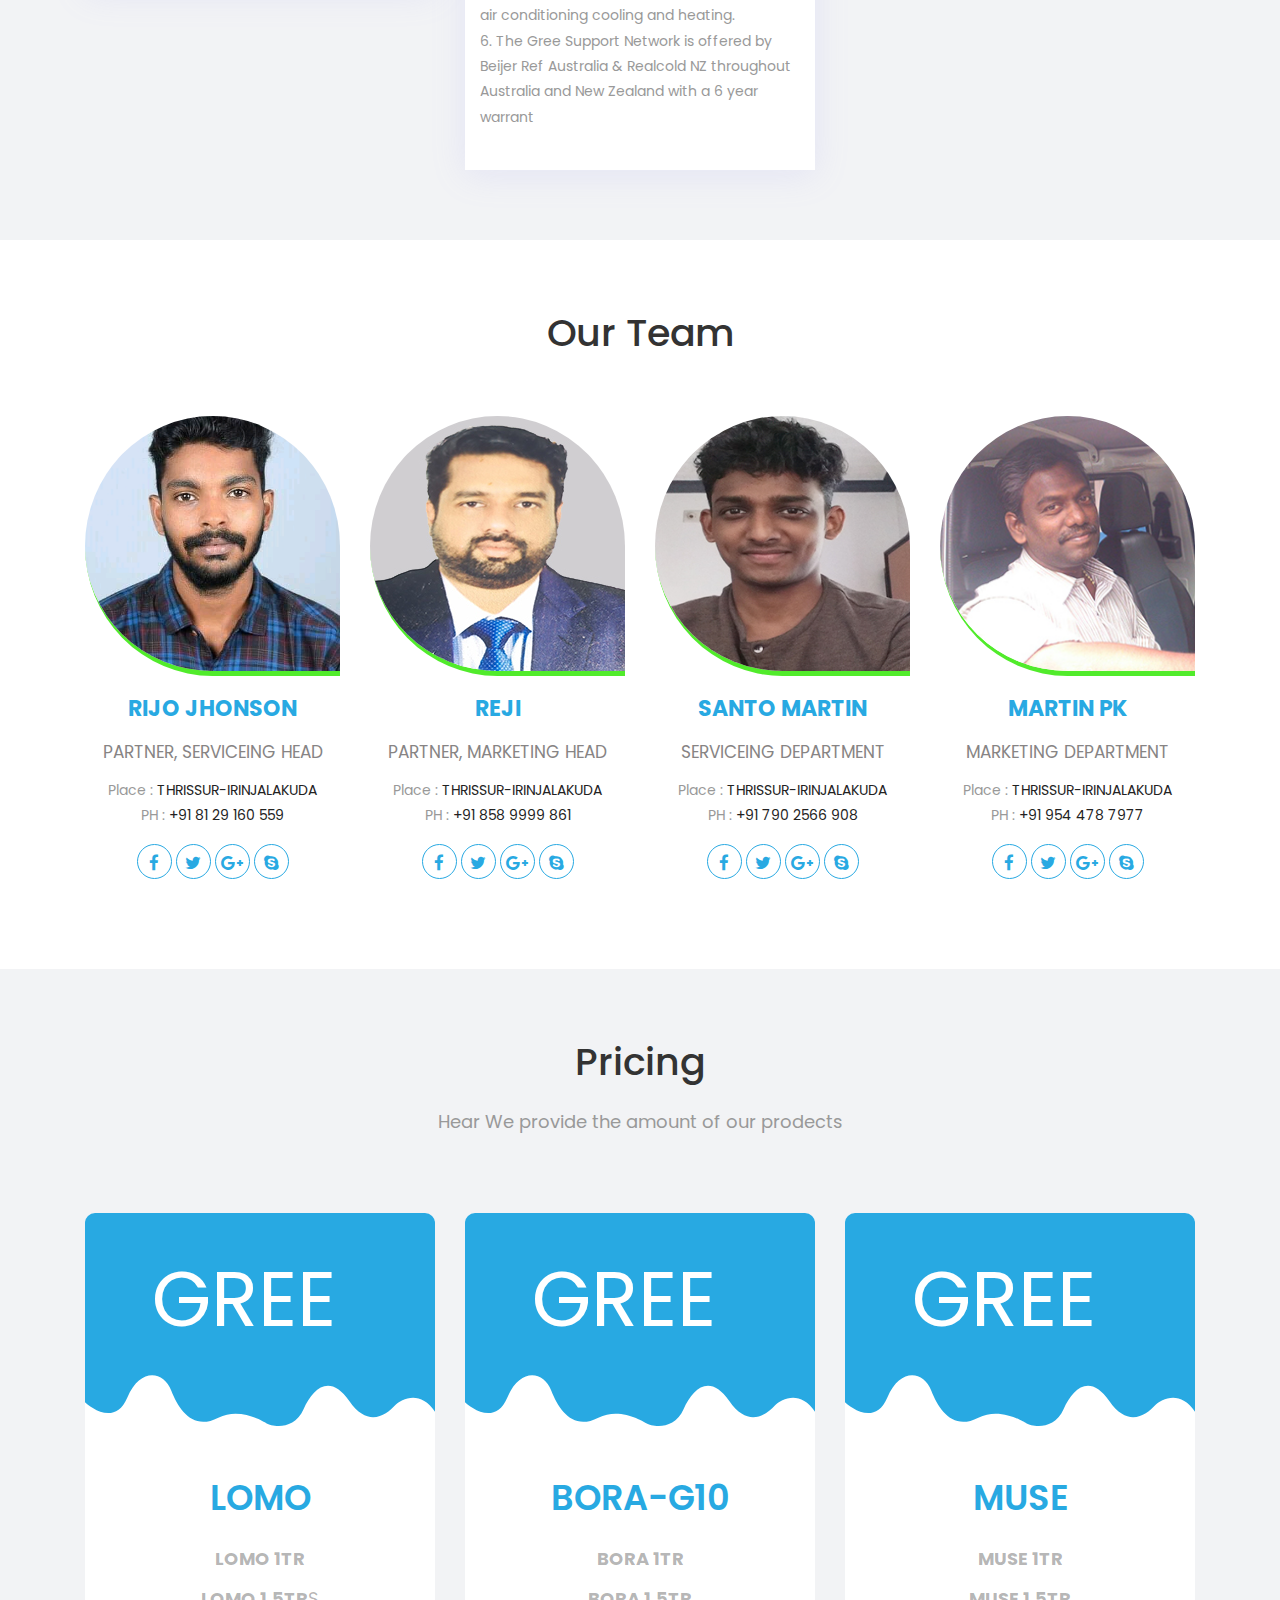
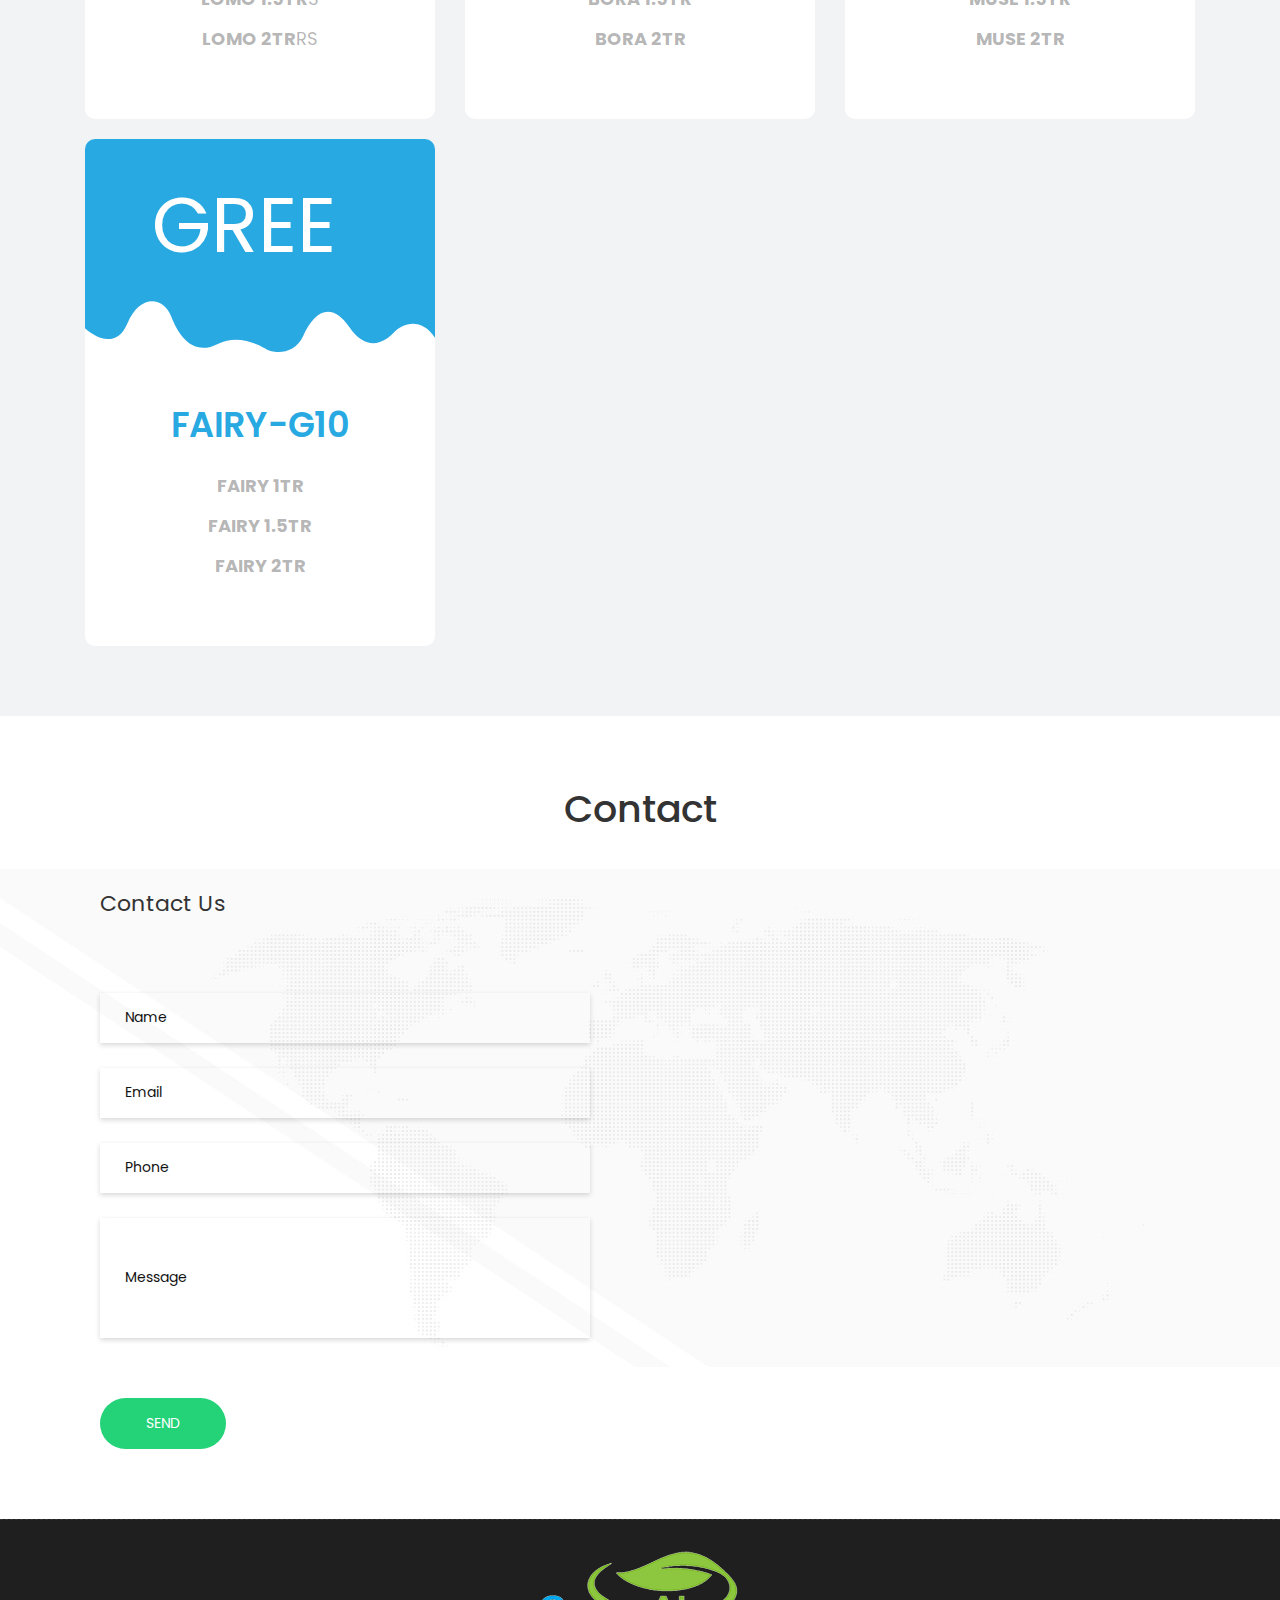
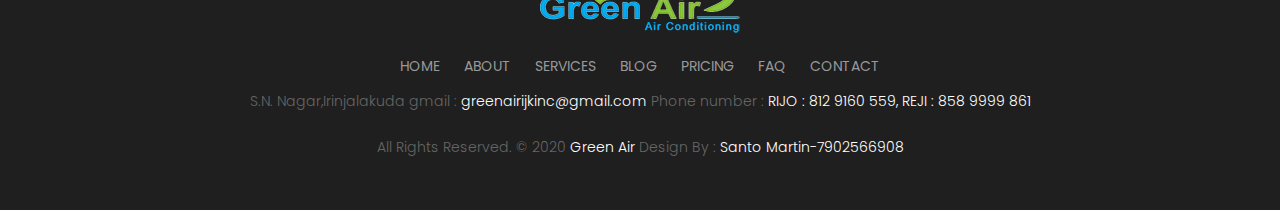
==== commit 47e6976f: "Update index.html" ====
--- a/index.html
+++ b/index.html
@@ -10,9 +10,10 @@
 
 <!-- Site Metas -->
 <title>GreenAirkerala.com</title>
-<meta name="keywords" content="">
-<meta name="description" content="">
-<meta name="author" content="">
+<meta name="keywords" content="GreenAirkerala">
+<meta name="description" content="We serve much bigger purposes than providing air conditioners and accessories. We are the key to making people’s lives easier. Our aim
+is to provide excellent products that satisfies all customer enquiries and ensures complete client satisfaction. We listen to the individual needs of all our customers.">
+<meta name="author" content="SantoMartin">
 
 <!-- Site Icons -->
 <link rel="shortcut icon" href="images/favicon1.png" type="image/x-icon" />
@@ -669,9 +670,9 @@
                         <div class="pricing-content">
                             <h3 class="title">LOMO</h3>
                             <ul class="pricing-content">
-                                <li><b>LOMO 1TR</b> - 30000 RS</li>
-                                <li><b>LOMO 1.5TR</b> - 35500 RS</li>
-                                <li><b>LOMO 2TR</b> - 44000 RS</li>
+                                <li><b>LOMO 1TR</b></li>
+                                <li><b>LOMO 1.5TR</b>S</li>
+                                <li><b>LOMO 2TR</b>RS</li>
                                 <!-- <li><b>10</b> Subdomains</li>
                                 <li><b>15</b> Domains</li>-->
                             </ul>
@@ -696,9 +697,9 @@
                         <div class="pricing-content">
                             <h3 class="title">BORA-G10</h3>
                             <ul class="pricing-content">
-                                <li><b>BORA  1TR </b> - 32500 RS</li>
-                                <li><b>BORA  1.5TR </b> - 39500 RS</li>
-                                <li><b>BORA  2TR </b> - 50500 RS</li>
+                                <li><b>BORA  1TR </b></li>
+                                <li><b>BORA  1.5TR </b></li>
+                                <li><b>BORA  2TR </b></li>
                                 <!--<li><b>15</b> Subdomains</li>
                                 <li><b>20</b> Domains</li>-->
                             </ul>
@@ -722,9 +723,9 @@
                         <div class="pricing-content">
                             <h3 class="title">MUSE</h3>
                             <ul class="pricing-content">
-                                <li><b>MUSE  1TR </b> - 31000 RS</li>
-                                <li><b>MUSE  1.5TR </b> - 37000 RS</li>
-                                <li><b>MUSE  2TR </b> - 47500 RS</li>
+                                <li><b>MUSE  1TR </b></li>
+                                <li><b>MUSE  1.5TR </b></li>
+                                <li><b>MUSE  2TR </b></li>
                                 <!--<li><b>15</b> Subdomains</li>
                                 <li><b>20</b> Domains</li>-->
                             </ul>
@@ -749,9 +750,9 @@
                         <div class="pricing-content">
                             <h3 class="title">FAIRY-g10</h3>
                             <ul class="pricing-content">
-                                <li><b>FAIRY  1TR </b> - 35000 RS</li>
-                                <li><b>FAIRY  1.5TR </b> - 40500 RS</li>
-                                <li><b>FAIRY  2TR </b> - 52500 RS</li>
+                                <li><b>FAIRY  1TR </b></li>
+                                <li><b>FAIRY  1.5TR </b></li>
+                                <li><b>FAIRY  2TR </b></li>
                                 <!--<li><b>15</b> Subdomains</li>
                                 <li><b>20</b> Domains</li>-->
                             </ul>
@@ -1329,4 +1330,4 @@
 
 </body>
 
-</html>+</html>
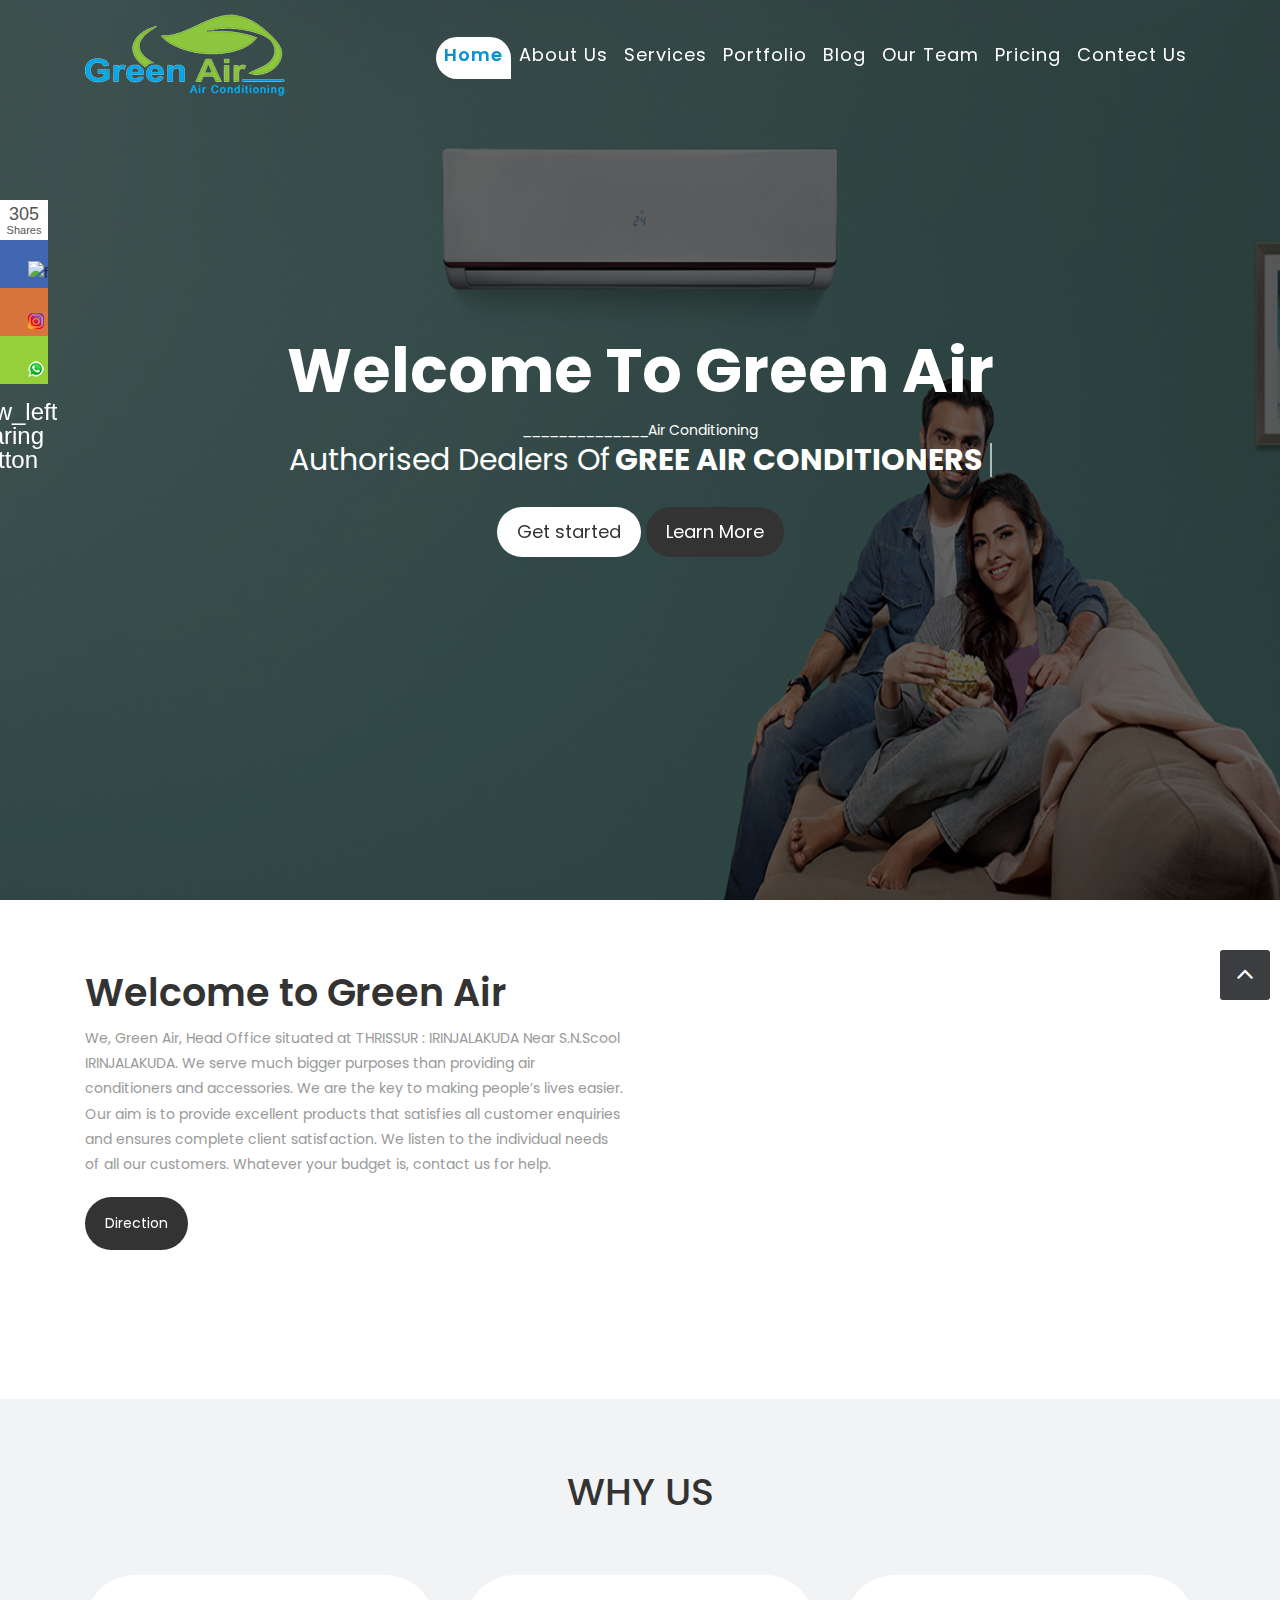
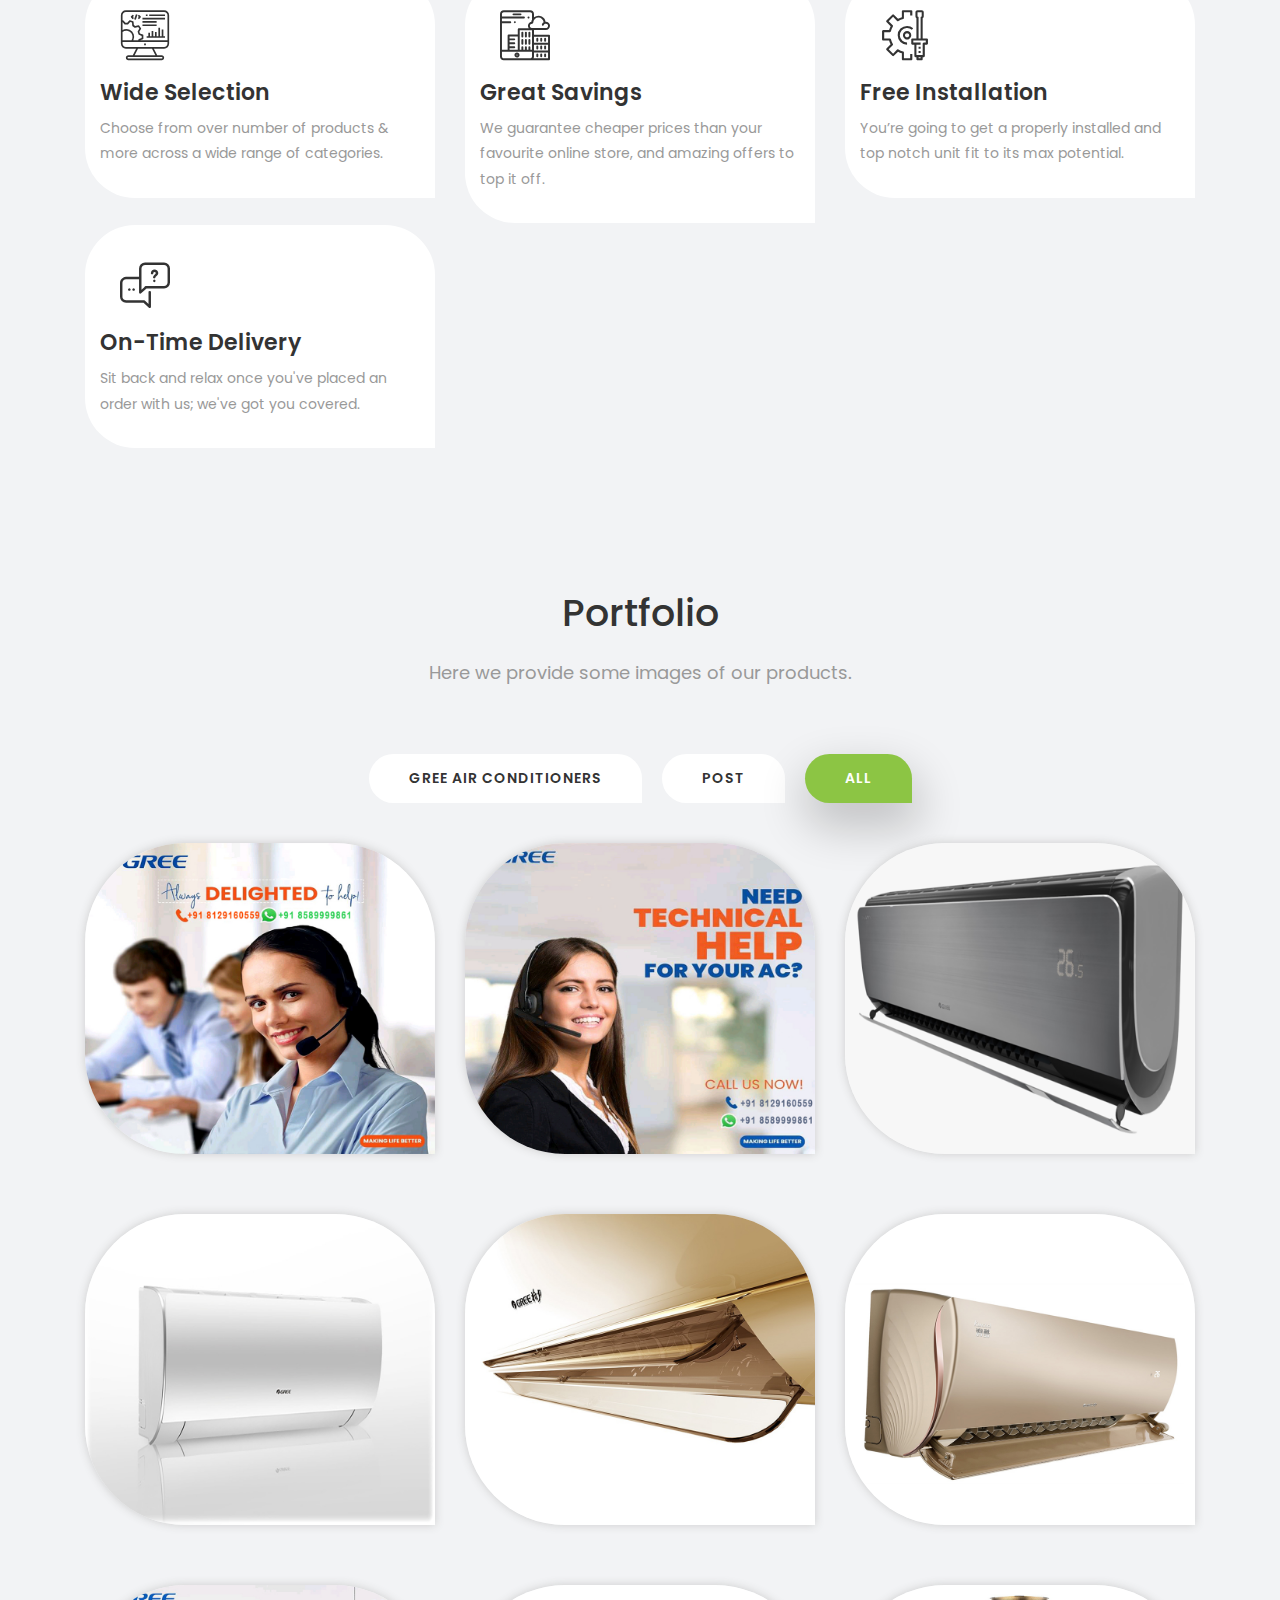
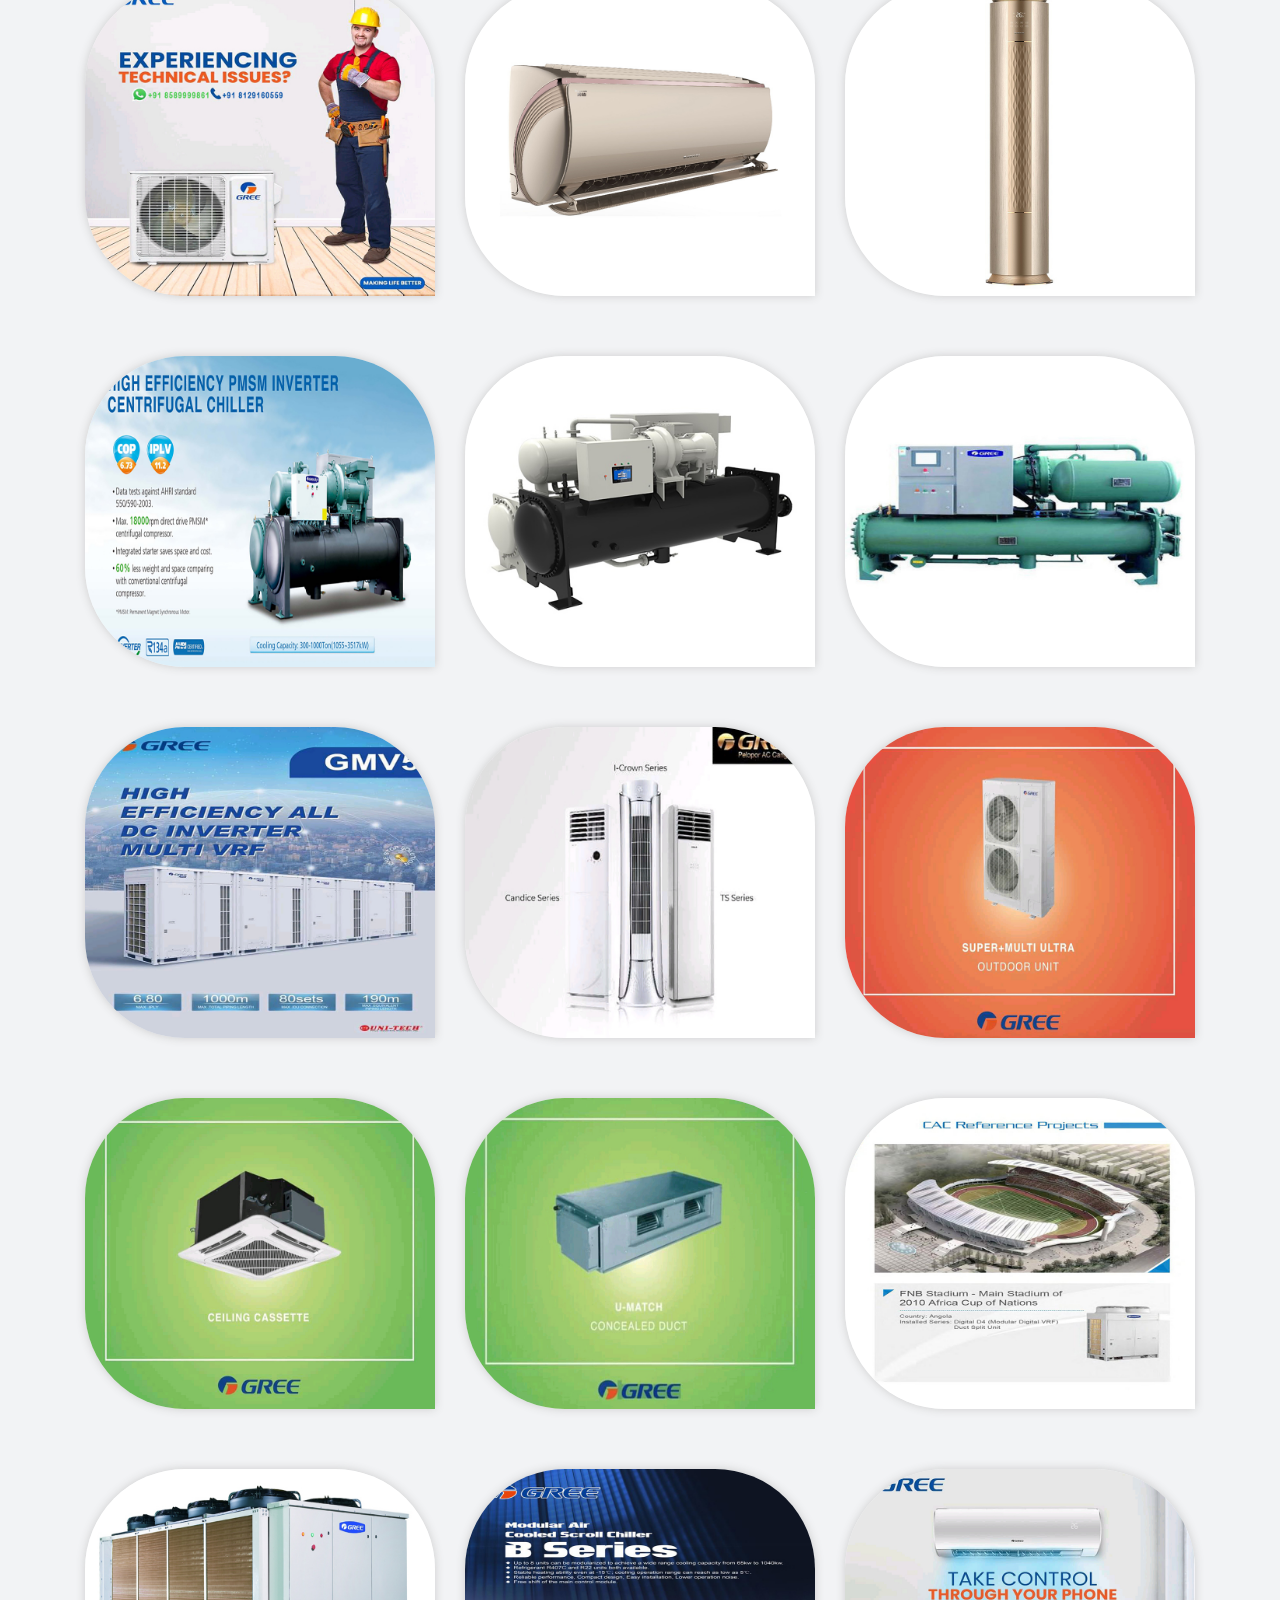
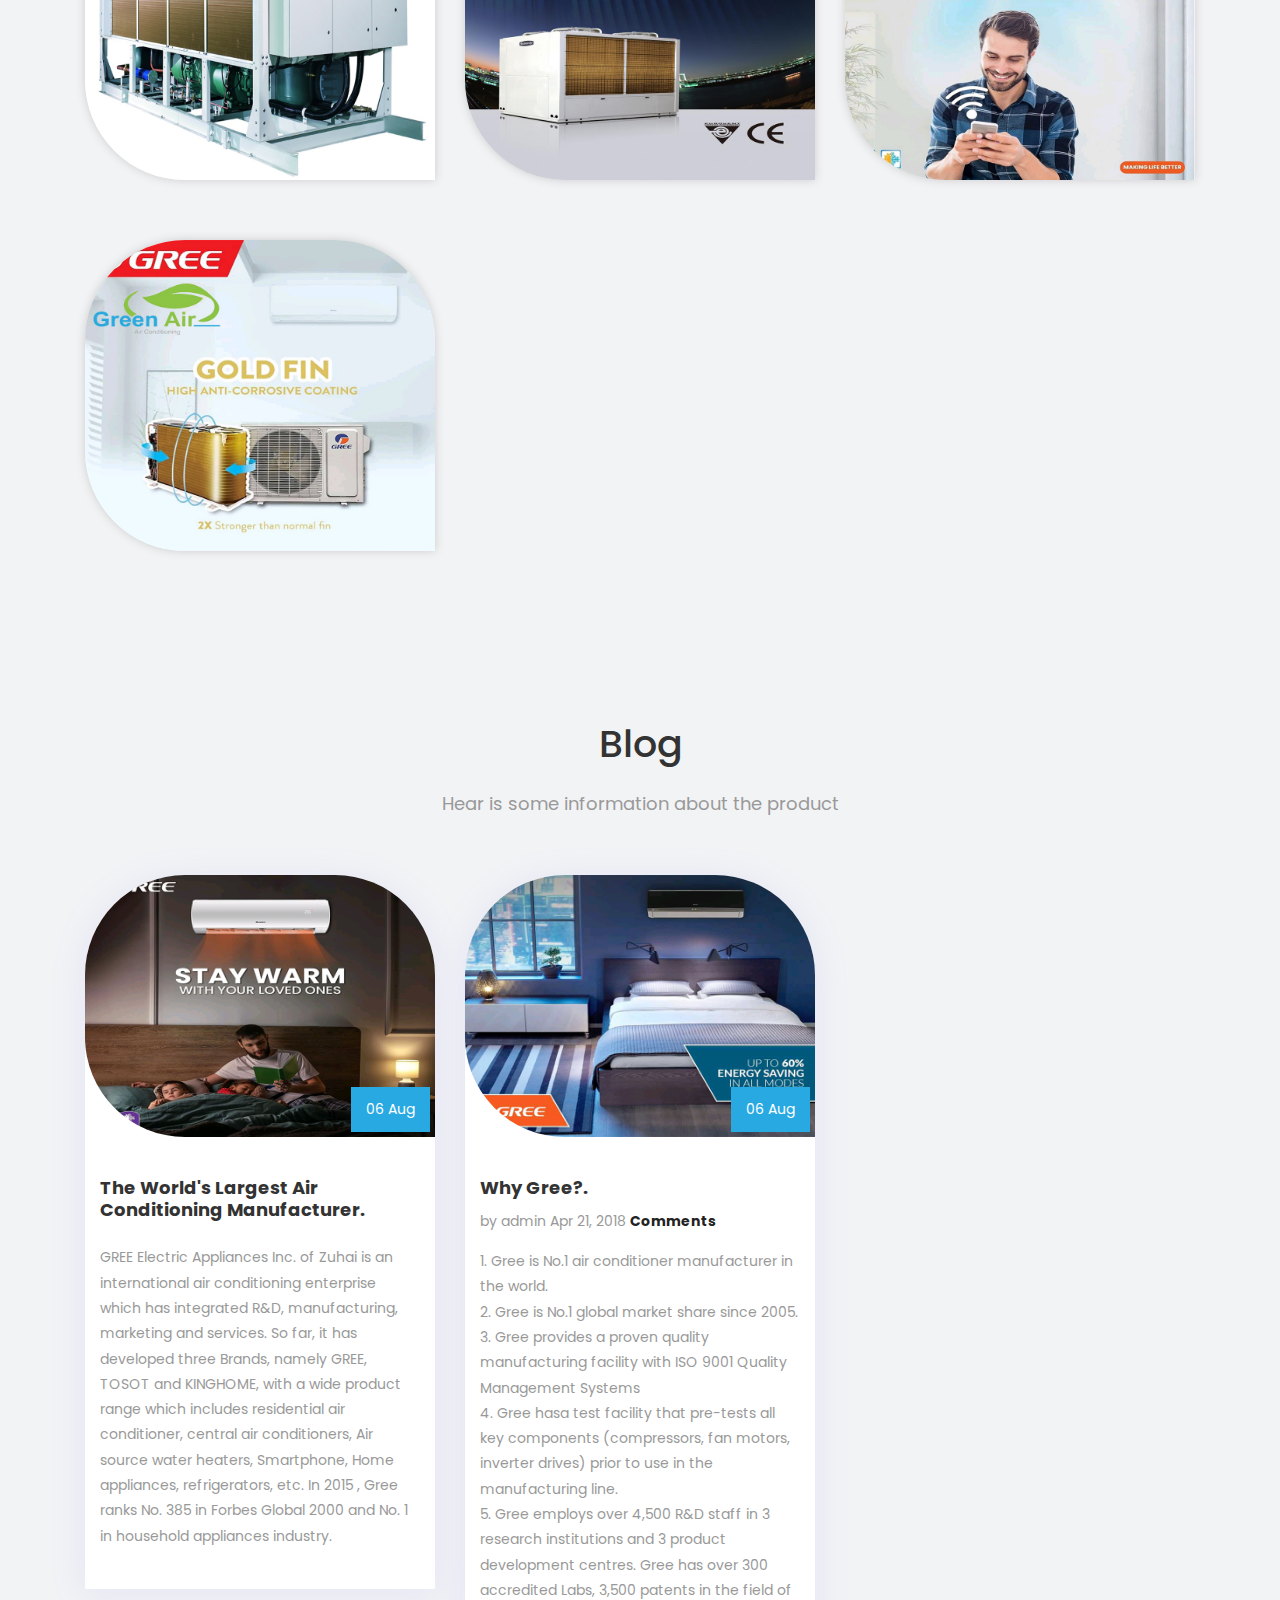
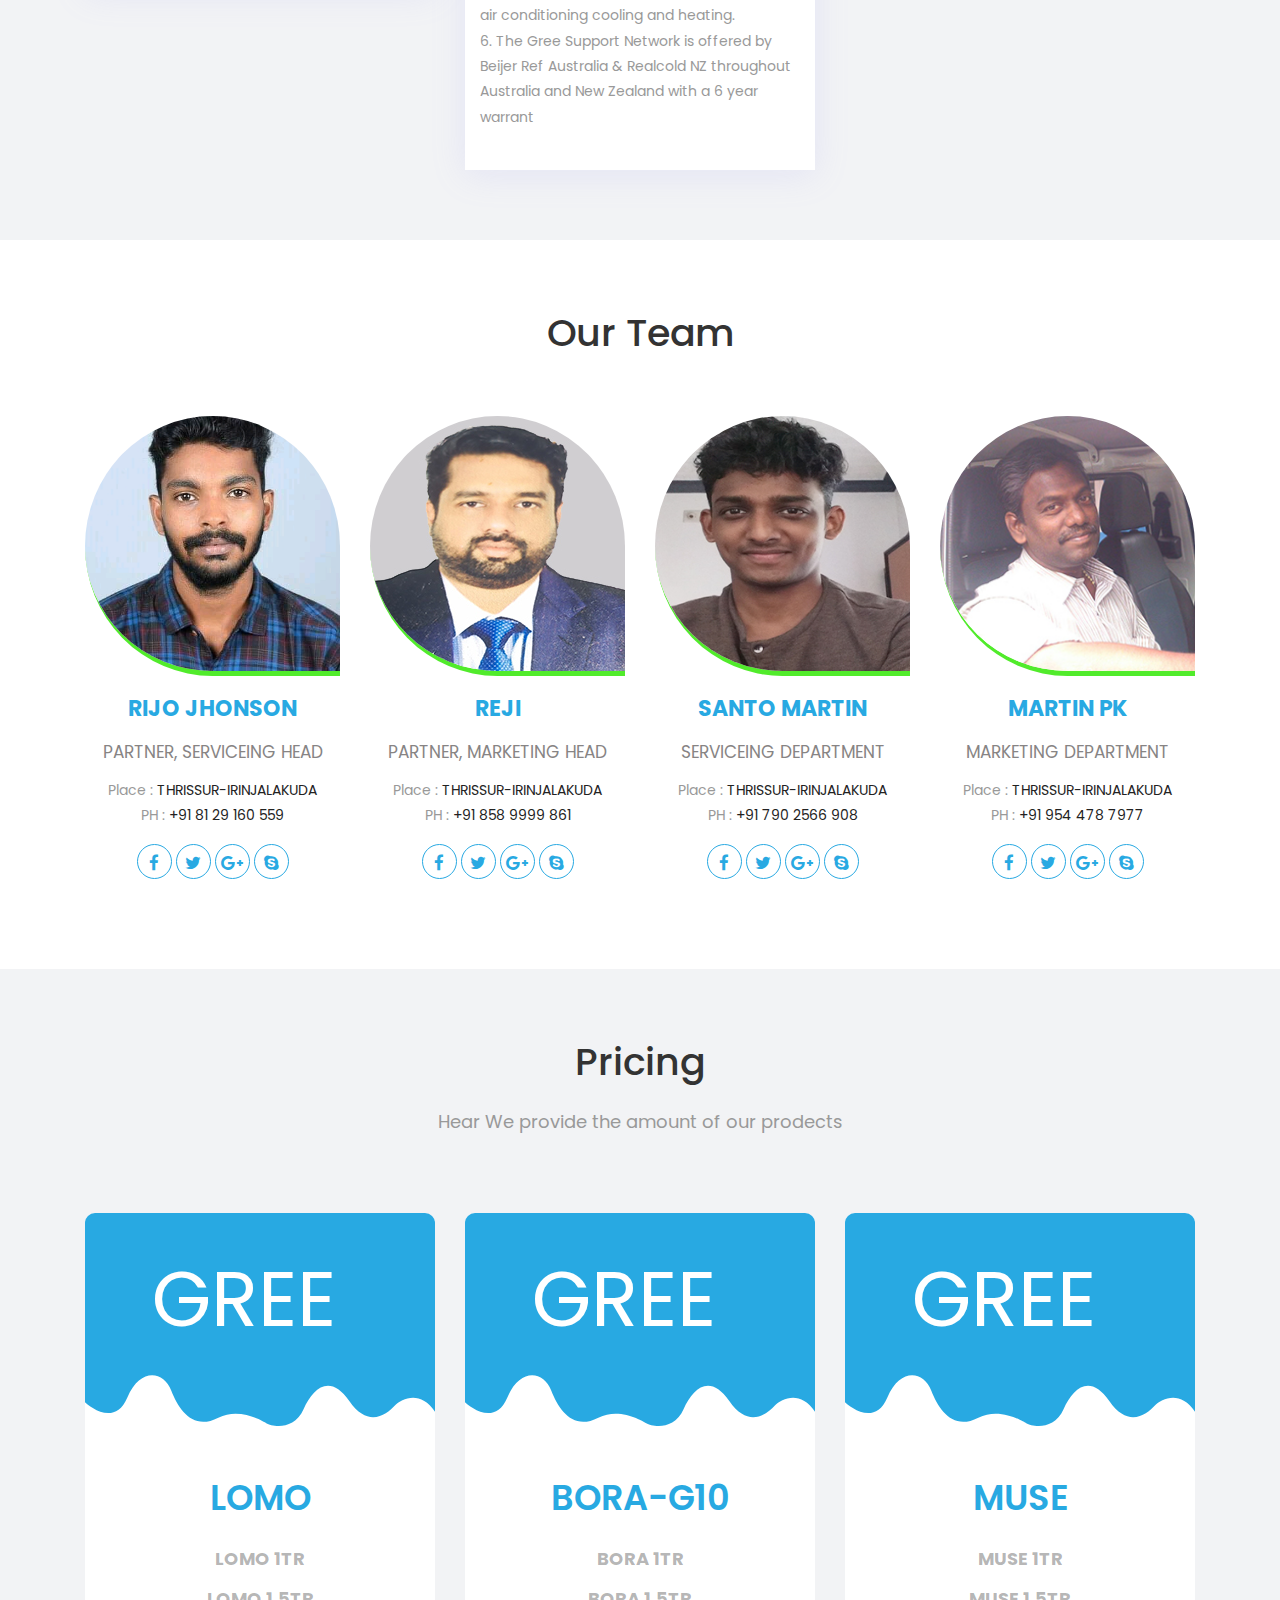
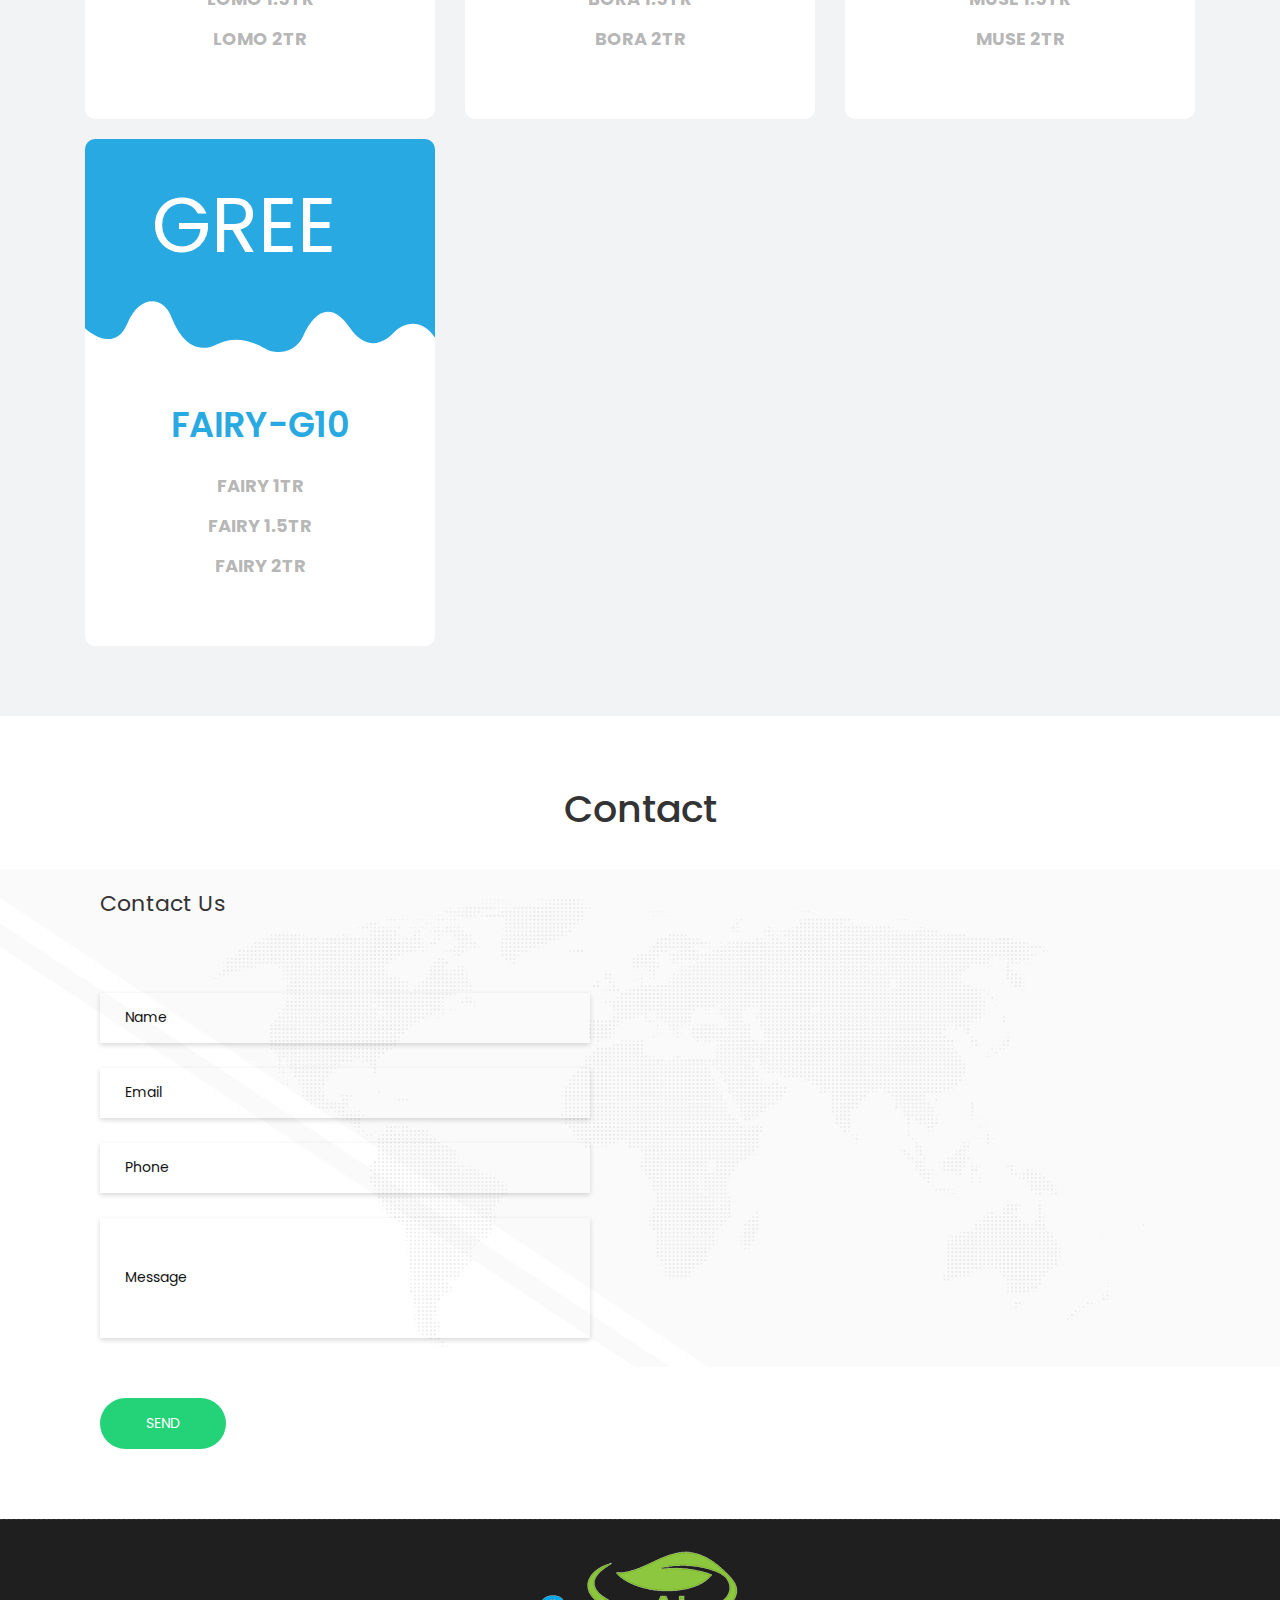
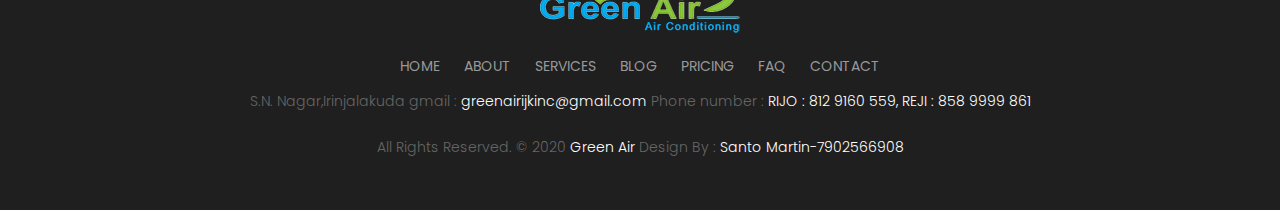
==== commit e6d6bb8d: "Update index.html" ====
--- a/index.html
+++ b/index.html
@@ -671,8 +671,8 @@
                             <h3 class="title">LOMO</h3>
                             <ul class="pricing-content">
                                 <li><b>LOMO 1TR</b></li>
-                                <li><b>LOMO 1.5TR</b>S</li>
-                                <li><b>LOMO 2TR</b>RS</li>
+                                <li><b>LOMO 1.5TR</b></li>
+                                <li><b>LOMO 2TR</b></li>
                                 <!-- <li><b>10</b> Subdomains</li>
                                 <li><b>15</b> Domains</li>-->
                             </ul>
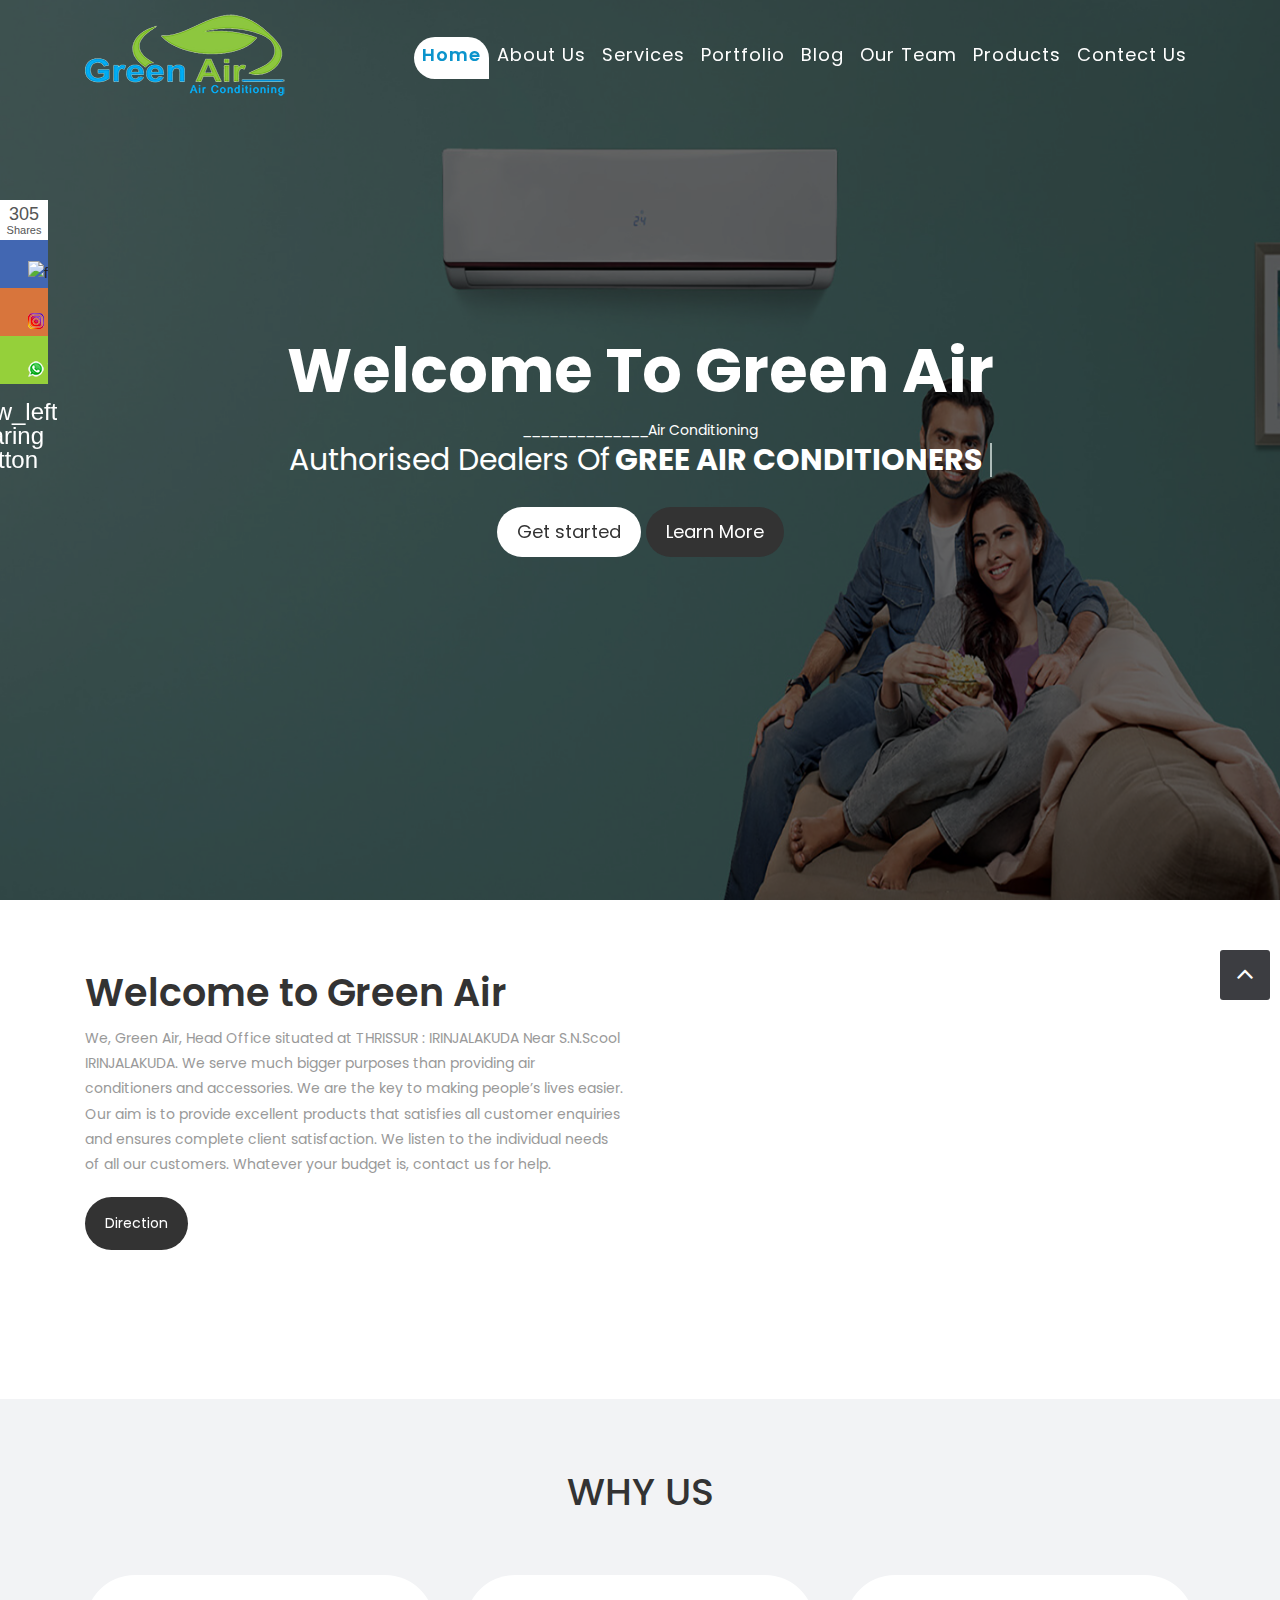
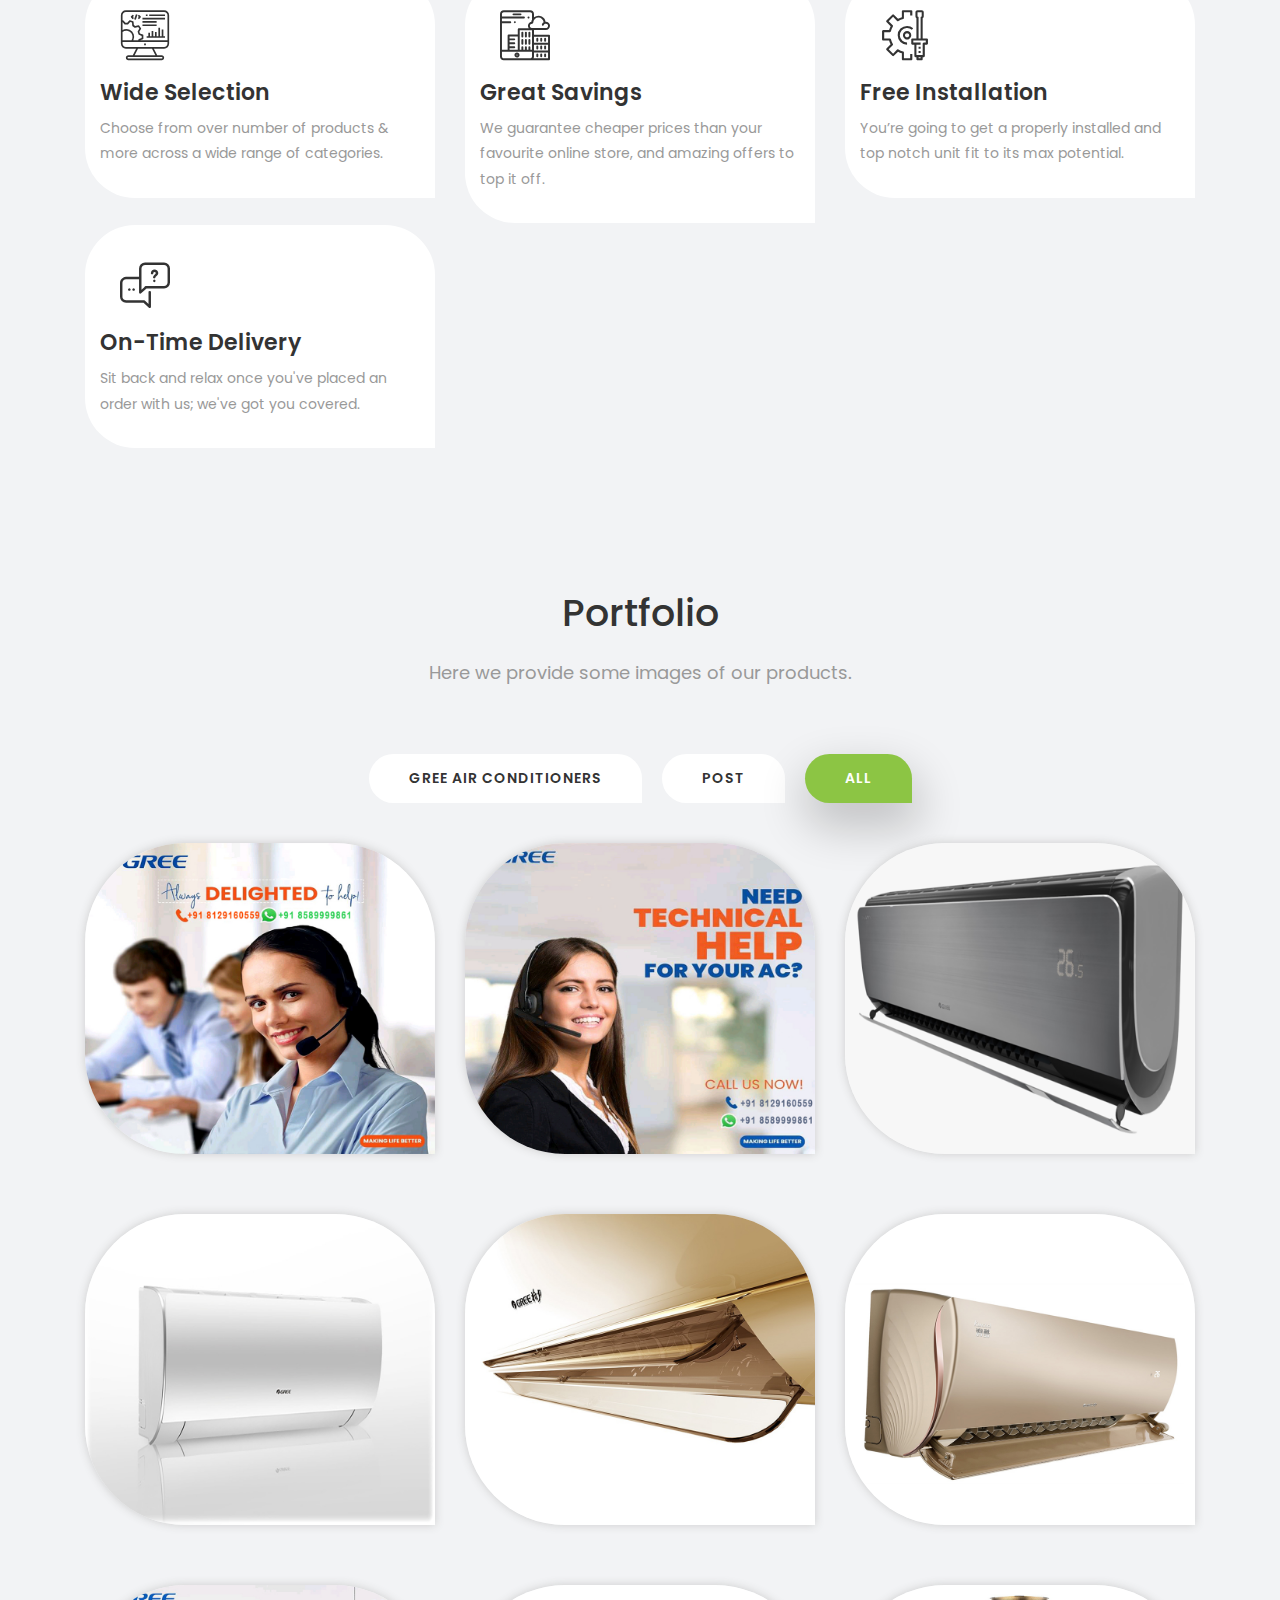
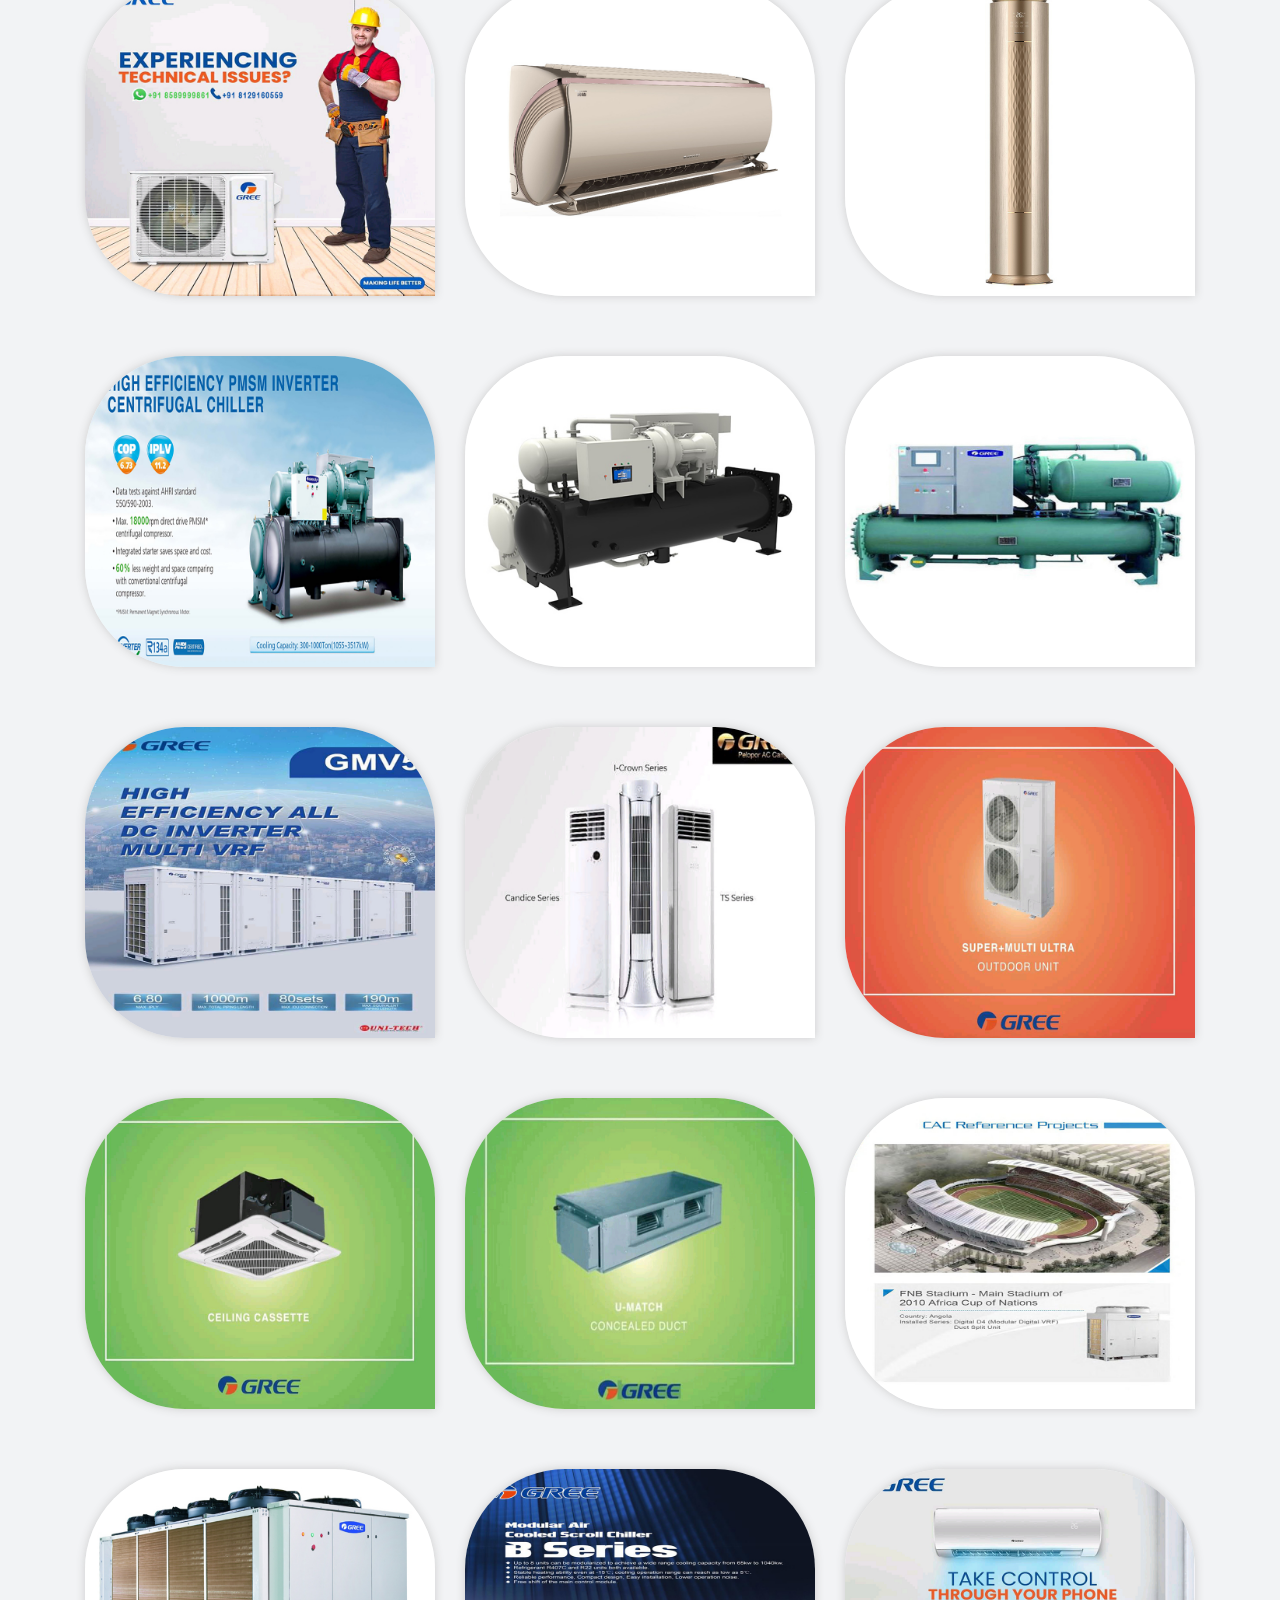
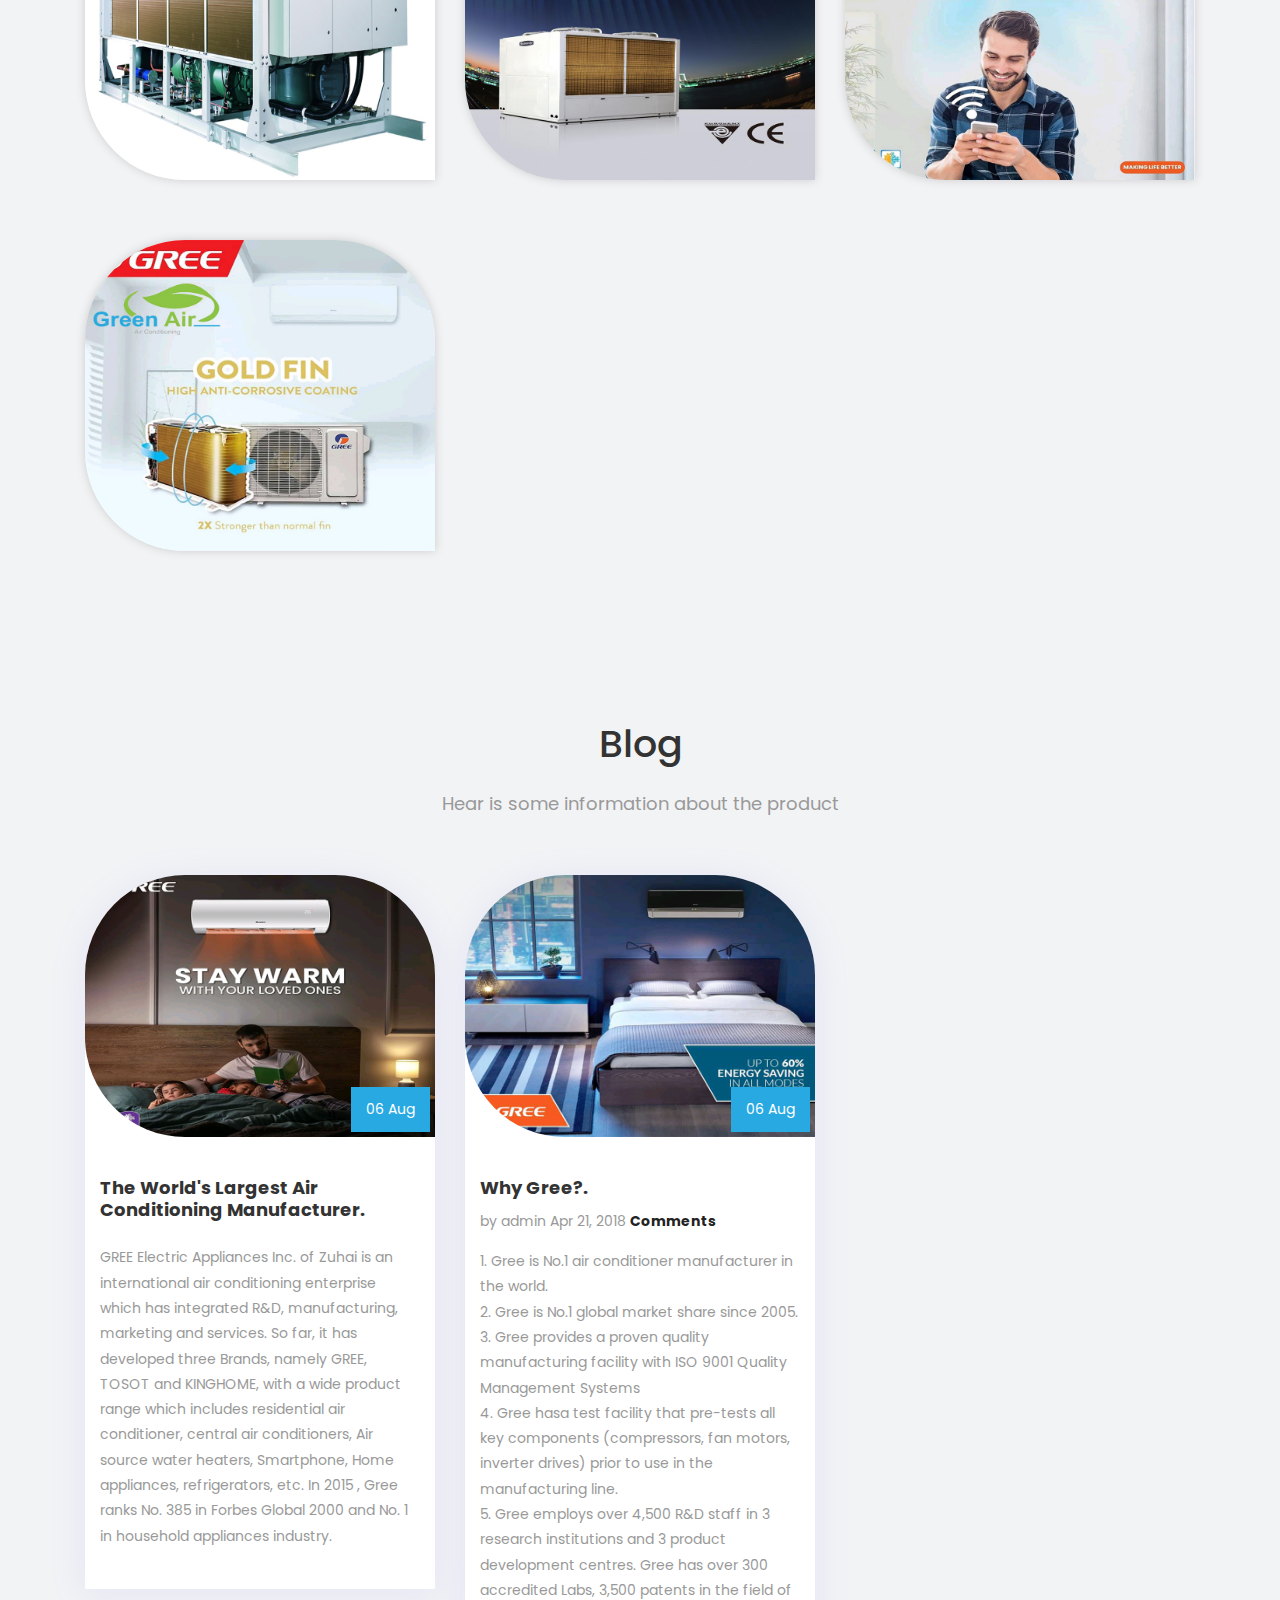
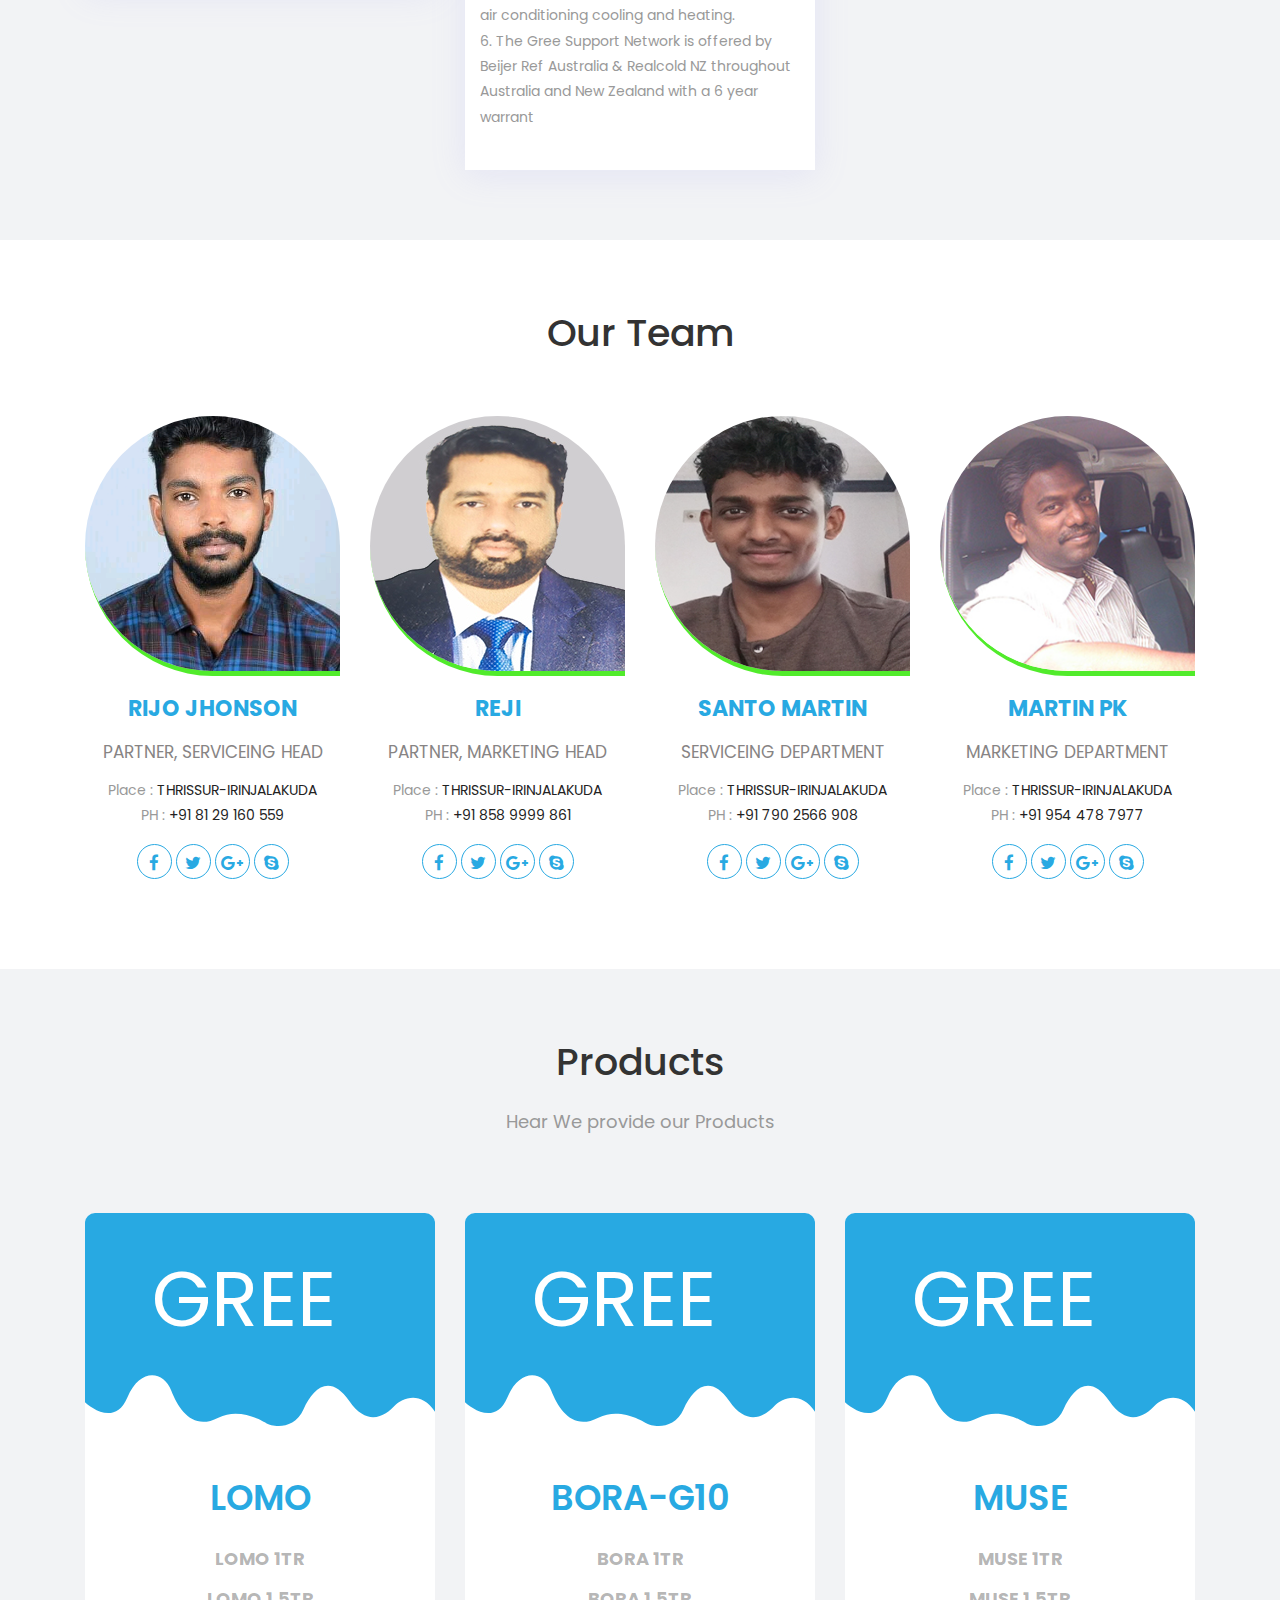
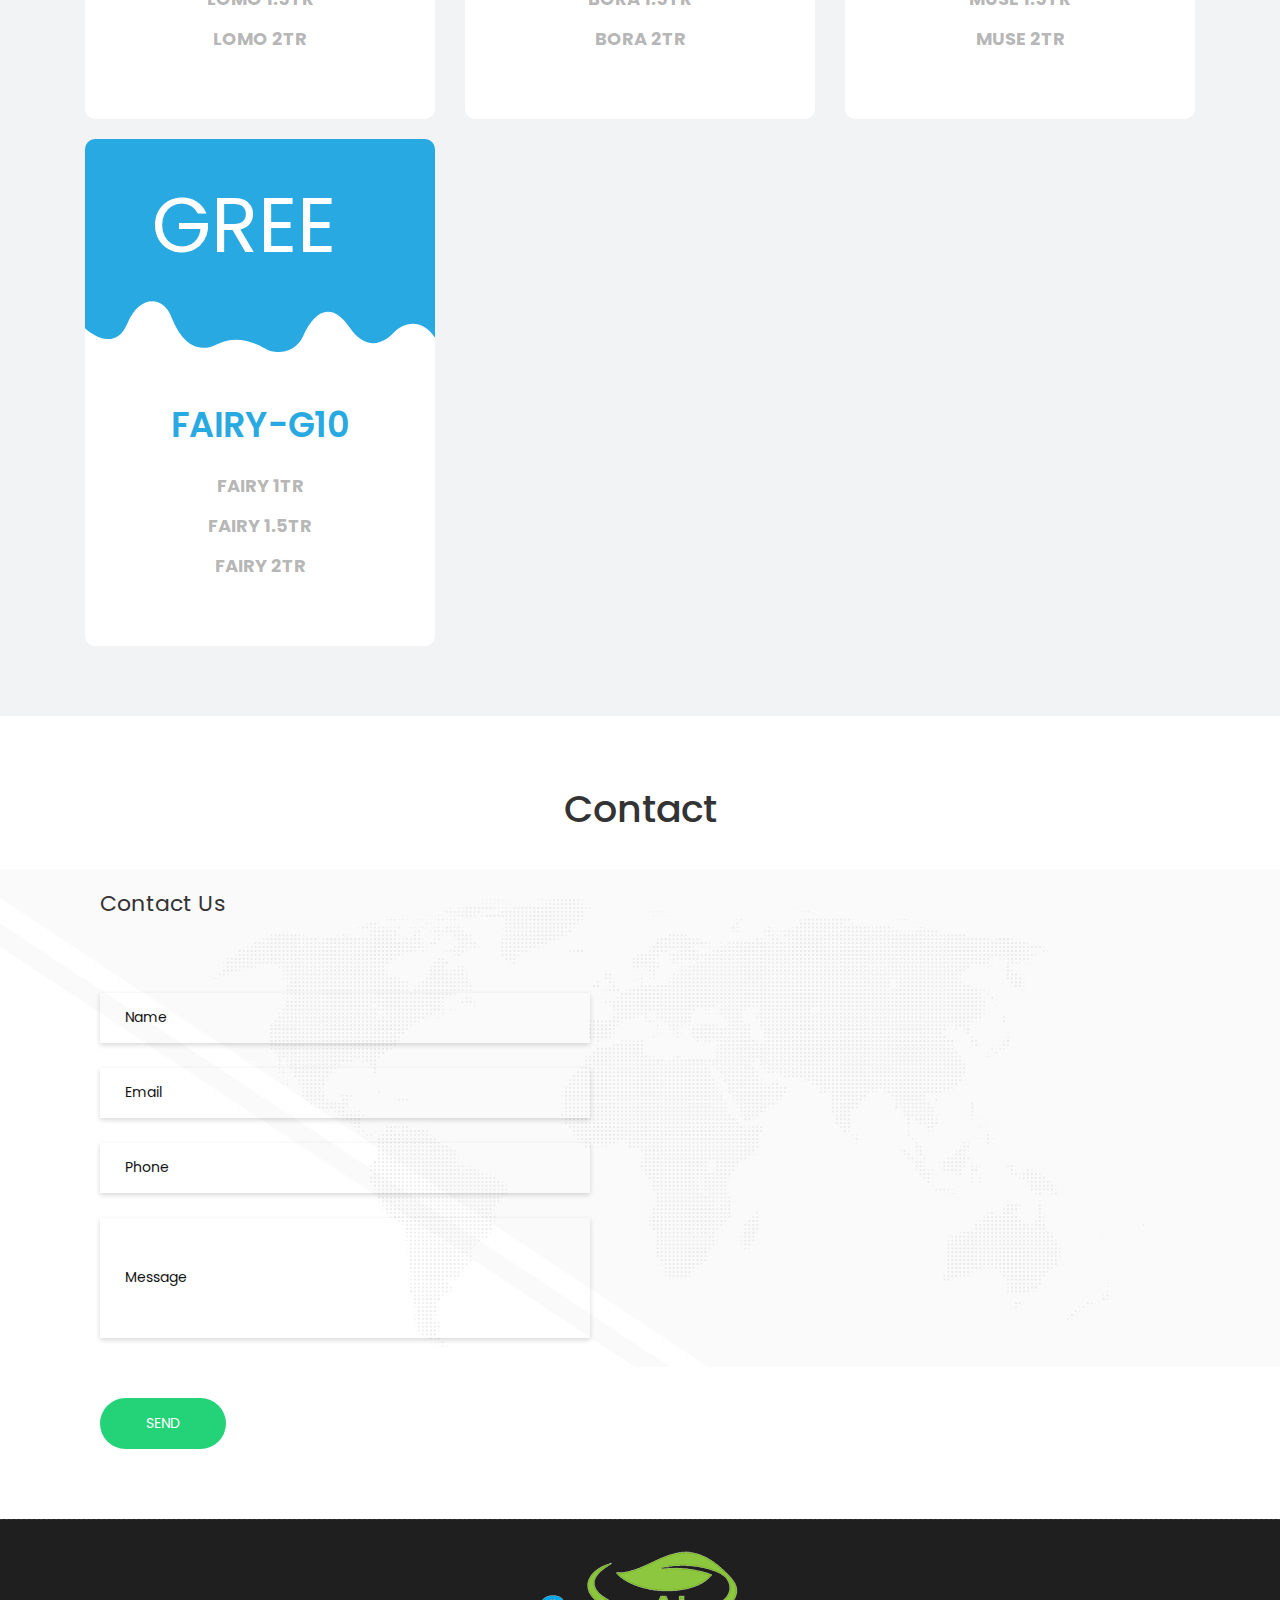
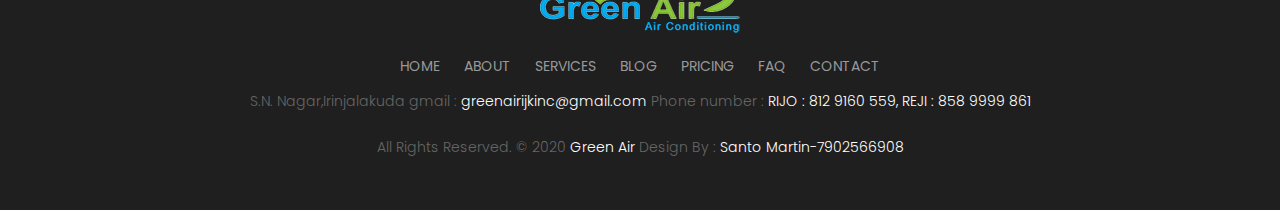
==== commit 8ee2c5cc: "Update index.html" ====
--- a/index.html
+++ b/index.html
@@ -79,7 +79,7 @@
                         <a class="nav-link js-scroll-trigger" href="#team">Our Team</a>
                     </li>
                     <li class="nav-item">
-                        <a class="nav-link js-scroll-trigger" href="#pricing">Pricing</a>
+                        <a class="nav-link js-scroll-trigger" href="#pricing">Products</a>
                     </li>
                     <li class="nav-item">
                         <a class="nav-link js-scroll-trigger" href="#contact">Contect Us</a>
@@ -646,8 +646,8 @@
     <div id="pricing" class="section lb">
         <div class="container">
             <div class="section-title text-center">
-                <h3>Pricing</h3>
-                <p>Hear We provide the amount of our prodects </p>
+                <h3>Products</h3>
+                <p>Hear We provide our Products </p>
             </div>
             <!-- end title -->
 
